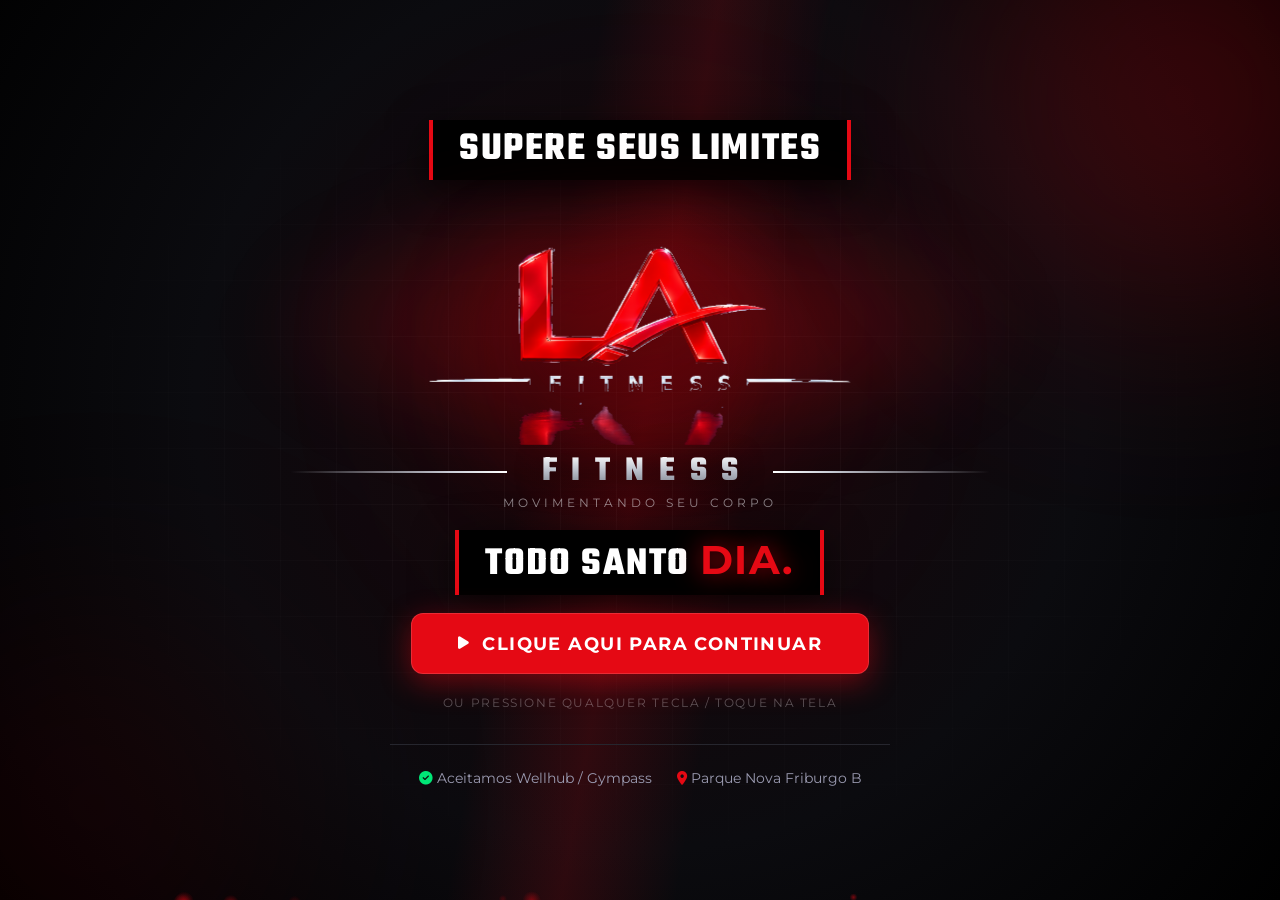
==== admin.html @ b9788622 "Atualiza projeto completo da L.A. Fitness Co-authored-by: Copilot <223556219+Copilot@users.noreply.g" ====
<!DOCTYPE html>
<html lang="pt-BR">
<head>
  <meta charset="UTF-8">
  <meta name="viewport" content="width=device-width, initial-scale=1.0">
  <title>Painel de Controle — L.A FITNESS</title>
  <meta name="robots" content="noindex">
  <link rel="preconnect" href="https://fonts.googleapis.com">
  <link rel="preconnect" href="https://fonts.gstatic.com" crossorigin>
  <link href="https://fonts.googleapis.com/css2?family=Montserrat:ital,wght@0,300;0,400;0,600;0,700;0,900&family=Teko:wght@500;700&display=swap" rel="stylesheet">
  <link rel="stylesheet" href="https://cdnjs.cloudflare.com/ajax/libs/font-awesome/6.4.0/css/all.min.css">
  <link rel="stylesheet" href="css/style.css">
  <link rel="stylesheet" href="css/admin.css">
</head>
<body class="corpo-admin">

  <!-- ================= TOPO ================= -->

  <!-- ================= SIDEBAR ================= -->
  <aside class="ad-side">
    <div class="ad-brand">
      <img class="ad-mark-logo" src="img/logo.png" alt="L.A Fitness" data-fallbacks="img/logo-la.png">
      <div class="ad-brand-txt"><b>FITNESS</b><span>Painel de controle</span></div>
    </div>
    <nav class="ad-nav">
      <button class="ad-nav-item ativo" data-aba-admin="visao">
        <i class="fa-solid fa-chart-line"></i> Visão geral</button>
      <button class="ad-nav-item" data-aba-admin="alunos">
        <i class="fa-solid fa-users"></i> Alunos</button>
      <button class="ad-nav-item" data-aba-admin="montar">
        <i class="fa-solid fa-dumbbell"></i> Treinos</button>
      <button class="ad-nav-item" data-aba-admin="produtos">
        <i class="fa-solid fa-boxes-stacked"></i> Produtos e vendas</button>
      <button class="ad-nav-item" data-aba-admin="loja">
        <i class="fa-solid fa-cart-shopping"></i> Loja e pedidos</button>
      <button class="ad-nav-item" data-aba-admin="corridas">
        <i class="fa-solid fa-person-running"></i> Corridas</button>
      <button class="ad-nav-item" data-aba-admin="mensagens">
        <i class="fa-solid fa-comments"></i> Mensagens
        <span class="ad-nav-badge js-ad-badge hidden">0</span></button>
      <button class="ad-nav-item" data-aba-admin="pagamentos">
        <i class="fa-solid fa-money-check-dollar"></i> Pagamentos</button>
      <button class="ad-nav-item" data-aba-admin="catraca">
        <i class="fa-solid fa-door-open"></i> Catraca</button>
      <button class="ad-nav-item" data-aba-admin="site">
        <i class="fa-solid fa-pen-to-square"></i> Editar o site</button>
    </nav>
    <div class="ad-side-foot">
      <a href="index.html" class="ad-btn-link"><i class="fa-solid fa-arrow-up-right-from-square"></i> Ver o site</a>
      <button class="ad-btn-sair js-admin-sair"><i class="fa-solid fa-right-from-bracket"></i> Sair</button>
    </div>
  </aside>

  <div class="ad-main">
  <header class="ad-top">
    <div class="ad-crumb"><span>L.A Fitness</span><i>›</i><b class="js-crumb">Visão geral</b></div>
    <div class="ad-top-right">
      <div class="sino js-sino-admin"></div>
      <span class="ad-selo"><i class="fa-solid fa-key"></i> Administrador</span>
    </div>
  </header>
  <main class="conteudo-admin">

    <!-- ============ ABA 1: VISÃO GERAL ============ -->
    <section id="painel-visao" class="painel-aba ativa">

      <div class="tiles ad-kpis">
        <div class="tile ad-kpi">
          <i class="fa-solid fa-users"></i>
          <b class="js-m-visitantes">0</b>
          <span>Pessoas que acessaram</span>
        </div>
        <div class="tile ad-kpi">
          <i class="fa-solid fa-eye"></i>
          <b class="js-m-visualizacoes">0</b>
          <span>Seções vistas</span>
        </div>
        <div class="tile ad-kpi">
          <i class="fa-solid fa-calendar-day"></i>
          <b class="js-m-hoje">0</b>
          <span>Acessos hoje</span>
        </div>
        <div class="tile ad-kpi">
          <i class="fa-brands fa-whatsapp"></i>
          <b class="js-m-contatos">0</b>
          <span>Cliques no WhatsApp</span>
        </div>
        <div class="tile ad-kpi">
          <i class="fa-solid fa-layer-group"></i>
          <b class="js-m-sessoes">0</b>
          <span>Sessões</span>
        </div>
        <div class="tile ad-kpi">
          <i class="fa-solid fa-ruler"></i>
          <b class="js-m-media">0</b>
          <span>Seções por visita</span>
        </div>
      </div>

      <div class="bloco">
        <h3><i class="fa-solid fa-chart-column"></i> Acessos nos últimos 14 dias</h3>
        <canvas class="js-m-grafico grafico-admin"></canvas>
      </div>

      <div class="duas-colunas">
        <div class="bloco">
          <h3><i class="fa-solid fa-fire"></i> Seções mais vistas</h3>
          <div class="js-m-secoes"></div>
        </div>
        <div class="bloco">
          <h3><i class="fa-solid fa-share-nodes"></i> De onde vieram</h3>
          <div class="js-m-origem"></div>
        </div>
      </div>

      <div class="duas-colunas">
        <div class="bloco">
          <h3><i class="fa-solid fa-mobile-screen"></i> Aparelho</h3>
          <div class="js-m-aparelho"></div>
        </div>
        <div class="bloco">
          <h3><i class="fa-solid fa-compass"></i> Navegador</h3>
          <div class="js-m-navegador"></div>
        </div>
      </div>

      <div class="duas-colunas">
        <div class="bloco">
          <h3><i class="fa-solid fa-hand-pointer"></i> Onde clicaram</h3>
          <div class="js-m-cliques"></div>
        </div>
        <div class="bloco">
          <h3><i class="fa-solid fa-heart-pulse"></i> Saúde do site</h3>
          <div class="linha-metrica">
            <span>Saíram na primeira tela</span>
            <div class="barra-mini"><i style="width:0%"></i></div>
            <b class="js-m-primeira">0</b>
          </div>
          <div class="linha-metrica">
            <span>Exploraram 4+ seções</span>
            <div class="barra-mini"><i style="width:0%"></i></div>
            <b class="js-m-varias">0</b>
          </div>
          <p class="nota-rodape">
            Estes números vêm do próprio navegador (localStorage). Ao ligar o Supabase,
            eles passam a valer para todos os visitantes.
          </p>
        </div>
      </div>
    </section>

    <!-- ============ ABA 2: ALUNOS ============ -->
    <section id="painel-alunos" class="painel-aba">
      <div class="bloco">
        <h3><i class="fa-solid fa-user-plus"></i> Cadastrar aluno</h3>
        <p class="nota-bloco">
          O acesso é criado aqui e entregue ao aluno, como um crachá. Ele entra com o CPF ou a matrícula.
        </p>

        <div class="js-aviso-sucesso hidden"></div>
        <div id="aluno-erro" class="aviso-erro hidden"></div>

        <form id="form-novo-aluno" class="grade-form">
          <div>
            <label class="form-label">Nome completo *</label>
            <input class="form-input" id="aluno-nome" placeholder="Como no documento" required>
          </div>
          <div>
            <label class="form-label">CPF * (só números)</label>
            <input class="form-input" id="aluno-cpf" placeholder="00000000000" maxlength="14" required>
          </div>
          <div>
            <label class="form-label">Senha de acesso *</label>
            <input class="form-input" id="aluno-senha" placeholder="Mínimo 4 caracteres" required>
          </div>
          <div>
            <label class="form-label">Telefone</label>
            <input class="form-input" id="aluno-telefone" placeholder="(61) 90000-0000">
          </div>
          <div>
            <label class="form-label">E-mail</label>
            <input class="form-input" id="aluno-email" type="email" placeholder="opcional">
          </div>
          <div>
            <label class="form-label">Plano</label>
            <select class="form-input" id="aluno-plano">
              <option>Mensal</option>
              <option selected>Recorrente</option>
              <option>Wellhub / Gympass</option>
            </select>
          </div>
          <div>
            <label class="form-label">Objetivo</label>
            <input class="form-input" id="aluno-objetivo" placeholder="Hipertrofia, emagrecimento...">
          </div>
          <div class="acoes-form">
            <button type="submit" class="btn-primary"><i class="fa-solid fa-check"></i> Cadastrar</button>
            <button type="button" class="btn-secondary js-semear"><i class="fa-solid fa-flask"></i> Criar exemplo</button>
            <button type="button" class="btn-secondary js-enviar-link"><i class="fa-brands fa-whatsapp"></i> Enviar o link ao aluno</button>
          </div>
        </form>
      </div>

      <div class="bloco">
        <h3><i class="fa-solid fa-users"></i> Alunos cadastrados</h3>
        <input class="form-input" id="busca-aluno" placeholder="Buscar por nome, matrícula ou CPF" style="margin-bottom:16px;">
        <div class="js-tabela-alunos"></div>
      </div>
    </section>

    <!-- ============ ABA 3: CONTEÚDO DO SITE ============ -->

    <!-- ============ ABA 3: TREINOS ============ -->
    <section id="painel-treinos" class="painel-aba">
      <div class="duas-colunas">
        <div class="bloco">
          <h3><i class="fa-solid fa-file-pen"></i> Criar ficha</h3>
          <p class="nota-bloco">
            A ficha nasce vazia e depois recebe os exercícios. Use "Usar com um aluno"
            para prender a ficha a alguém.
          </p>
          <form id="form-nova-ficha" class="grade-form">
            <div>
              <label class="form-label">Nome da ficha *</label>
              <input class="form-input" id="ficha-nome" placeholder="Ex.: Hipertrofia — 3x semana" required>
            </div>
            <div>
              <label class="form-label">Objetivo</label>
              <input class="form-input" id="ficha-objetivo" placeholder="Hipertrofia, emagrecimento...">
            </div>
            <div>
              <label class="form-label">Nível</label>
              <select class="form-input" id="ficha-nivel">
                <option>Iniciante</option>
                <option selected>Intermediário</option>
                <option>Avançado</option>
                <option>Todos os níveis</option>
              </select>
            </div>
            <div class="acoes-form">
              <button type="submit" class="btn-primary"><i class="fa-solid fa-plus"></i> Criar ficha</button>
            </div>
          </form>
        </div>

        <div class="bloco">
          <h3><i class="fa-solid fa-dumbbell"></i> Cadastrar exercício</h3>
          <p class="nota-bloco">
            Exercício solto entra no seu banco e pode ser usado em qualquer ficha.
          </p>
          <form id="form-novo-exercicio" class="grade-form">
            <div>
              <label class="form-label">Nome *</label>
              <input class="form-input" id="ex-nome" placeholder="Ex.: Supino reto" required>
            </div>
            <div>
              <label class="form-label">Grupo muscular</label>
              <input class="form-input" id="ex-grupo" placeholder="Peito, costas, pernas...">
            </div>
            <div>
              <label class="form-label">Equipamento</label>
              <input class="form-input" id="ex-equipamento" placeholder="Barra, halteres, máquina...">
            </div>
            <div>
              <label class="form-label">Vídeo (link opcional)</label>
              <input class="form-input" id="ex-video" placeholder="YouTube ou link do GIF">
            </div>
            <div>
              <label class="form-label">Instruções de execução</label>
              <input class="form-input" id="ex-instrucoes" placeholder="Como executar, séries, cuidados...">
            </div>
            <div class="acoes-form">
              <button type="submit" class="btn-primary"><i class="fa-solid fa-check"></i> Cadastrar exercício</button>
            </div>
          </form>
        </div>
      </div>

      <div class="bloco">
        <h3><i class="fa-solid fa-layer-group"></i> Fichas cadastradas</h3>
        <div class="js-lista-fichas"></div>
      </div>

      <div class="bloco">
        <h3><i class="fa-solid fa-list-check"></i> Banco de exercícios</h3>
        <input class="form-input" id="busca-exercicio" placeholder="Buscar por nome ou grupo muscular" style="margin-bottom:16px;">
        <div class="js-tabela-exercicios"></div>
      </div>
    </section>

    <!-- ============ ABA 4: LOJA E PEDIDOS ============ -->
    <section id="painel-loja" class="painel-aba">
      <div class="duas-colunas">
        <div class="bloco">
          <h3><i class="fa-solid fa-box-open"></i> Reservas feitas pelos alunos</h3>
          <p class="nota-bloco">
            O aluno reserva pelo site e paga na recepção ao retirar. Estas são as reservas registradas.
          </p>
          <div class="js-tabela-pedidos"></div>
        </div>
        <div class="bloco">
          <h3><i class="fa-solid fa-tags"></i> Produtos da loja</h3>
          <p class="nota-bloco">O que aparece na loja do aluno.</p>
          <div class="js-lista-produtos"></div>
        </div>
      </div>
    </section>

    <!-- ============ ABA 5: CORRIDAS ============ -->
    <section id="painel-corridas" class="painel-aba">
      <div class="tiles ad-kpis">
        <div class="tile ad-kpi">
          <i class="fa-solid fa-person-running"></i>
          <b class="js-c-total">0</b>
          <span>Corridas registradas</span>
        </div>
        <div class="tile ad-kpi">
          <i class="fa-solid fa-stopwatch"></i>
          <b class="js-c-tempo">0</b>
          <span>Tempo total na esteira</span>
        </div>
        <div class="tile ad-kpi">
          <i class="fa-solid fa-route"></i>
          <b class="js-c-distancia">0</b>
          <span>Distância total (km)</span>
        </div>
      </div>
      <div class="bloco">
        <h3><i class="fa-solid fa-list-ol"></i> Histórico de corridas</h3>
        <div class="js-tabela-corridas"></div>
      </div>
    </section>


    <!-- ============ ABA: MENSAGENS ============ -->
    <section id="painel-mensagens" class="painel-aba">

      <!-- controle do bate-papo da academia -->
      <div class="bloco">
        <h3><i class="fa-solid fa-comments"></i> Bate-papo da academia</h3>
        <p class="nota-bloco">
          O grupo onde todos conversam: alunos e academia. Você abre e fecha quando quiser.
        </p>

        <div class="mural-estado">
          <span class="mural-selo js-grupo-selo">Aberto</span>
          <div class="mural-botoes">
            <button class="btn-primary" id="grupo-abrir" type="button">
              <i class="fa-solid fa-lock-open"></i> Abrir o bate-papo</button>
            <button class="btn-secondary" id="grupo-fechar" type="button">
              <i class="fa-solid fa-lock"></i> Bloquear o bate-papo</button>
          </div>
        </div>
        <div class="js-aviso-grupo hidden"></div>

        <form class="conversa-form" id="form-post-grupo" style="margin-top:16px;">
          <button aria-label="Emoji e figurinhas" class="btn-anexo js-emoji-btn" data-alvo="post-grupo-texto" type="button" title="Emoji e figurinhas">
            <i class="fa-solid fa-face-smile"></i></button>
          <input class="form-input" id="post-grupo-texto" placeholder="Falar como academia no grupo..." autocomplete="off">
          <button type="submit" class="btn-primary"><i class="fa-solid fa-paper-plane"></i> Publicar</button>
        </form>
        <div class="emoji-painel js-emoji-painel hidden" data-dono="post-grupo-texto"></div>

        <div class="conversa-corpo js-grupo-admin" style="margin-top:14px; min-height:200px; max-height:340px;">
          <p class="vazio">Nenhuma mensagem no grupo ainda.</p>
        </div>
      </div>

      <div class="duas-colunas conversa-admin">
        <div class="bloco">
          <h3><i class="fa-solid fa-inbox"></i> Conversas</h3>
          <p class="nota-bloco">Mensagens que os alunos mandaram pelo site.</p>
          <div class="js-lista-conversas"></div>
        </div>
        <div class="bloco">
          <h3><i class="fa-solid fa-comment-dots"></i> <span class="js-conversa-nome">Selecione uma conversa</span></h3>
          <div class="js-conversa-admin"></div>
          <form class="conversa-form" id="form-resposta-admin" style="display:none;">
            <input class="form-input" id="resposta-admin" placeholder="Escreva a resposta..." autocomplete="off">
            <button type="submit" class="btn-primary"><i class="fa-solid fa-paper-plane"></i> Responder</button>
          </form>
        </div>
      </div>
    </section>

    <!-- ============ ABA: PAGAMENTOS ============ -->
    <section id="painel-pagamentos" class="painel-aba">

      <div class="tiles ad-kpis">
        <div class="tile ad-kpi">
          <i class="fa-solid fa-sack-dollar"></i>
          <b class="js-fin-recebido">R$ 0</b>
          <span>Recebido no mês</span>
        </div>
        <div class="tile ad-kpi">
          <i class="fa-solid fa-hourglass-half"></i>
          <b class="js-fin-aberto">R$ 0</b>
          <span>Em aberto</span>
        </div>
        <div class="tile ad-kpi">
          <i class="fa-solid fa-triangle-exclamation"></i>
          <b class="js-fin-atraso">R$ 0</b>
          <span>Em atraso</span>
        </div>
        <div class="tile ad-kpi">
          <i class="fa-solid fa-percent"></i>
          <b class="js-fin-inadimplencia">0%</b>
          <span>Inadimplência</span>
        </div>
      </div>

      <div class="bloco">
        <h3><i class="fa-solid fa-rotate"></i> Cobranças do mês
          <span class="pilula js-fin-competencia">—</span></h3>
        <p class="nota-bloco">
          O sistema gera a mensalidade de cada aluno no mês. Quem passar do vencimento
          entra em atraso automaticamente e a catraca barra a entrada.
        </p>
        <div class="acoes-montagem">
          <button class="btn-primary" id="fin-gerar" type="button">
            <i class="fa-solid fa-plus"></i> Gerar cobranças do mês</button>
          <button class="btn-secondary" id="fin-pix" type="button">
            <i class="fa-brands fa-pix"></i> Ver chave PIX</button>
        </div>
        <div class="js-aviso-fin hidden"></div>
        <div class="js-fin-lista" style="margin-top:16px;"></div>
      </div>

      <div class="bloco">
        <h3><i class="fa-solid fa-heart-crack"></i> Alunos em risco</h3>
        <p class="nota-bloco">
          Quem está devendo ou sumiu do treino. O mercado chama de "grupo de risco";
          falar com eles antes de perder o aluno é o que segura a receita.
        </p>
        <div class="js-fin-risco"></div>
      </div>

      <div class="bloco">
        <h3><i class="fa-solid fa-list-check"></i> Histórico de pagamentos</h3>
        <div class="js-tabela-pagamentos"></div>
      </div>
    </section>

    <!-- ============ ABA: FOTOS E VÍDEOS ============ -->

    <!-- ============ ABA: CATRACA / ACESSO ============ -->
    <section id="painel-catraca" class="painel-aba">
      <div class="tiles ad-kpis">
        <div class="tile ad-kpi">
          <i class="fa-solid fa-door-open"></i>
          <b class="js-cat-hoje">0</b>
          <span>Entradas hoje</span>
        </div>
        <div class="tile ad-kpi">
          <i class="fa-solid fa-users"></i>
          <b class="js-cat-dentro">0</b>
          <span>Treinando agora</span>
        </div>
        <div class="tile ad-kpi">
          <i class="fa-solid fa-clock"></i>
          <b class="js-cat-pico">—</b>
          <span>Horário de pico</span>
        </div>
      </div>

      <div class="bloco">
        <h3><i class="fa-solid fa-barcode"></i> Validar entrada</h3>
        <p class="nota-bloco">
          Digite a matrícula ou o CPF do aluno. O sistema confere se o cadastro está
          ativo e se a mensalidade está em dia. Quem estiver devendo, não entra.
        </p>
        <div class="add-amigo">
          <input class="form-input" id="cat-codigo" placeholder="Matrícula ou CPF" inputmode="numeric">
          <button class="btn-primary" id="cat-validar" type="button">
            <i class="fa-solid fa-check"></i> Validar</button>
        </div>
        <div class="js-cat-resultado"></div>
      </div>

      <div class="bloco">
        <h3><i class="fa-solid fa-unlock"></i> Controle da catraca</h3>
        <div class="mural-estado">
          <span class="mural-selo js-cat-selo">Aberta</span>
          <div class="mural-botoes">
            <button class="btn-primary" id="cat-abrir" type="button">
              <i class="fa-solid fa-lock-open"></i> Abrir a catraca</button>
            <button class="btn-secondary" id="cat-fechar" type="button">
              <i class="fa-solid fa-lock"></i> Fechar a catraca</button>
          </div>
        </div>
        <div class="js-aviso-cat hidden"></div>
      </div>

      <div class="bloco">
        <h3><i class="fa-solid fa-list-ol"></i> Últimas entradas</h3>
        <div class="js-cat-lista"></div>
      </div>
    </section>




    <!-- ============ ABA: MONTAR TREINO (modelos) ============ -->
    <section id="painel-montar" class="painel-aba">

      <div class="bloco">
        <h3><i class="fa-solid fa-file-pen"></i> Montar um treino-modelo</h3>
        <p class="nota-bloco">
          Monte o treino uma vez e aplique em quantos alunos quiser.
          Escolha a modalidade, adicione os exercícios e salve.
        </p>

        <div class="modalidade-escolha">
          <button class="modalidade js-modal" data-modal="leve"     type="button">
            <span class="mo-bola" style="background:#00e676"></span>
            <b>Leve</b><small>Adaptação e cargas leves</small>
          </button>
          <button class="modalidade js-modal" data-modal="moderado" type="button">
            <span class="mo-bola" style="background:#ffb020"></span>
            <b>Moderado</b><small>Volume e intensidade médios</small>
          </button>
          <button class="modalidade js-modal" data-modal="pesado"   type="button">
            <span class="mo-bola" style="background:#e50914"></span>
            <b>Pesado</b><small>Alto volume e força</small>
          </button>
        </div>

        <div class="grade-form montagem-topo">
          <div>
            <label class="form-label">Modalidade escolhida</label>
            <input class="form-input" id="mont-modalidade" readonly value="moderado">
          </div>
          <div>
            <label class="form-label">Nome do treino *</label>
            <input class="form-input" id="mont-nome" placeholder="Ex.: Leve — Adaptação 3x semana">
          </div>
          <div>
            <label class="form-label">Descrição</label>
            <input class="form-input" id="mont-objetivo" placeholder="Para quem está começando">
          </div>
        </div>
      </div>

      <div class="bloco">
        <h3><i class="fa-solid fa-plus"></i> Adicionar exercício</h3>
        <div class="grade-form">
          <div>
            <label class="form-label">Exercício</label>
            <input class="form-input" id="mont-ex-nome" list="lista-exercicios" placeholder="Ex.: Supino reto">
            <datalist id="lista-exercicios"></datalist>
          </div>
          <div>
            <label class="form-label">Grupo muscular</label>
            <input class="form-input" id="mont-ex-grupo" list="lista-grupos" placeholder="Peito, costas...">
            <datalist id="lista-grupos"></datalist>
          </div>
          <div>
            <label class="form-label">Treino (letra)</label>
            <select class="form-input" id="mont-ex-letra">
              <option selected>A</option><option>B</option><option>C</option><option>D</option><option>E</option>
            </select>
          </div>
          <div>
            <label class="form-label">Séries</label>
            <input class="form-input" id="mont-ex-series" type="number" min="1" max="10" value="3">
          </div>
          <div>
            <label class="form-label">Repetições</label>
            <input class="form-input" id="mont-ex-reps" placeholder="12 ou 8-10" value="12">
          </div>
          <div>
            <label class="form-label">Carga sugerida</label>
            <input class="form-input" id="mont-ex-carga" placeholder="Ex.: 20kg ou livre">
          </div>
          <div style="grid-column: 1 / -1;">
            <label class="form-label">Desenho do exercício (GIF)</label>
            <div class="escolher-gif">
              <div class="gif-previa js-gif-previa">
                <i class="fa-solid fa-image"></i>
                <span>nenhum escolhido</span>
              </div>
              <div class="gif-acoes">
                <button class="btn-secondary" id="mont-escolher-gif" type="button">
                  <i class="fa-solid fa-folder-open"></i> Escolher o desenho
                </button>
                <button class="btn-mini" id="mont-tirar-gif" type="button">Tirar</button>
              </div>
              <input type="hidden" id="mont-ex-gif">
            </div>
          </div>
          <div class="acoes-form">
            <button class="btn-primary" id="mont-adicionar" type="button">
              <i class="fa-solid fa-plus"></i> Adicionar</button>
          </div>
        </div>
        <div class="js-aviso-montagem hidden"></div>
      </div>

      <div class="bloco">
        <h3><i class="fa-solid fa-list-check"></i> Treino em montagem
          <span class="pilula js-mont-modal">moderado</span></h3>
        <div class="js-montagem-lista"></div>
        <div class="acoes-montagem">
          <button class="btn-primary" id="mont-salvar" type="button">
            <i class="fa-solid fa-floppy-disk"></i> Salvar como modelo</button>
          <button class="btn-secondary" id="mont-limpar" type="button">
            <i class="fa-solid fa-trash"></i> Limpar</button>
        </div>
      </div>

      <div class="bloco">
        <h3><i class="fa-solid fa-box-archive"></i> Modelos guardados</h3>
        <div class="filtro-modelos">
          <button class="pilula-acao js-filtro-modelo ativo" data-f="todos" type="button">Todos</button>
          <button class="pilula-acao js-filtro-modelo" data-f="leve" type="button">Leve</button>
          <button class="pilula-acao js-filtro-modelo" data-f="moderado" type="button">Moderado</button>
          <button class="pilula-acao js-filtro-modelo" data-f="pesado" type="button">Pesado</button>
        </div>
        <div class="js-lista-modelos"></div>
      </div>

      <div class="bloco">
        <h3><i class="fa-solid fa-user-check"></i> Liberar treino para o aluno</h3>
        <p class="nota-bloco">
          Só aparece na área do aluno o treino que você liberar aqui.
        </p>
        <div class="grade-form">
          <div>
            <label class="form-label">Aluno *</label>
            <select class="form-input" id="lib-aluno"></select>
          </div>
          <div>
            <label class="form-label">Treino-modelo *</label>
            <select class="form-input" id="lib-modelo"></select>
          </div>
          <div class="acoes-form">
            <button class="btn-primary" id="lib-liberar" type="button">
              <i class="fa-solid fa-check"></i> Liberar treino</button>
            <button class="btn-secondary" id="lib-bloquear" type="button">
              <i class="fa-solid fa-ban"></i> Bloquear</button>
          </div>
        </div>
        <div class="js-aviso-liberar hidden"></div>
      </div>
    </section>

    <!-- ============ ABA: PRODUTOS E VENDAS ============ -->
    <section id="painel-produtos" class="painel-aba">
      <div class="tiles ad-kpis">
        <div class="tile ad-kpi">
          <i class="fa-solid fa-boxes-stacked"></i>
          <b class="js-pd-total">0</b>
          <span>Produtos cadastrados</span>
        </div>
        <div class="tile ad-kpi">
          <i class="fa-solid fa-hourglass-half"></i>
          <b class="js-pd-aguardando">0</b>
          <span>Pedidos aguardando</span>
        </div>
        <div class="tile ad-kpi">
          <i class="fa-solid fa-sack-dollar"></i>
          <b class="js-pd-vendido">0</b>
          <span>Total vendido</span>
        </div>
      </div>

      <div class="bloco">
        <h3><i class="fa-solid fa-plus"></i> Cadastrar produto</h3>
        <p class="nota-bloco">
          O que você cadastrar aqui aparece na loja do aluno, na hora.
          Deixe o estoque vazio para não controlar quantidade.
        </p>
        <form id="form-novo-produto" class="grade-form">
          <div>
            <label class="form-label">Nome *</label>
            <input class="form-input" id="pd-nome" placeholder="Ex.: Whey Protein 900g" required>
          </div>
          <div>
            <label class="form-label">Preço (R$) *</label>
            <input class="form-input" id="pd-preco" type="number" step="0.01" min="0" placeholder="189.90" required>
          </div>
          <div>
            <label class="form-label">Categoria</label>
            <input class="form-input" id="pd-categoria" list="lista-categorias" placeholder="Suplemento">
            <datalist id="lista-categorias">
              <option>Suplemento</option><option>Vestuário</option><option>Acessório</option><option>Outros</option>
            </datalist>
          </div>
          <div>
            <label class="form-label">Estoque (vazio = sem controle)</label>
            <input class="form-input" id="pd-estoque" type="number" min="0" placeholder="10">
          </div>
          <div style="grid-column: 1 / -1;">
            <label class="form-label">Foto do produto</label>
            <div class="escolher-gif">
              <div class="gif-previa js-foto-previa" id="pd-foto-previa">
                <i class="fa-solid fa-image"></i>
                <span>sem foto</span>
              </div>
              <div class="gif-acoes">
                <button class="btn-secondary" id="pd-escolher-foto" type="button">
                  <i class="fa-solid fa-camera"></i> Carregar foto
                </button>
                <button class="btn-mini" id="pd-tirar-foto" type="button">Tirar</button>
                <span class="dica-mini">JPG ou PNG. A foto fica guardada no aparelho.</span>
              </div>
              <input type="file" id="pd-foto-arquivo" accept="image/*" hidden>
              <input type="hidden" id="pd-foto">
            </div>
          </div>
          <div class="acoes-form">
            <button type="submit" class="btn-primary" id="pd-salvar"><i class="fa-solid fa-check"></i> Cadastrar</button>
            <button type="button" class="btn-secondary" id="pd-cancelar-edicao" style="display:none;">
              <i class="fa-solid fa-xmark"></i> Cancelar edição</button>
          </div>
        </form>
        <div class="js-aviso-produto hidden"></div>
      </div>

      <div class="bloco">
        <h3><i class="fa-solid fa-tags"></i> Produtos</h3>
        <div class="js-lista-produtos-admin"></div>
      </div>

      <div class="bloco">
        <h3><i class="fa-solid fa-receipt"></i> Vendas</h3>
        <div class="js-lista-vendas"></div>
      </div>
    </section>
    <section id="painel-site" class="painel-aba">
<div class="bloco">
        <h3><i class="fa-solid fa-newspaper"></i> A seção Sobre</h3>
        <p class="nota-bloco">
          Mude os textos, troque as fotos e escolha como cada faixa aparece.
          O desenho do site continua o mesmo — só o conteúdo muda.
        </p>
        <div class="js-editor-sobre"></div>
      </div>

      <div class="bloco">
        <h3><i class="fa-solid fa-layer-group"></i> Blocos novos do site</h3>
        <p class="nota-bloco">
          Crie um espaço novo — como a Ginástica Artística. Dê um título, escolha
          a foto, escreva o conteúdo e escolha o desenho.
        </p>
        <div class="js-editor-blocos"></div>
        <button class="btn-secondary" id="add-bloco" type="button" style="margin-top:14px;">
          <i class="fa-solid fa-plus"></i> Adicionar um bloco novo</button>
        <div class="js-aviso-bloco hidden"></div>
      </div>

<div class="bloco">
        <h3><i class="fa-solid fa-pen-to-square"></i> Textos e contato</h3>
        <div class="grade-form">
          <div>
            <label class="form-label">Slogan da abertura</label>
            <input class="form-input" id="site-slogan">
          </div>
          <div>
            <label class="form-label">Telefone (WhatsApp, só números)</label>
            <input class="form-input" id="site-telefone" placeholder="5561991719246">
          </div>
          <div>
            <label class="form-label">Endereço</label>
            <input class="form-input" id="site-endereco">
          </div>
          <div>
            <label class="form-label">Horários</label>
            <input class="form-input" id="site-horarios">
          </div>
          <div class="acoes-form">
            <button class="btn-primary" id="salvar-site"><i class="fa-solid fa-floppy-disk"></i> Salvar</button>
            <button class="btn-secondary" id="restaurar-site"><i class="fa-solid fa-rotate-left"></i> Restaurar padrão</button>
          </div>
        </div>
        <div class="js-aviso-site hidden"></div>
      </div>

      <div class="bloco">
        <h3><i class="fa-solid fa-robot"></i> Roteiros do L.A Bot</h3>
        <p class="nota-bloco">
          Estas são as respostas que o bot dá sozinho. O que ele não souber, ele encaminha para o seu WhatsApp.
        </p>
        <div class="js-lista-roteiros"></div>
      </div>

      <div class="bloco">
        <h3><i class="fa-solid fa-key"></i> Acesso ao painel</h3>
        <p class="nota-bloco">
          Para entrar aqui, o visitante digita <b>/admin-academia-LA</b> no chat do L.A Bot e depois a senha.
        </p>
        <div class="caixa-alerta">
          <i class="fa-solid fa-triangle-exclamation"></i>
          <div>
            <b>Atenção de segurança</b>
            <span>
              A senha fica dentro do arquivo JavaScript, então alguém com conhecimento técnico consegue lê-la.
              Isso serve para o projeto e para o uso interno, mas em produção precisa de login no servidor.
            </span>
          </div>
        </div>
      </div>

<div class="bloco">
        <h3><i class="fa-solid fa-image"></i> Fotos da academia</h3>
        <p class="nota-bloco">
          Estas são as fotos que o site mostra. Coloque o link da imagem nova no campo e salve —
          o site passa a usar a nova na hora, sem mexer em código.
        </p>
        <div class="js-editor-fotos"></div>
      </div>

      <div class="bloco">
        <h3><i class="fa-solid fa-film"></i> Vídeos e GIFs dos exercícios</h3>
        <p class="nota-bloco">
          Troque o vídeo de cada exercício da ficha. Aceita link do YouTube, GIF ou arquivo da pasta videos/.
        </p>
        <div class="js-editor-videos"></div>
      </div>

      <div class="bloco">
        <h3><i class="fa-solid fa-rotate-left"></i> Voltar ao padrão</h3>
        <p class="nota-bloco">Desfaz todas as suas trocas de mídia e volta para as originais.</p>
        <button class="btn-secondary" id="restaurar-midia">
          <i class="fa-solid fa-arrow-rotate-left"></i> Restaurar mídia original
        </button>
        <div class="js-aviso-midia hidden"></div>
      </div>
    </section>

  </main>
</div>

  <!-- ================= MODAL: FICHA DE TREINO ================= -->
  <div class="modal-overlay" id="modal-ficha">
    <div class="modal-admin">
      <div class="topo-modal">
        <h3><i class="fa-solid fa-file-pen"></i> Ficha de <span class="js-ficha-aluno"></span></h3>
        <i class="fa-solid fa-xmark js-fechar-ficha" style="cursor:pointer; font-size:1.2rem;"></i>
      </div>
      <div class="js-ficha-conteudo"></div>
      <div class="acoes-modal">
        <button class="btn-secondary js-add-exercicio"><i class="fa-solid fa-plus"></i> Exercício</button>
        <button class="btn-primary js-fechar-ficha"><i class="fa-solid fa-check"></i> Concluir</button>
      </div>
    </div>
  </div>

  <script src="js/dados.js"></script>
  <script src="js/bot.js"></script>
  <script src="js/treinos.js"></script>
  <script src="js/modelos-treino.js"></script>
  <script src="js/aluno-extra.js"></script>
  <script src="js/loja.js"></script>
  <script src="js/financeiro.js"></script>
  <script src="js/conversas.js"></script>
  <script src="js/mural.js"></script>
  <script src="js/montar-treino.js"></script>
  <script src="js/dataset.js"></script>
  <script src="js/admin.js"></script>
  <script src="js/app-admin.js"></script>
  <script src="js/app-admin-msg.js"></script>
  <script src="js/app-admin-fin.js"></script>
  <script src="js/app-admin-catraca.js"></script>
  <script src="js/emojis.js"></script>


  <script>
    /* aba de conteúdo: carrega, salva e restaura os textos do site */
    document.addEventListener('DOMContentLoaded', function () {
      const c = laGarantirConteudo();
      const g = document.getElementById.bind(document);
      g('site-slogan').value   = c.geral.slogan   || '';
      g('site-telefone').value = c.geral.telefone || '';
      g('site-endereco').value = c.geral.endereco || '';
      g('site-horarios').value = c.geral.horarios || '';

      /* roteiros em modo leitura */
      const lista = document.querySelector('.js-lista-roteiros');
      if (lista) {
        lista.innerHTML = (c.roteiros || []).map(function (r) {
          return '<div class="roteiro">' +
                   '<div class="gatilhos">' + (r.gatilhos || []).map(function (x) {
                     return '<span class="pilula">' + laEscapar(x) + '</span>';
                   }).join('') + '</div>' +
                   '<p>' + r.resposta + '</p>' +
                 '</div>';
        }).join('') || '<p class="vazio">Nenhum roteiro.</p>';
      }

      document.getElementById('salvar-site').addEventListener('click', function () {
        c.geral.slogan   = g('site-slogan').value;
        c.geral.telefone = g('site-telefone').value.replace(/\D/g, '');
        c.geral.endereco = g('site-endereco').value;
        c.geral.horarios = g('site-horarios').value;
        laSalvarConteudo(c);
        const aviso = document.querySelector('.js-aviso-site');
        aviso.textContent = 'Conteúdo salvo. O site já mostra os novos textos.';
        aviso.classList.remove('hidden');
        setTimeout(function () { aviso.classList.add('hidden'); }, 4000);
      });

      document.getElementById('restaurar-site').addEventListener('click', function () {
        if (!confirm('Restaurar todos os textos originais? O que você editou será perdido.')) return;
        laSalvarConteudo(laPadrao());
        location.reload();
      });
    });
  </script>

  <script>
  /* ==========================================================================
     ABAS TREINOS · LOJA · CORRIDAS
     Preenche as tres telas que faltavam, usando as funcoes que ja existem
     em treinos.js (fichas e exercicios) e shell.js (corridas e reservas).
     Tudo dentro de guardas: se uma funcao faltar, a tela avisa em vez de quebrar.
     ========================================================================== */
  document.addEventListener('DOMContentLoaded', function () {

    function casa(sel) { return document.querySelector(sel); }
    function semDados(sel, msg) {
      const el = casa(sel);
      if (el) el.innerHTML = '<p class="vazio">' + (msg || 'Nada por aqui ainda.') + '</p>';
    }
    function quando(iso) {
      try {
        const d = new Date(iso);
        return d.toLocaleDateString('pt-BR') + ' ' +
               d.toLocaleTimeString('pt-BR', { hour: '2-digit', minute: '2-digit' });
      } catch (e) { return iso || '—'; }
    }

    /* ---------------- CORRIDAS ---------------- */
    function pintarCorridas() {
      const todas = [];
      try {
        (laListarAlunos() || []).forEach(function (a) {
          if (typeof laCorridas !== 'function') return;
          (laCorridas(a.id) || []).forEach(function (c) {
            todas.push({ aluno: a.nome, segundos: c.segundos || 0,
                         distancia: c.distancia || 0, quando: c.quando });
          });
        });
      } catch (e) { console.warn('Corridas:', e); }

      todas.sort(function (x, y) { return String(y.quando).localeCompare(String(x.quando)); });

      const seg = todas.reduce(function (s, c) { return s + c.segundos; }, 0);
      const km  = todas.reduce(function (s, c) { return s + c.distancia; }, 0);

      const set = function (sel, v) { const el = casa(sel); if (el) el.textContent = v; };
      set('.js-c-total', todas.length);
      set('.js-c-tempo', typeof laDuracao === 'function' ? laDuracao(seg) : seg + 's');
      set('.js-c-distancia', km.toFixed(2).replace('.', ','));

      const el = casa('.js-tabela-corridas');
      if (!el) return;
      if (!todas.length) { semDados('.js-tabela-corridas', 'Nenhuma corrida registrada ainda.'); return; }
      el.innerHTML = '<div class="tabela-simples">' +
        '<div class="linha-cabeca"><span>Aluno</span><span>Tempo</span><span>Distância</span><span>Quando</span></div>' +
        todas.map(function (c) {
          return '<div class="linha-dado">' +
                   '<span>' + laEscapar(c.aluno) + '</span>' +
                   '<span>' + (typeof laDuracao === 'function' ? laDuracao(c.segundos) : c.segundos + 's') + '</span>' +
                   '<span>' + (c.distancia ? c.distancia.toFixed(2).replace('.', ',') + ' km' : '—') + '</span>' +
                   '<span>' + quando(c.quando) + '</span>' +
                 '</div>';
        }).join('') + '</div>';
    }

    /* ---------------- LOJA ---------------- */
    function pintarLoja() {
      let reservas = [];
      try {
        (laListarAlunos() || []).forEach(function (a) {
          (a.pedidos || a.reservas || []).forEach(function (p) {
            reservas.push({ aluno: a.nome, produto: p.produto || p.nome || '—',
                            preco: p.preco || '—', quando: p.quando });
          });
        });
      } catch (e) { console.warn('Loja:', e); }

      const elRes = casa('.js-tabela-pedidos');
      if (elRes) {
        if (!reservas.length) {
          elRes.innerHTML = '<p class="vazio">Nenhuma reserva registrada ainda.</p>';
        } else {
          elRes.innerHTML = '<div class="tabela-simples">' +
            '<div class="linha-cabeca"><span>Aluno</span><span>Produto</span><span>Preço</span><span>Quando</span></div>' +
            reservas.map(function (p) {
              return '<div class="linha-dado">' +
                       '<span>' + laEscapar(p.aluno) + '</span>' +
                       '<span>' + laEscapar(p.produto) + '</span>' +
                       '<span>' + laEscapar(String(p.preco)) + '</span>' +
                       '<span>' + quando(p.quando) + '</span>' +
                     '</div>';
            }).join('') + '</div>';
        }
      }

      /* produtos que aparecem na loja do aluno */
      const PRODUTOS = [
        { nome: 'Coqueteleira L.A',       preco: 'R$ 35,00' },
        { nome: 'Camiseta L.A Fitness',   preco: 'R$ 79,90' },
        { nome: 'Regata treino',          preco: 'R$ 69,90' },
        { nome: 'Luva de musculação',     preco: 'R$ 59,90' },
        { nome: 'Corda de pular',         preco: 'R$ 39,90' },
        { nome: 'Elástico de resistência', preco: 'R$ 49,90' },
        { nome: 'Cinto lombar',           preco: 'R$ 129,90' },
        { nome: 'Whey protein (dose)',    preco: 'R$ 18,00' }
      ];
      const elProd = casa('.js-lista-produtos');
      if (elProd) {
        elProd.innerHTML = PRODUTOS.map(function (p) {
          return '<div class="linha-produto">' +
                   '<b>' + laEscapar(p.nome) + '</b>' +
                   '<span class="preco-produto">' + p.preco + '</span>' +
                 '</div>';
        }).join('');
      }
    }

    /* ---------------- TREINOS: o admin.js ja pinta fichas e exercicios ---------------- */
    /* so precisa repintar quando a aba abre, porque o admin.js pinta no inicio */
    function repintarTreinos() {
      try {
        if (typeof LAAdmin !== 'undefined' && LAAdmin.pintarFichas) LAAdmin.pintarFichas();
        if (typeof LAAdmin !== 'undefined' && LAAdmin.pintarExercicios) LAAdmin.pintarExercicios();
      } catch (e) { console.warn('Treinos:', e); }
    }

    /* ---------------- liga a repintura ao clique nas abas ---------------- */
    document.querySelectorAll('[data-aba-admin]').forEach(function (b) {
      b.addEventListener('click', function () {
        const qual = b.getAttribute('data-aba-admin');
        if (qual === 'treinos') repintarTreinos();
        if (qual === 'loja')    pintarLoja();
        if (qual === 'corridas') pintarCorridas();
      });
    });

    /* exposto para a navegacao unica alcancar estas funcoes */
    window._admCorridas   = pintarCorridas;
    window._admLoja       = pintarLoja;
    window._admTreinos    = repintarTreinos;

    /* primeira pintura */
    pintarLoja();
    pintarCorridas();
    repintarTreinos();
  });
  </script>

  <script>
  /* ==========================================================================
     PAINEL — MENSAGENS, PAGAMENTOS E EDITOR DE MIDIA
     Usa as funcoes de aluno-extra.js (mensagens e pagamentos) e a camada de
     conteudo do dados.js (textos e imagens do site).
     ========================================================================== */
  document.addEventListener('DOMContentLoaded', function () {

    var alunoAberto = null;

    function q(sel) { return document.querySelector(sel); }
    function set(sel, v) { var e = q(sel); if (e) e.textContent = v; }

    /* ---------------- MENSAGENS ---------------- */
    function pintarConversas() {
      var casa = q('.js-lista-conversas');
      if (!casa) return;
      var lista = (typeof laConversasComNovidade === 'function') ? laConversasComNovidade() : [];
      var badge = q('.js-ad-badge');
      var total = lista.reduce(function (s, c) { return s + (c.naoLidas || 0); }, 0);
      if (badge) { badge.textContent = total; badge.classList.toggle('hidden', total === 0); }

      if (!lista.length) {
        casa.innerHTML = '<p class="vazio">Nenhuma conversa ainda.</p>';
        return;
      }
      casa.innerHTML = lista.map(function (c) {
        return '<button class="item-conversa js-abrir-conversa' +
                 (alunoAberto === c.alunoId ? ' ativo' : '') + '" data-id="' + c.alunoId + '">' +
                 '<div class="conv-topo"><b>' + laEscapar(c.aluno || 'Aluno') + '</b>' +
                 (c.naoLidas ? '<span class="pilula nao-lida">' + c.naoLidas + ' nova(s)</span>' : '') +
                 '</div>' +
                 '<span class="conv-trecho">' + laEscapar(String(c.ultimoTexto || '').slice(0, 70)) + '</span>' +
                 '<span class="conv-hora">' + (new Date(c.ultima)).toLocaleString('pt-BR') + '</span>' +
               '</button>';
      }).join('');

      casa.querySelectorAll('.js-abrir-conversa').forEach(function (b) {
        b.addEventListener('click', function () {
          alunoAberto = b.getAttribute('data-id');
          if (typeof laMarcarLidasDoAlunoNoPainel === 'function') laMarcarLidasDoAlunoNoPainel(alunoAberto);
          pintarConversas();
          pintarConversaAberta();
        });
      });
    }

    function pintarConversaAberta() {
      var casa = q('.js-conversa-admin');
      var form = document.getElementById('form-resposta-admin');
      var nome = q('.js-conversa-nome');
      if (!casa) return;

      if (!alunoAberto) {
        casa.innerHTML = '<p class="vazio">Escolha uma conversa à esquerda.</p>';
        if (form) form.style.display = 'none';
        if (nome) nome.textContent = 'Selecione uma conversa';
        return;
      }

      var aluno = (typeof laBuscarAluno === 'function') ? laBuscarAluno(alunoAberto) : null;
      if (nome) nome.textContent = aluno ? aluno.nome : 'Aluno';
      if (form) form.style.display = 'flex';

      var msgs = (typeof laListarMensagens === 'function') ? laListarMensagens(alunoAberto) : [];
      if (!msgs.length) {
        casa.innerHTML = '<p class="vazio">Nenhuma mensagem nesta conversa.</p>';
        return;
      }
      casa.innerHTML = '<div class="conversa-corpo" id="conv-admin-corpo">' +
        msgs.map(function (m) {
          var doAluno = m.de === 'aluno';
          return '<div class="bolha ' + (doAluno ? 'bolha-academia' : 'bolha-aluno') + '">' +
                   '<div class="bolha-txt">' + laEscapar(m.texto) + '</div>' +
                   '<span class="bolha-hora">' + (doAluno ? 'Aluno' : 'Academia') + ' · ' +
                     (new Date(m.quando)).toLocaleString('pt-BR') + '</span>' +
                 '</div>';
        }).join('') + '</div>';
      var corpo = document.getElementById('conv-admin-corpo');
      if (corpo) corpo.scrollTop = corpo.scrollHeight;
    }

    var formResp = document.getElementById('form-resposta-admin');
    if (formResp) {
      formResp.addEventListener('submit', function (e) {
        e.preventDefault();
        var campo = document.getElementById('resposta-admin');
        if (!campo || !campo.value.trim() || !alunoAberto) return;
        if (typeof laResponderMensagem === 'function') {
          laResponderMensagem(alunoAberto, campo.value);
        }
        campo.value = '';
        pintarConversas();
        pintarConversaAberta();
      });
    }

    /* ---------------- PAGAMENTOS ---------------- */
    function pintarPagamentos() {
      var casa = q('.js-tabela-pagamentos');
      if (!casa) return;
      var lista = (typeof laTodosPagamentos === 'function') ? laTodosPagamentos() : [];

      var aguardando = lista.filter(function (p) { return p.status !== 'pago'; });
      var pagos = lista.filter(function (p) { return p.status === 'pago'; });
      var total = pagos.reduce(function (s, p) { return s + Number(p.valor || 0); }, 0);

      set('.js-pg-aguardando', aguardando.length);
      set('.js-pg-pagos', pagos.length);
      set('.js-pg-total', 'R$ ' + total.toFixed(2).replace('.', ','));

      if (!lista.length) {
        casa.innerHTML = '<p class="vazio">Nenhum pagamento registrado ainda.</p>';
        return;
      }

      casa.innerHTML = '<div class="tabela-simples">' +
        '<div class="linha-cabeca"><span>Aluno</span><span>Mês</span><span>Valor</span><span>Situação</span></div>' +
        lista.map(function (p) {
          var pago = p.status === 'pago';
          return '<div class="linha-dado">' +
                   '<span>' + laEscapar(p.aluno || '—') + '</span>' +
                   '<span>' + (typeof laNomeCompetencia === 'function' ? laNomeCompetencia(p.competencia) : p.competencia) + '</span>' +
                   '<span>R$ ' + Number(p.valor || 0).toFixed(2).replace('.', ',') + '</span>' +
                   '<span>' + (pago
                     ? '<span class="pilula pago">Pago</span>'
                     : '<button class="btn-mini js-confirmar-pg" data-id="' + p.id + '">Confirmar</button>') +
                   '</span>' +
                 '</div>';
        }).join('') + '</div>';

      casa.querySelectorAll('.js-confirmar-pg').forEach(function (b) {
        b.addEventListener('click', function () {
          if (typeof laConfirmarPagamento === 'function') {
            laConfirmarPagamento(b.getAttribute('data-id'));
          }
          pintarPagamentos();
        });
      });
    }

    /* ---------------- EDITOR DE MIDIA ---------------- */
    var FOTOS = [
      { chave: 'fachada',   rotulo: 'Fachada / logo',        padrao: 'img/fachada-logo.jpg' },
      { chave: 'musculacao', rotulo: 'Sala de musculação',   padrao: 'img/musculacao.jpg' },
      { chave: 'halteres',  rotulo: 'Estante de halteres',   padrao: 'img/halteres-estante.jpg' },
      { chave: 'cordas',    rotulo: 'Cordas e cintos',       padrao: 'img/cordas-cintos.jpg' },
      { chave: 'ginastica', rotulo: 'Ginástica infantil',    padrao: '' },
      { chave: 'costas',    rotulo: 'Treino de costas',      padrao: '' }
    ];

    function lerMidia() {
      try {
        var c = (typeof laGarantirConteudo === 'function') ? laGarantirConteudo() : {};
        return (c.midia && typeof c.midia === 'object') ? c.midia : {};
      } catch (e) { return {}; }
    }

    function salvarMidia(m) {
      try {
        var c = (typeof laGarantirConteudo === 'function') ? laGarantirConteudo() : {};
        c.midia = m;
        if (typeof laSalvarConteudo === 'function') laSalvarConteudo(c);
        return true;
      } catch (e) { return false; }
    }

    function pintarFotos() {
      var casa = q('.js-editor-fotos');
      if (!casa) return;
      var m = lerMidia();
      casa.innerHTML = FOTOS.map(function (f) {
        var trocada = !!m[f.chave];
        var atual = m[f.chave] || f.padrao;
        return '<div class="editor-linha">' +
                 '<img class="editor-thumb" src="' + laEscapar(atual) + '" alt="' + laEscapar(f.rotulo) + '" ' +
                   'onerror="this.style.opacity=.25">' +
                 '<div class="editor-campos">' +
                   '<label class="form-label">' + laEscapar(f.rotulo) +
                     (trocada ? ' <small class="troca-selo">trocada</small>' : '') + '</label>' +
                   '<input class="form-input js-foto" data-chave="' + f.chave + '" value="' + laEscapar(atual) + '">' +
                 '</div>' +
                 '<div class="editor-acoes">' +
                   '<button class="btn-secondary btn-mini js-carregar-foto" data-chave="' + f.chave + '">' +
                     '<i class="fa-solid fa-camera"></i> Carregar</button>' +
                   '<button class="btn-mini js-salvar-foto" data-chave="' + f.chave + '">Salvar</button>' +
                   (trocada
                     ? '<button class="btn-mini js-remover-foto" data-chave="' + f.chave + '">Voltar ao original</button>'
                     : '') +
                 '</div>' +
                 '<input type="file" class="js-foto-arquivo" data-chave="' + f.chave + '" accept="image/*" hidden>' +
               '</div>';
      }).join('');

      /* carregar foto do aparelho */
      casa.querySelectorAll('.js-carregar-foto').forEach(function (b) {
        b.addEventListener('click', function () {
          var chave = b.getAttribute('data-chave');
          var arq = casa.querySelector('.js-foto-arquivo[data-chave="' + chave + '"]');
          if (arq) arq.click();
        });
      });

      casa.querySelectorAll('.js-foto-arquivo').forEach(function (arq) {
        arq.addEventListener('change', function () {
          var chave = arq.getAttribute('data-chave');
          var f = arq.files && arq.files[0];
          if (!f) return;
          if (f.size > 2 * 1024 * 1024) {
            avisarMidia('A imagem é grande (mais de 2MB). Escolha uma menor.');
            return;
          }
          var leitor = new FileReader();
          leitor.onload = function () {
            var m2 = lerMidia();
            m2[chave] = leitor.result;
            salvarMidia(m2);
            avisarMidia('Foto trocada! O site já está usando a nova.');
            pintarFotos();
          };
          leitor.readAsDataURL(f);
        });
      });

      /* voltar ao original */
      casa.querySelectorAll('.js-remover-foto').forEach(function (b) {
        b.addEventListener('click', function () {
          var chave = b.getAttribute('data-chave');
          if (!confirm('Voltar esta foto para a original?')) return;
          var m2 = lerMidia();
          delete m2[chave];
          salvarMidia(m2);
          avisarMidia('Foto original de volta.');
          pintarFotos();
        });
      });

      casa.querySelectorAll('.js-salvar-foto').forEach(function (b) {
        b.addEventListener('click', function () {
          var chave = b.getAttribute('data-chave');
          var campo = casa.querySelector('.js-foto[data-chave="' + chave + '"]');
          if (!campo) return;
          var m2 = lerMidia();
          m2[chave] = campo.value.trim() || FOTOS.filter(function (f) { return f.chave === chave; })[0].padrao;
          salvarMidia(m2);
          avisarMidia('Foto "' + chave + '" salva. O site já usa a nova.');
          pintarFotos();
          pintarVideos();
        });
      });
    }

    function pintarVideos() {
      var casa = q('.js-editor-videos');
      if (!casa) return;

      var exs = (typeof laListarExercicios === 'function') ? laListarExercicios() : [];

      /* em vez de despejar todos, mostra busca + os que a dona escolher */
      casa.innerHTML =
        '<div class="video-barra">' +
          '<input class="form-input" id="busca-video" placeholder="Buscar o exercício para trocar o vídeo">' +
          '<button class="btn-secondary" id="ver-trocados" type="button">' +
            '<i class="fa-solid fa-list"></i> Ver só os que troquei</button>' +
        '</div>' +
        '<p class="nota-bloco js-video-conta"></p>' +
        '<div class="js-video-lista"></div>';

      var campo = document.getElementById('busca-video');
      var botao = document.getElementById('ver-trocados');
      var soTrocados = false;

      function desenhar() {
        var lista = document.querySelector('.js-video-lista');
        var conta = document.querySelector('.js-video-conta');
        if (!lista) return;

        var m = lerMidia();
        var termo = campo ? campo.value.toLowerCase().trim() : '';

        var comTrocado = exs.filter(function (e) { return !!m['ex_' + e.id]; });

        var mostrar = exs;
        if (soTrocados) mostrar = comTrocados;
        if (termo) {
          mostrar = mostrar.filter(function (e) {
            return String(e.nome || '').toLowerCase().indexOf(termo) !== -1 ||
                   String(e.grupo || '').toLowerCase().indexOf(termo) !== -1;
          });
        }

        if (conta) {
          conta.textContent = exs.length
            ? exs.length + ' exercícios no banco · ' + comTrocados.length + ' com vídeo trocado'
            : 'Nenhum exercício cadastrado ainda.';
        }

        if (!mostrar.length) {
          lista.innerHTML = '<p class="vazio">' +
            (termo ? 'Nada encontrado para essa busca.'
                   : (soTrocados ? 'Você ainda não trocou nenhum vídeo.' : 'Nenhum exercício cadastrado.')) +
            '</p>';
          return;
        }

        /* no máximo 30 por vez, para a tela não virar uma lista sem fim */
        lista.innerHTML = mostrar.slice(0, 30).map(function (e) {
          var atual = m['ex_' + e.id] || e.video || '';
          return '<div class="editor-linha">' +
                   (atual
                     ? '<img class="editor-thumb" src="' + laEscapar(atual) + '" alt="" ' +
                         'onerror="this.style.opacity=.2">'
                     : '<div class="editor-thumb vazio-thumb"><i class="fa-solid fa-film"></i></div>') +
                   '<div class="editor-campos">' +
                     '<label class="form-label">' + laEscapar(e.nome) +
                       (e.grupo ? ' · ' + laEscapar(e.grupo) : '') +
                       (m['ex_' + e.id] ? ' <small class="troca-selo">trocado</small>' : '') + '</label>' +
                     '<input class="form-input js-video-ex" data-id="' + laEscapar(e.id) + '" ' +
                       'placeholder="videos/arquivo.gif ou link do YouTube" value="' + laEscapar(atual) + '">' +
                   '</div>' +
                   '<div class="editor-acoes">' +
                     '<button class="btn-mini js-salvar-video" data-id="' + laEscapar(e.id) + '">Salvar</button>' +
                     (m['ex_' + e.id]
                       ? '<button class="btn-mini js-remover-video" data-id="' + laEscapar(e.id) + '">Voltar ao original</button>'
                       : '') +
                   '</div>' +
                 '</div>';
        }).join('') +
        (mostrar.length > 30
          ? '<p class="nota-bloco">Mostrando 30 de ' + mostrar.length + '. Use a busca para achar o resto.</p>'
          : '');

        /* salvar */
        lista.querySelectorAll('.js-salvar-video').forEach(function (b) {
          b.addEventListener('click', function () {
            var id = b.getAttribute('data-id');
            var campoEx = lista.querySelector('.js-video-ex[data-id="' + id + '"]');
            if (!campoEx) return;
            var m2 = lerMidia();
            m2['ex_' + id] = campoEx.value.trim();
            salvarMidia(m2);
            avisarMidia('Vídeo do exercício salvo.');
            desenhar();
          });
        });

        /* voltar ao original */
        lista.querySelectorAll('.js-remover-video').forEach(function (b) {
          b.addEventListener('click', function () {
            var id = b.getAttribute('data-id');
            var m2 = lerMidia();
            delete m2['ex_' + id];
            salvarMidia(m2);
            avisarMidia('Vídeo original de volta.');
            desenhar();
          });
        });
      }

      if (campo) campo.addEventListener('input', desenhar);
      if (botao) {
        botao.addEventListener('click', function () {
          soTrocados = !soTrocados;
          botao.innerHTML = soTrocados
            ? '<i class="fa-solid fa-list"></i> Ver todos'
            : '<i class="fa-solid fa-list"></i> Ver só os que troquei';
          desenhar();
        });
      }

      desenhar();
    }

    function avisarMidia(txt) {
      var a = q('.js-aviso-midia');
      if (!a) return;
      a.textContent = txt;
      a.classList.remove('hidden');
      setTimeout(function () { a.classList.add('hidden'); }, 3500);
    }

    var rest = document.getElementById('restaurar-midia');
    if (rest) {
      rest.addEventListener('click', function () {
        if (!confirm('Desfazer todas as trocas de foto e vídeo?')) return;
        salvarMidia({});
        avisarMidia('Mídia restaurada para as originais.');
        pintarFotos();
        pintarVideos();
      });
    }

    /* ---------------- liga a repintura ao clique nas abas ---------------- */
    document.querySelectorAll('[data-aba-admin]').forEach(function (b) {
      b.addEventListener('click', function () {
        var qual = b.getAttribute('data-aba-admin');
        if (qual === 'mensagens')  { pintarConversas(); pintarConversaAberta(); }
        if (qual === 'pagamentos') pintarPagamentos();
        if (qual === 'site' || qual === 'midia') { pintarFotos(); pintarVideos(); }
        if (qual === 'montar')     { if (typeof LAAdminModelos !== 'undefined') { LAAdminModelos.pintarMontagem(); LAAdminModelos.pintarModelos(); LAAdminModelos.pintarLiberar(); } }
        if (qual === 'produtos')   { if (typeof LAAdminLoja !== 'undefined') { LAAdminLoja.pintarProdutos(); LAAdminLoja.pintarVendas(); } }
      });
    });

    /* exposto para a navegacao unica alcancar estas funcoes */
    window._admConversas   = pintarConversas;
    window._admConversas2  = pintarConversaAberta;
    window._admPagamentos  = pintarPagamentos;
    window._admFotos       = pintarFotos;
    window._admVideos      = pintarVideos;

    pintarConversas();
    pintarConversaAberta();
    pintarPagamentos();
    pintarFotos();
    pintarVideos();
    try { if (typeof LAAdminModelos !== 'undefined') LAAdminModelos.iniciar(); }
    catch (e) { console.warn('Modelos de treino:', e); }
    try { if (typeof LAAdminLoja !== 'undefined') LAAdminLoja.iniciar(); }
    catch (e) { console.warn('Loja do painel:', e); }
  });
  </script>
  <script>
/* ==========================================================================
   PAINEL — MONTAR TREINO, PRODUTOS E VENDAS
   ========================================================================== */

const LAAdminLoja = {

  rascunho: null,

  iniciar() {
    this.rascunho = laRascunho();
    this.ligarMontagem();
    this.ligarProdutos();
    this.pintarMontagem();
    this.pintarProdutos();
    this.pintarVendas();
  },

  /* ==================== MONTAR TREINO ==================== */
  ligarMontagem() {
    const aluno = document.getElementById('mont-aluno');
    if (aluno) {
      /* lista de alunos */
      const lista = (typeof laListarAlunos === 'function') ? laListarAlunos() : [];
      aluno.innerHTML = '<option value="">— escolha o aluno —</option>' +
        lista.map(function (a) {
          return '<option value="' + a.id + '"' + (this.rascunho.alunoId === a.id ? ' selected' : '') + '>' +
                 laEscapar(a.nome) + ' · ' + laEscapar(a.matricula || '') + '</option>';
        }.bind(this)).join('');

      /* se nao tem aluno nenhum, avisa */
      if (!lista.length) {
        aluno.innerHTML = '<option value="">Nenhum aluno cadastrado — cadastre na aba Alunos</option>';
      }

      aluno.addEventListener('change', () => {
        this.rascunho.alunoId = aluno.value;
        laSalvarRascunho(this.rascunho);
        this.pintarMontagem();
      });
    }

    ['mont-nome', 'mont-objetivo', 'mont-nivel'].forEach((id) => {
      const el = document.getElementById(id);
      if (!el) return;
      const chave = id === 'mont-nome' ? 'nome' : id === 'mont-objetivo' ? 'objetivo' : 'nivel';
      el.value = this.rascunho[chave] || el.value;
      el.addEventListener('input', () => {
        this.rascunho[chave] = el.value;
        laSalvarRascunho(this.rascunho);
      });
      el.addEventListener('change', () => {
        this.rascunho[chave] = el.value;
        laSalvarRascunho(this.rascunho);
      });
    });

    /* sugerir exercicios do banco */
    const dl = document.getElementById('lista-exercicios');
    if (dl && typeof laListarExercicios === 'function') {
      dl.innerHTML = laListarExercicios().map(function (e) {
        return '<option value="' + laEscapar(e.nome) + '">' + laEscapar(e.grupo || '') + '</option>';
      }).join('');
    }
    const dg = document.getElementById('lista-grupos');
    if (dg) {
      const grupos = {};
      (typeof laListarExercicios === 'function' ? laListarExercicios() : []).forEach(function (e) {
        if (e.grupo) grupos[e.grupo] = 1;
      });
      dg.innerHTML = Object.keys(grupos).sort().map(function (g) {
        return '<option value="' + laEscapar(g) + '">';
      }).join('');
    }

    const add = document.getElementById('mont-adicionar');
    if (add && !add._ligado) {
      add._ligado = true;
      add.addEventListener('click', () => this.adicionarExercicio());
    }

    const salvar = document.getElementById('mont-salvar');
    if (salvar && !salvar._ligado) {
      salvar._ligado = true;
      salvar.addEventListener('click', () => this.salvarTreino());
    }

    const limpar = document.getElementById('mont-limpar');
    if (limpar && !limpar._ligado) {
      limpar._ligado = true;
      limpar.addEventListener('click', () => {
        if (!confirm('Limpar o treino em montagem?')) return;
        laLimparRascunho();
        this.rascunho = laRascunho();
        this.pintarMontagem();
      });
    }
  },

  adicionarExercicio() {
    const v = function (id) { const e = document.getElementById(id); return e ? e.value.trim() : ''; };
    const nome = v('mont-ex-nome');
    if (!nome) { this.avisar('Escreva o nome do exercício.'); return; }

    this.rascunho.exercicios.push({
      nome: nome,
      grupo: v('mont-ex-grupo'),
      letra: v('mont-ex-letra') || 'A',
      series: Number(v('mont-ex-series')) || 3,
      repeticoes: v('mont-ex-reps') || '12',
      descanso: v('mont-ex-descanso') || '60s',
      equipamento: '',
      video: ''
    });
    laSalvarRascunho(this.rascunho);

    ['mont-ex-nome', 'mont-ex-grupo'].forEach(function (id) {
      const e = document.getElementById(id);
      if (e) e.value = '';
    });
    this.pintarMontagem();
  },

  pintarMontagem() {
    const casa = document.querySelector('.js-montagem-lista');
    const pil = document.querySelector('.js-mont-aluno');
    if (pil) {
      const a = this.rascunho.alunoId && typeof laBuscarAluno === 'function'
        ? laBuscarAluno(this.rascunho.alunoId) : null;
      pil.textContent = a ? a.nome : 'nenhum aluno';
    }
    if (!casa) return;

    const exs = this.rascunho.exercicios || [];
    if (!exs.length) {
      casa.innerHTML = '<p class="vazio">Nenhum exercício ainda. Adicione acima.</p>';
      return;
    }

    /* agrupa por letra */
    const porLetra = {};
    exs.forEach(function (e, i) {
      const l = e.letra || 'A';
      if (!porLetra[l]) porLetra[l] = [];
      porLetra[l].push({ e: e, i: i });
    });

    casa.innerHTML = Object.keys(porLetra).sort().map(function (l) {
      return '<div class="bloco-treino-mont">' +
               '<div class="treino-letra">Treino ' + l + ' · ' + laNomeDoTreino(l) + '</div>' +
               porLetra[l].map(function (x) {
                 return '<div class="linha-mont-ex">' +
                          '<span class="ordem">' + (x.i + 1) + '</span>' +
                          '<b>' + laEscapar(x.e.nome) + '</b>' +
                          '<span class="detalhe">' + x.e.series + 'x' + laEscapar(x.e.repeticoes) +
                            ' · ' + laEscapar(x.e.descanso) + '</span>' +
                          '<button class="btn-mini js-tirar-ex" data-i="' + x.i + '">Tirar</button>' +
                        '</div>';
               }).join('') +
             '</div>';
    }).join('');

    casa.querySelectorAll('.js-tirar-ex').forEach((b) => {
      b.addEventListener('click', () => {
        const i = Number(b.getAttribute('data-i'));
        this.rascunho.exercicios.splice(i, 1);
        laSalvarRascunho(this.rascunho);
        this.pintarMontagem();
      });
    });
  },

  salvarTreino() {
    if (!this.rascunho.alunoId) { this.avisar('Escolha o aluno primeiro.'); return; }
    if (!this.rascunho.exercicios.length) { this.avisar('Adicione pelo menos um exercício.'); return; }
    if (!this.rascunho.nome) {
      const a = laBuscarAluno(this.rascunho.alunoId);
      this.rascunho.nome = 'Treino de ' + (a ? a.nome.split(' ')[0] : 'aluno');
    }

    const r = laMontarFicha();
    if (!r.ok) { this.avisar(r.erro); return; }

    this.avisar('Treino salvo! Já aparece na área do aluno.');
    this.rascunho = laRascunho();
    this.pintarMontagem();
    if (typeof LAAdmin !== 'undefined' && LAAdmin.pintarFichas) LAAdmin.pintarFichas();
  },

  avisar(txt) {
    const a = document.querySelector('.js-aviso-montagem');
    if (!a) return;
    a.textContent = txt;
    a.classList.remove('hidden');
    setTimeout(function () { a.classList.add('hidden'); }, 4000);
  },

  /* ==================== PRODUTOS ==================== */
  ligarProdutos() {
    const form = document.getElementById('form-novo-produto');
    if (form && !form._ligado) {
      form._ligado = true;
      form.addEventListener('submit', (e) => {
        e.preventDefault();
        const v = function (id) { const el = document.getElementById(id); return el ? el.value.trim() : ''; };
        const nome = v('pd-nome');
        const preco = v('pd-preco');
        if (!nome || !preco) return;

        laCriarProduto({
          nome: nome,
          preco: Number(preco),
          categoria: v('pd-categoria') || 'Outros',
          estoque: v('pd-estoque') === '' ? null : Number(v('pd-estoque')),
          foto: v('pd-foto')
        });
        form.reset();
        this.pintarProdutos();
      });
    }
  },

  pintarProdutos() {
    /* a lista de produtos agora e desenhada por window.LAProdutos.pintar() */
    if (window.LAProdutos && window.LAProdutos.pintar) { window.LAProdutos.pintar(); return; }
    const casa = document.querySelector('.js-lista-produtos-admin');
    if (!casa) return;
    const lista = laListarProdutos();

    set('.js-pd-total', lista.length);
    set('.js-pd-aguardando', laListarCompras().filter(function (c) { return c.status === 'aguardando'; }).length);
    set('.js-pd-vendido', 'R$ ' + laTotalVendido().toFixed(2).replace('.', ','));

    if (!lista.length) {
      casa.innerHTML = '<p class="vazio">Nenhum produto cadastrado.</p>';
      return;
    }

    casa.innerHTML = '<div class="tabela-simples">' +
      '<div class="linha-cabeca"><span>Produto</span><span>Categoria</span><span>Preço</span><span>Estoque</span><span></span></div>' +
      lista.map(function (p) {
        const estoque = p.estoque == null ? '—' : (p.estoque <= 0 ? '<span class="pilula esgotado">Esgotado</span>' : p.estoque);
        return '<div class="linha-dado">' +
                 '<span>' + laEscapar(p.nome) + (p.ativo === false ? ' <small>(escondido)</small>' : '') + '</span>' +
                 '<span>' + laEscapar(p.categoria || '') + '</span>' +
                 '<span>R$ ' + Number(p.preco).toFixed(2).replace('.', ',') + '</span>' +
                 '<span>' + estoque + '</span>' +
                 '<span class="acoes-linha">' +
                   '<button class="btn-mini js-toggle-prod" data-id="' + p.id + '">' +
                     (p.ativo === false ? 'Mostrar' : 'Esconder') + '</button>' +
                   '<button class="btn-mini js-apagar-prod" data-id="' + p.id + '">Apagar</button>' +
                 '</span>' +
               '</div>';
      }).join('') + '</div>';

    function set(sel, v) { const e = document.querySelector(sel); if (e) e.textContent = v; }

    casa.querySelectorAll('.js-toggle-prod').forEach((b) => {
      b.addEventListener('click', () => {
        const p = laBuscarProduto(b.getAttribute('data-id'));
        if (!p) return;
        laAtualizarProduto(p.id, { ativo: p.ativo === false });
        this.pintarProdutos();
      });
    });
    casa.querySelectorAll('.js-apagar-prod').forEach((b) => {
      b.addEventListener('click', () => {
        if (!confirm('Apagar este produto?')) return;
        laExcluirProduto(b.getAttribute('data-id'));
        this.pintarProdutos();
      });
    });
  },

  /* ==================== VENDAS ==================== */
  pintarVendas() {
    const casa = document.querySelector('.js-lista-vendas');
    if (!casa) return;
    const lista = laListarCompras().sort(function (a, b) {
      return String(b.quando).localeCompare(String(a.quando));
    });

    if (!lista.length) {
      casa.innerHTML = '<p class="vazio">Nenhuma venda ainda.</p>';
      return;
    }

    const rot = { aguardando: 'Aguardando', pago: 'Pago', entregue: 'Entregue', cancelado: 'Cancelado' };

    casa.innerHTML = lista.map(function (c) {
      const itens = (c.itens || []).map(function (i) {
        return i.quantidade + 'x ' + laEscapar(i.nome);
      }).join(', ');
      return '<div class="cartao-venda">' +
               '<div class="venda-topo">' +
                 '<div><b>' + laEscapar(c.aluno || 'Aluno') + '</b>' +
                 '<span>' + new Date(c.quando).toLocaleString('pt-BR') + '</span></div>' +
                 '<span class="valor-pag">R$ ' + Number(c.total).toFixed(2).replace('.', ',') + '</span>' +
               '</div>' +
               '<p class="venda-itens">' + itens + '</p>' +
               '<div class="venda-acoes">' +
                 (c.status === 'aguardando'
                   ? '<button class="btn-mini js-pago" data-id="' + c.id + '">Confirmar pagamento</button>'
                   : '') +
                 (c.status === 'pago'
                   ? '<button class="btn-mini js-entregue" data-id="' + c.id + '">Marcar entregue</button>'
                   : '') +
                 '<span class="pilula">' + (rot[c.status] || c.status) + '</span>' +
               '</div>' +
             '</div>';
    }).join('');

    casa.querySelectorAll('.js-pago').forEach((b) => {
      b.addEventListener('click', () => { laAtualizarCompra(b.getAttribute('data-id'), 'pago'); this.pintarVendas(); this.pintarProdutos(); });
    });
    casa.querySelectorAll('.js-entregue').forEach((b) => {
      b.addEventListener('click', () => { laAtualizarCompra(b.getAttribute('data-id'), 'entregue'); this.pintarVendas(); });
    });
  }
};
</script>
  <script>
/* ==========================================================================
   PAINEL — MODELOS DE TREINO (leve / moderado / pesado)
   ========================================================================== */

const LAAdminModelos = {

  rascunho: null,
  filtro: 'todos',

  iniciar() {
    this.rascunho = this.novoRascunho();
    this.ligar();
    this.pintarMontagem();
    this.pintarModelos();
    this.pintarLiberar();
  },

  novoRascunho() {
    return { modalidade: 'moderado', nome: '', objetivo: '', exercicios: [] };
  },

  ligar() {
    /* escolha da modalidade */
    document.querySelectorAll('.js-modal').forEach((b) => {
      if (b._ligado) return;
      b._ligado = true;
      b.addEventListener('click', () => {
        document.querySelectorAll('.js-modal').forEach(function (x) { x.classList.remove('ativo'); });
        b.classList.add('ativo');
        this.rascunho.modalidade = b.getAttribute('data-modal');
        const campo = document.getElementById('mont-modalidade');
        if (campo) campo.value = this.rascunho.modalidade;
        const pil = document.querySelector('.js-mont-modal');
        if (pil) pil.textContent = this.rascunho.modalidade;
      });
    });

    ['mont-nome', 'mont-objetivo'].forEach((id) => {
      const el = document.getElementById(id);
      if (!el) return;
      el.addEventListener('input', () => {
        this.rascunho[id === 'mont-nome' ? 'nome' : 'objetivo'] = el.value;
      });
    });

    /* sugestões do banco */
    const dl = document.getElementById('lista-exercicios');
    if (dl && typeof laListarExercicios === 'function') {
      dl.innerHTML = laListarExercicios().map(function (e) {
        return '<option value="' + laEscapar(e.nome) + '">' + laEscapar(e.grupo || '') + '</option>';
      }).join('');
    }
    const dg = document.getElementById('lista-grupos');
    if (dg) {
      const g = {};
      (typeof laListarExercicios === 'function' ? laListarExercicios() : []).forEach(function (e) {
        if (e.grupo) g[e.grupo] = 1;
      });
      dg.innerHTML = Object.keys(g).sort().map(function (x) {
        return '<option value="' + laEscapar(x) + '">';
      }).join('');
    }

    const add = document.getElementById('mont-adicionar');
    if (add && !add._ligado) { add._ligado = true; add.addEventListener('click', () => this.adicionar()); }

    const salvar = document.getElementById('mont-salvar');
    if (salvar && !salvar._ligado) { salvar._ligado = true; salvar.addEventListener('click', () => this.salvar()); }

    const limpar = document.getElementById('mont-limpar');
    if (limpar && !limpar._ligado) {
      limpar._ligado = true;
      limpar.addEventListener('click', () => {
        if (!confirm('Limpar o treino em montagem?')) return;
        this.rascunho = this.novoRascunho();
        this.pintarMontagem();
      });
    }

    const liberar = document.getElementById('lib-liberar');
    if (liberar && !liberar._ligado) { liberar._ligado = true; liberar.addEventListener('click', () => this.liberar()); }

    const bloquear = document.getElementById('lib-bloquear');
    if (bloquear && !bloquear._ligado) {
      bloquear._ligado = true;
      bloquear.addEventListener('click', () => {
        const sel = document.getElementById('lib-aluno');
        if (!sel || !sel.value) { this.avisarLink('Escolha o aluno.'); return; }
        laBloquearTreino(sel.value);
        this.avisarLink('Treino bloqueado: não aparece mais na área do aluno.');
        this.pintarLiberar();
      });
    }

    document.querySelectorAll('.js-filtro-modelo').forEach((b) => {
      if (b._ligado) return;
      b._ligado = true;
      b.addEventListener('click', () => {
        document.querySelectorAll('.js-filtro-modelo').forEach(function (x) { x.classList.remove('ativo'); });
        b.classList.add('ativo');
        this.filtro = b.getAttribute('data-f');
        this.pintarModelos();
      });
    });

    /* botao de enviar o link no cadastro do aluno */
    const link = document.querySelector('.js-enviar-link');
    if (link && !link._ligado) {
      link._ligado = true;
      link.addEventListener('click', () => this.enviarLink());
    }
  },

  adicionar() {
    const v = function (id) { const e = document.getElementById(id); return e ? e.value.trim() : ''; };
    const nome = v('mont-ex-nome');
    if (!nome) { this.avisar('Escreva o nome do exercício.'); return; }

    /* tenta achar o GIF no catalogo pelo nome */
    let gif = v('mont-ex-gif');
    if (!gif && typeof laGifDoExercicio === 'function') {
      const m = laGifDoExercicio({ nome: nome });
      if (m && m.gif) gif = m.gif;
    }

    this.rascunho.exercicios.push({
      nome: nome,
      grupo: v('mont-ex-grupo'),
      letra: v('mont-ex-letra') || 'A',
      series: Number(v('mont-ex-series')) || 3,
      repeticoes: v('mont-ex-reps') || '12',
      carga: v('mont-ex-carga'),
      gif: gif || '',
      descanso: '60s'
    });

    ['mont-ex-nome', 'mont-ex-grupo', 'mont-ex-carga', 'mont-ex-gif'].forEach(function (id) {
      const e = document.getElementById(id); if (e) e.value = '';
    });
    this.pintarMontagem();
  },

  pintarMontagem() {
    const casa = document.querySelector('.js-montagem-lista');
    if (!casa) return;
    const exs = this.rascunho.exercicios || [];
    if (!exs.length) {
      casa.innerHTML = '<p class="vazio">Nenhum exercício ainda. Adicione acima.</p>';
      return;
    }

    const porLetra = {};
    exs.forEach(function (e, i) {
      const l = e.letra || 'A';
      if (!porLetra[l]) porLetra[l] = [];
      porLetra[l].push({ e: e, i: i });
    });

    casa.innerHTML = Object.keys(porLetra).sort().map(function (l) {
      return '<div class="bloco-treino-mont">' +
               '<div class="treino-letra">Treino ' + l + ' · ' + laNomeDoTreino(l) + '</div>' +
               porLetra[l].map(function (x) {
                 return '<div class="linha-mont-ex">' +
                          '<span class="ordem">' + (x.i + 1) + '</span>' +
                          (x.e.gif ? '<img class="minigif" src="' + laEscapar(x.e.gif) + '" alt="" onerror="this.style.display=\'none\'">' : '') +
                          '<b>' + laEscapar(x.e.nome) + '</b>' +
                          '<span class="detalhe">' + x.e.series + 'x' + laEscapar(x.e.repeticoes) +
                            (x.e.carga ? ' · ' + laEscapar(x.e.carga) : '') + '</span>' +
                          '<button class="btn-mini js-tirar-ex" type="button" data-i="' + x.i + '">Tirar</button>' +
                        '</div>';
               }).join('') +
             '</div>';
    }).join('');

    casa.querySelectorAll('.js-tirar-ex').forEach((b) => {
      b.addEventListener('click', () => {
        this.rascunho.exercicios.splice(Number(b.getAttribute('data-i')), 1);
        this.pintarMontagem();
      });
    });
  },

  salvar() {
    if (!this.rascunho.exercicios.length) { this.avisar('Adicione pelo menos um exercício.'); return; }

    const porLetra = {};
    this.rascunho.exercicios.forEach(function (e) {
      const l = e.letra || 'A';
      if (!porLetra[l]) porLetra[l] = [];
      porLetra[l].push(e);
    });
    const treinos = Object.keys(porLetra).sort().map(function (l) {
      return { letra: l, nome: laNomeDoTreino(l), exercicios: porLetra[l] };
    });

    laCriarModelo({
      modalidade: this.rascunho.modalidade,
      nome: this.rascunho.nome,
      descricao: this.rascunho.objetivo,
      treinos: treinos
    });

    this.avisar('Modelo salvo! Agora libere para o aluno abaixo.');
    this.rascunho = this.novoRascunho();
    document.getElementById('mont-modalidade').value = 'moderado';
    const campoNome = document.getElementById('mont-nome'); if (campoNome) campoNome.value = '';
    const campoObj = document.getElementById('mont-objetivo'); if (campoObj) campoObj.value = '';
    document.querySelectorAll('.js-modal').forEach(function (x) { x.classList.remove('ativo'); });
    this.pintarMontagem();
    this.pintarModelos();
    this.pintarLiberar();
  },

  pintarModelos() {
    const casa = document.querySelector('.js-lista-modelos');
    if (!casa) return;
    let lista = laListarModelos();
    if (this.filtro !== 'todos') {
      lista = lista.filter(function (m) { return m.modalidade === this.filtro; }.bind(this));
    }

    if (!lista.length) {
      casa.innerHTML = '<p class="vazio">Nenhum modelo guardado ainda.</p>';
      return;
    }

    casa.innerHTML = lista.map(function (m) {
      const mo = laModalidade(m.modalidade);
      return '<div class="cartao-modelo">' +
               '<div class="mo-topo">' +
                 '<span class="mo-etiqueta" style="border-color:' + mo.cor + '; color:' + mo.cor + '">' +
                   laEscapar(mo.nome) + '</span>' +
                 '<span class="mo-qtd">' + laTotalDoModelo(m) + ' exercícios</span>' +
               '</div>' +
               '<b>' + laEscapar(m.nome) + '</b>' +
               (m.descricao ? '<p>' + laEscapar(m.descricao) + '</p>' : '') +
               '<div class="mo-divisoes">' +
                 (m.treinos || []).map(function (t) {
                   return '<span class="divisao">Treino ' + laEscapar(t.letra) + ' · ' +
                          (t.exercicios || []).length + ' ex</span>';
                 }).join('') +
               '</div>' +
               '<div class="mo-acoes">' +
                 '<button class="btn-mini js-apagar-modelo" type="button" data-id="' + m.id + '">Apagar</button>' +
               '</div>' +
             '</div>';
    }).join('');

    casa.querySelectorAll('.js-apagar-modelo').forEach((b) => {
      b.addEventListener('click', () => {
        if (!confirm('Apagar este modelo?')) return;
        laExcluirModelo(b.getAttribute('data-id'));
        this.pintarModelos();
        this.pintarLiberar();
      });
    });
  },

  pintarLiberar() {
    const selA = document.getElementById('lib-aluno');
    const selM = document.getElementById('lib-modelo');
    if (!selA || !selM) return;

    const alunos = (typeof laListarAlunos === 'function') ? laListarAlunos() : [];
    selA.innerHTML = alunos.length
      ? '<option value="">— escolha o aluno —</option>' + alunos.map(function (a) {
          const tem = laTreinoLiberado(a.id);
          return '<option value="' + a.id + '">' + laEscapar(a.nome) +
                 (tem ? ' ✓ ' + laEscapar(tem.modalidade.nome) : '') + '</option>';
        }).join('')
      : '<option value="">Nenhum aluno cadastrado</option>';

    const modelos = laListarModelos();
    selM.innerHTML = modelos.length
      ? '<option value="">— escolha o treino —</option>' + modelos.map(function (m) {
          return '<option value="' + m.id + '">' + laEscapar(laModalidade(m.modalidade).nome) +
                 ' · ' + laEscapar(m.nome) + '</option>';
        }).join('')
      : '<option value="">Nenhum modelo guardado</option>';
  },

  liberar() {
    const selA = document.getElementById('lib-aluno');
    const selM = document.getElementById('lib-modelo');
    if (!selA || !selA.value) { this.avisarLink('Escolha o aluno.'); return; }
    if (!selM || !selM.value) { this.avisarLink('Escolha o treino.'); return; }

    laLiberarTreino(selA.value, selM.value);
    const a = laBuscarAluno(selA.value);
    const m = laBuscarModelo(selM.value);
    this.avisarLink('Treino liberado para ' + (a ? a.nome : 'o aluno') +
      ': ' + (m ? m.nome : '') + '. Já aparece na área dele.');

    if (typeof laEnviarMensagem === 'function') {
      laEnviarMensagem(selA.value, 'Seu treino está pronto na área do aluno: ' +
        (m ? m.nome : '') + '.', 'academia');
    }
    this.pintarLiberar();
  },

  avisar(txt) {
    const a = document.querySelector('.js-aviso-montagem');
    if (!a) return;
    a.textContent = txt;
    a.classList.remove('hidden');
    setTimeout(function () { a.classList.add('hidden'); }, 4000);
  },

  avisarLink(txt) {
    const a = document.querySelector('.js-aviso-liberar');
    if (!a) return;
    a.textContent = txt;
    a.classList.remove('hidden');
    setTimeout(function () { a.classList.add('hidden'); }, 4500);
  },

  /* manda o link do site para o WhatsApp do aluno */
  enviarLink() {
    const tel = document.getElementById('aluno-telefone');
    const nome = document.getElementById('aluno-nome');
    const numero = tel ? String(tel.value).replace(/\D/g, '') : '';
    const primeiro = nome && nome.value ? nome.value.split(' ')[0] : '';

    const c = (typeof laGarantirConteudo === 'function') ? laGarantirConteudo() : {};
    const inst = (c && c.geral && c.geral.instagram) ? c.geral.instagram : 'academial.afitness';

    const texto = 'Olá' + (primeiro ? ', ' + primeiro : '') +
      '! Seu acesso à área do aluno da L.A Fitness está pronto. ' +
      'Abra o site no celular, entre com seu CPF e a senha que a recepção te passou. ' +
      'Qualquer dúvida é só responder aqui.';

    const link = window.location.href.replace(/admin\.html.*$/, 'index.html');
    const msg = texto + '\n\n' + link;

    if (!numero) {
      this.avisarLink('Preencha o telefone do aluno para enviar o link.');
      return;
    }
    window.open('https://wa.me/55' + numero.replace(/^55/, '') + '?text=' + encodeURIComponent(msg), '_blank');
    this.avisarLink('Abrindo o WhatsApp com a mensagem pronta.');
  }
};
  </script>
  <script>

  </script>

  <!-- ================= MODAL: ESCOLHER O DESENHO DO EXERCÍCIO ================= -->
  <div class="modal-overlay" id="modal-gif">
    <div class="modal-admin modal-gif-caixa">
      <div class="topo-modal">
        <h3><i class="fa-solid fa-images"></i> Escolher o desenho</h3>
        <i class="fa-solid fa-xmark js-fechar-gif" style="cursor:pointer; font-size:1.2rem;"></i>
      </div>

      <div class="gif-busca">
        <input class="form-input" id="gif-busca" placeholder="Buscar pelo nome do exercício (ex.: supino, agachamento)">
        <select class="form-input" id="gif-grupo">
          <option value="">Todos os grupos</option>
        </select>
      </div>

      <p class="nota-bloco js-gif-fonte"></p>
      <div class="gif-grade js-gif-grade"></div>
      <div class="acoes-modal">
        <button class="btn-secondary js-fechar-gif" type="button"><i class="fa-solid fa-xmark"></i> Fechar</button>
      </div>
    </div>
  </div>

  <script>
  /* ==========================================================================
     SELETOR DE DESENHO (GIF) DO EXERCÍCIO
     A dona escolhe o GIF da pasta videos/ clicando, em vez de digitar o caminho.
     Quando o catalogo data/exercises.json existe, ele lista os 1.324 com nome.
     Quando nao existe, ela ainda pode apontar para um arquivo da pasta.
     ========================================================================== */
  (function () {

    var escolhido = '';

    function abrir() {
      var m = document.getElementById('modal-gif');
      if (m) m.classList.add('active');
    }
    function fechar() {
      var m = document.getElementById('modal-gif');
      if (m) m.classList.remove('active');
    }

    function atualizarPrevia() {
      var caixa = document.querySelector('.js-gif-previa');
      if (!caixa) return;
      if (escolhido) {
        caixa.innerHTML = '<img src="' + escolhido + '" alt="desenho escolhido">';
        caixa.classList.add('tem-gif');
      } else {
        caixa.innerHTML = '<i class="fa-solid fa-image"></i><span>nenhum escolhido</span>';
        caixa.classList.remove('tem-gif');
      }
      var campo = document.getElementById('mont-ex-gif');
      if (campo) campo.value = escolhido;
    }

    /* lista do catalogo, quando existir */
    var catalogo = null;

    function carregarCatalogo() {
      var aviso = document.querySelector('.js-gif-fonte');
      var grade = document.querySelector('.js-gif-grade');
      if (grade) grade.innerHTML = '<p class="vazio">Carregando os desenhos...</p>';

      if (typeof laCarregarCatalogo === 'function') {
        laCarregarCatalogo().then(function (lista) {
          catalogo = lista;
          if (aviso) {
            if (lista && lista.length) {
              aviso.textContent = lista.length + ' desenhos encontrados em data/exercises.json';
            } else {
              /* mostra o motivo real, não um texto genérico */
              aviso.innerHTML = (typeof LA_CATALOGO_ERRO !== 'undefined' && LA_CATALOGO_ERRO)
                ? '<b style="color:#ffb020">' + laEscapar(LA_CATALOGO_ERRO) + '</b>'
                : 'Nenhum catálogo encontrado. Coloque o arquivo <b>data/exercises.json</b> na pasta data/.';
            }
          }
          pintar();
        }).catch(function () {
          semCatalogo();
        });
      } else {
        semCatalogo();
      }
    }

    function semCatalogo() {
      catalogo = null;
      var aviso = document.querySelector('.js-gif-fonte');
      if (aviso) {
        aviso.innerHTML = (typeof LA_CATALOGO_ERRO !== 'undefined' && LA_CATALOGO_ERRO)
          ? '<b style="color:#ffb020">' + laEscapar(LA_CATALOGO_ERRO) + '</b>'
          : 'Sem o arquivo <b>data/exercises.json</b> na pasta data/.';
      }
      writeFallback();
      pintar();
    }

    /* quando nao ha catalogo, mostra os exercicios que o banco do painel ja tem */
    function writeFallback() {
      var exs = (typeof laListarExercicios === 'function') ? laListarExercicios() : [];
      catalogo = exs.map(function (e) {
        return { nome: e.nome, grupo: e.grupo || '', gif: e.video || '', imagem: '' };
      }).filter(function (e) { return e.gif; });
    }

    function pintar() {
      var grade = document.querySelector('.js-gif-grade');
      if (!grade) return;

      var busca = document.getElementById('gif-busca');
      var grupo = document.getElementById('gif-grupo');
      var termo = busca ? busca.value.toLowerCase().trim() : '';
      var g = grupo ? grupo.value.toLowerCase() : '';

      /* preenche os grupos uma vez */
      if (grupo && !grupo._pintado && catalogo) {
        grupo._pintado = true;
        var gs = {};
        catalogo.forEach(function (e) { if (e.grupo) gs[e.grupo] = 1; });
        Object.keys(gs).sort().forEach(function (x) {
          var o = document.createElement('option');
          o.value = x; o.textContent = x;
          grupo.appendChild(o);
        });
      }

      if (!catalogo || !catalogo.length) {
        grade.innerHTML = '<p class="vazio">Nenhum desenho encontrado. ' +
          'Coloque o arquivo <b>data/exercises.json</b> na pasta data/ ou escreva o caminho do GIF à mão.</p>';
        return;
      }

      var lista = catalogo.filter(function (e) {
        if (g && String(e.grupo || '').toLowerCase() !== g) return false;
        if (!termo) return true;
        return String(e.nome || '').toLowerCase().indexOf(termo) !== -1;
      });

      if (!lista.length) {
        grade.innerHTML = '<p class="vazio">Nada encontrado para essa busca.</p>';
        return;
      }

      grade.innerHTML = lista.slice(0, 120).map(function (e) {
        var src = e.gif || e.imagem || '';
        return '<button type="button" class="gif-item js-pegar-gif" data-gif="' + laEscapar(src) + '">' +
                 '<img src="' + laEscapar(src) + '" alt="' + laEscapar(e.nome) + '" loading="lazy" ' +
                   'onerror="this.style.opacity=.2">' +
                 '<b>' + laEscapar(e.nome) + '</b>' +
                 (e.grupo ? '<span>' + laEscapar(e.grupo) + '</span>' : '') +
               '</button>';
      }).join('') + (lista.length > 120
        ? '<p class="nota-bloco">Mostrando 120 de ' + lista.length + '. Use a busca para achar o resto.</p>'
        : '');

      grade.querySelectorAll('.js-pegar-gif').forEach(function (b) {
        b.addEventListener('click', function () {
          escolhido = b.getAttribute('data-gif');
          atualizarPrevia();
          fechar();
        });
      });
    }

    function ligar() {
      var abrirBtn = document.getElementById('mont-escolher-gif');
      if (abrirBtn && !abrirBtn._ligado) {
        abrirBtn._ligado = true;
        abrirBtn.addEventListener('click', function () {
          abrir();
          if (!catalogo) carregarCatalogo(); else pintar();
        });
      }

      document.querySelectorAll('.js-fechar-gif').forEach(function (b) {
        if (b._ligado) return;
        b._ligado = true;
        b.addEventListener('click', fechar);
      });

      var tirar = document.getElementById('mont-tirar-gif');
      if (tirar && !tirar._ligado) {
        tirar._ligado = true;
        tirar.addEventListener('click', function () {
          escolhido = '';
          atualizarPrevia();
        });
      }

      var busca = document.getElementById('gif-busca');
      if (busca && !busca._ligado) {
        busca._ligado = true;
        busca.addEventListener('input', pintar);
      }
      var grupo = document.getElementById('gif-grupo');
      if (grupo && !grupo._ligado) {
        grupo._ligado = true;
        grupo.addEventListener('change', pintar);
      }

      var modal = document.getElementById('modal-gif');
      if (modal && !modal._ligado) {
        modal._ligado = true;
        modal.addEventListener('click', function (e) {
          if (e.target === modal) fechar();
        });
      }
    }

    /* depois de adicionar um exercicio, a previa volta ao inicio */
    document.addEventListener('click', function (e) {
      var b = e.target.closest ? e.target.closest('#mont-adicionar') : null;
      if (b) setTimeout(function () { escolhido = ''; atualizarPrevia(); }, 40);
    });

    if (document.readyState === 'loading') {
      document.addEventListener('DOMContentLoaded', ligar);
    } else {
      ligar();
    }
  })();
  </script>

  <script>
  /* ==========================================================================
     PRODUTOS — editar, foto e lista completa
     Acrescenta o botao Editar em cada produto e a escolha da foto.
     Substitui a pintura antiga da lista, que nao tinha essas duas coisas.
     ========================================================================== */
  (function () {

    var EM_EDICAO = null;     /* id do produto sendo editado */
    var FOTO = '';            /* foto escolhida, em base64 ou caminho */

    function q(s) { return document.querySelector(s); }
    function el(id) { return document.getElementById(id); }

    /* ---------- aviso ---------- */
    function avisar(txt, cor) {
      var a = q('.js-aviso-produto');
      if (!a) return;
      a.textContent = txt;
      a.style.color = cor || 'var(--la-accent-green)';
      a.classList.remove('hidden');
      setTimeout(function () { a.classList.add('hidden'); }, 4000);
    }

    /* ---------- previa da foto ---------- */
    function pintarPrevia() {
      var caixa = el('pd-foto-previa');
      if (!caixa) return;
      if (FOTO) {
        caixa.innerHTML = '<img src="' + FOTO + '" alt="foto do produto">';
        caixa.classList.add('tem-gif');
      } else {
        caixa.innerHTML = '<i class="fa-solid fa-image"></i><span>sem foto</span>';
        caixa.classList.remove('tem-gif');
      }
    }

    /* ---------- limpa o formulario ---------- */
    function limpar() {
      EM_EDICAO = null;
      FOTO = '';
      ['pd-nome', 'pd-preco', 'pd-categoria', 'pd-estoque'].forEach(function (id) {
        var e = el(id); if (e) e.value = '';
      });
      pintarPrevia();
      var b = el('pd-salvar');
      if (b) b.innerHTML = '<i class="fa-solid fa-check"></i> Cadastrar';
      var c = el('pd-cancelar-edicao');
      if (c) c.style.display = 'none';
    }

    /* ---------- carrega um produto no formulario para editar ---------- */
    function editar(id) {
      var p = (typeof laBuscarProduto === 'function') ? laBuscarProduto(id) : null;
      if (!p) return;

      EM_EDICAO = p.id;
      FOTO = p.foto || '';
      if (el('pd-nome')) el('pd-nome').value = p.nome || '';
      if (el('pd-preco')) el('pd-preco').value = p.preco != null ? p.preco : '';
      if (el('pd-categoria')) el('pd-categoria').value = p.categoria || '';
      if (el('pd-estoque')) el('pd-estoque').value = (p.estoque == null ? '' : p.estoque);
      pintarPrevia();

      var b = el('pd-salvar');
      if (b) b.innerHTML = '<i class="fa-solid fa-floppy-disk"></i> Salvar alterações';
      var c = el('pd-cancelar-edicao');
      if (c) c.style.display = 'inline-flex';

      var alvo = el('form-novo-produto');
      if (alvo) alvo.scrollIntoView({ behavior: 'smooth', block: 'center' });
    }

    /* ---------- salva (novo ou edicao) ---------- */
    function salvar(ev) {
      if (ev) ev.preventDefault();
      var nome = el('pd-nome') ? el('pd-nome').value.trim() : '';
      var preco = el('pd-preco') ? el('pd-preco').value.trim() : '';
      if (!nome || preco === '') { avisar('Nome e preço são obrigatórios.', 'var(--la-red)'); return; }

      var dados = {
        nome: nome,
        preco: Number(preco),
        categoria: (el('pd-categoria') ? el('pd-categoria').value.trim() : '') || 'Outros',
        estoque: (el('pd-estoque') && el('pd-estoque').value !== '') ? Number(el('pd-estoque').value) : null,
        foto: FOTO || ''
      };

      if (EM_EDICAO) {
        laAtualizarProduto(EM_EDICAO, dados);
        avisar('Produto atualizado!');
      } else {
        laCriarProduto(dados);
        avisar('Produto cadastrado! Já aparece na loja do aluno.');
      }
      limpar();
      pintarLista();
    }

    /* ---------- a lista, agora com foto e Editar ---------- */
    function pintarLista() {
      var casa = q('.js-lista-produtos-admin');
      if (!casa) return;

      var lista = laListarProdutos();

      if (!lista.length) {
        casa.innerHTML = '<p class="vazio">Nenhum produto cadastrado.</p>';
        return;
      }

      casa.innerHTML = '<div class="grade-produtos">' + lista.map(function (p) {
        var semEstoque = p.estoque != null && Number(p.estoque) <= 0;
        return '<div class="cartao-produto' + (p.ativo === false ? ' escondido' : '') + '">' +
                 '<div class="prod-foto">' +
                   (p.foto
                     ? '<img src="' + laEscapar(p.foto) + '" alt="' + laEscapar(p.nome) + '" onerror="this.style.display=\'none\'">'
                     : '<i class="fa-solid fa-box"></i>') +
                 '</div>' +
                 '<div class="prod-dados">' +
                   '<b>' + laEscapar(p.nome) + '</b>' +
                   '<span>' + laEscapar(p.categoria || '') + '</span>' +
                   '<strong>R$ ' + Number(p.preco || 0).toFixed(2).replace('.', ',') + '</strong>' +
                   '<small class="' + (semEstoque ? 'sem' : '') + '">' +
                     (p.estoque == null ? 'sem controle de estoque'
                       : (semEstoque ? 'esgotado' : p.estoque + ' em estoque')) +
                     (p.ativo === false ? ' · escondido' : '') +
                   '</small>' +
                 '</div>' +
                 '<div class="prod-acoes">' +
                   '<button class="btn-mini js-editar-prod" type="button" data-id="' + p.id + '">' +
                     '<i class="fa-solid fa-pen"></i> Editar</button>' +
                   '<button class="btn-mini js-toggle-prod" type="button" data-id="' + p.id + '">' +
                     (p.ativo === false ? 'Mostrar' : 'Esconder') + '</button>' +
                   '<button class="btn-mini js-apagar-prod" type="button" data-id="' + p.id + '">Apagar</button>' +
                 '</div>' +
               '</div>';
      }).join('') + '</div>';

      casa.querySelectorAll('.js-editar-prod').forEach(function (b) {
        b.addEventListener('click', function () { editar(b.getAttribute('data-id')); });
      });

      casa.querySelectorAll('.js-toggle-prod').forEach(function (b) {
        b.addEventListener('click', function () {
          var p = laBuscarProduto(b.getAttribute('data-id'));
          if (!p) return;
          laAtualizarProduto(p.id, { ativo: p.ativo === false });
          pintarLista();
        });
      });

      casa.querySelectorAll('.js-apagar-prod').forEach(function (b) {
        b.addEventListener('click', function () {
          if (!confirm('Apagar este produto?')) return;
          laExcluirProduto(b.getAttribute('data-id'));
          if (EM_EDICAO === b.getAttribute('data-id')) limpar();
          pintarLista();
        });
      });
    }

    /* ---------- liga as acoes ---------- */
    function ligar() {
      var form = el('form-novo-produto');
      if (form && !form._novo) {
        /* tira o listener antigo, que nao conhece edicao nem foto */
        form._novo = true;
        form.addEventListener('submit', salvar, true);
      }

      var escolher = el('pd-escolher-foto');
      if (escolher && !escolher._ligado) {
        escolher._ligado = true;
        escolher.addEventListener('click', function () {
          var f = el('pd-foto-arquivo');
          if (f) f.click();
        });
      }

      var arquivo = el('pd-foto-arquivo');
      if (arquivo && !arquivo._ligado) {
        arquivo._ligado = true;
        arquivo.addEventListener('change', function () {
          var f = arquivo.files && arquivo.files[0];
          if (!f) return;
          if (f.size > 2 * 1024 * 1024) {
            avisar('A foto é grande (mais de 2MB). Escolha uma menor.', 'var(--ffb020, #ffb020)');
          }
          var leitor = new FileReader();
          leitor.onload = function () {
            FOTO = leitor.result;
            pintarPrevia();
          };
          leitor.readAsDataURL(f);
        });
      }

      var tirar = el('pd-tirar-foto');
      if (tirar && !tirar._ligado) {
        tirar._ligado = true;
        tirar.addEventListener('click', function () {
          FOTO = '';
          var f = el('pd-foto-arquivo'); if (f) f.value = '';
          pintarPrevia();
        });
      }

      var cancelar = el('pd-cancelar-edicao');
      if (cancelar && !cancelar._ligado) {
        cancelar._ligado = true;
        cancelar.addEventListener('click', limpar);
      }

      pintarPrevia();
      pintarLista();
    }

    if (document.readyState === 'loading') {
      document.addEventListener('DOMContentLoaded', ligar);
    } else {
      ligar();
    }

    /* quando a aba Produtos abre, repinta a lista nova */
    document.addEventListener('click', function (e) {
      var b = e.target.closest ? e.target.closest('[data-aba-admin="produtos"]') : null;
      if (b) setTimeout(pintarLista, 40);
    });

    window.LAProdutos = { pintar: pintarLista, editar: editar, limpar: limpar };
  })();
  </script>

  <script>
  /* ==========================================================================
     FRENTE DO SITE — Sobre, fotos do Sobre e blocos novos
     A dona edita o conteudo da frente do site. A estrutura nao muda.
     ========================================================================== */
  (function () {

    function q(s) { return document.querySelector(s); }
    function el(id) { return document.getElementById(id); }

    function conteudo() {
      return (typeof laGarantirConteudo === 'function') ? laGarantirConteudo() : {};
    }
    function gravar(c) {
      if (typeof laSalvarConteudo === 'function') laSalvarConteudo(c);
    }
    function avisar(sel, txt) {
      var a = q(sel);
      if (!a) return;
      a.textContent = txt;
      a.classList.remove('hidden');
      setTimeout(function () { a.classList.add('hidden'); }, 4000);
    }

    /* ---------------- SOBRE ---------------- */
    function pintarSobre() {
      var c = conteudo();
      var so = c.sobre || {};

      if (el('sobre-etiqueta')) el('sobre-etiqueta').value = so.etiqueta || '';
      if (el('sobre-titulo'))   el('sobre-titulo').value   = so.titulo || '';
      if (el('sobre-titulo2'))  el('sobre-titulo2').value  = so.titulo2 || '';
      if (el('sobre-olar'))     el('sobre-olar').value     = so.olar || '';
      if (el('sobre-paragrafos')) el('sobre-paragrafos').value =
        (Array.isArray(so.paragrafos) ? so.paragrafos.join('\n\n') : '');

      /* fotos do Sobre */
      var casa = q('.js-sobre-fotos');
      if (!casa) return;
      var fotos = Array.isArray(so.fotos) && so.fotos.length ? so.fotos : [
        { nome: 'Musculação', texto: '' }, { nome: 'Peso livre', texto: '' },
        { nome: 'Acessórios', texto: '' }, { nome: 'Estrutura', texto: '' }
      ];
      var padrao = ['img/musculacao.jpg', 'img/halteres-estante.jpg',
                    'img/cordas-cintos.jpg', 'img/fachada-logo.jpg'];

      casa.innerHTML = fotos.map(function (f, i) {
        var src = f.foto || padrao[i] || '';
        return '<div class="editor-linha">' +
                 (src ? '<img class="editor-thumb" src="' + laEscapar(src) + '" alt="" onerror="this.style.opacity=.2">'
                      : '<div class="editor-thumb vazio-thumb"><i class="fa-solid fa-image"></i></div>') +
                 '<div class="editor-campos">' +
                   '<input class="form-input js-sf-nome" data-i="' + i + '" placeholder="Título da foto" value="' + laEscapar(f.nome || '') + '">' +
                   '<input class="form-input js-sf-texto" data-i="' + i + '" placeholder="Descrição curta" value="' + laEscapar(f.texto || '') + '">' +
                 '</div>' +
                 '<div class="editor-acoes">' +
                   '<button class="btn-secondary btn-mini js-sf-carregar" data-i="' + i + '" type="button">' +
                     '<i class="fa-solid fa-camera"></i> Foto</button>' +
                 '</div>' +
                 '<input type="file" class="js-sf-arquivo" data-i="' + i + '" accept="image/*" hidden>' +
               '</div>';
      }).join('');

      casa.querySelectorAll('.js-sf-carregar').forEach(function (b) {
        b.addEventListener('click', function () {
          var arq = casa.querySelector('.js-sf-arquivo[data-i="' + b.getAttribute('data-i') + '"]');
          if (arq) arq.click();
        });
      });

      casa.querySelectorAll('.js-sf-arquivo').forEach(function (arq) {
        arq.addEventListener('change', function () {
          var i = Number(arq.getAttribute('data-i'));
          var f = arq.files && arq.files[0];
          if (!f) return;
          if (f.size > 2 * 1024 * 1024) { avisar('.js-aviso-sobre', 'Imagem grande demais (mais de 2MB).'); return; }
          var leitor = new FileReader();
          leitor.onload = function () {
            var c2 = conteudo();
            c2.sobre = c2.sobre || {};
            c2.sobre.fotos = c2.sobre.fotos || fotos;
            c2.sobre.fotos[i] = c2.sobre.fotos[i] || {};
            c2.sobre.fotos[i].foto = leitor.result;
            gravar(c2);
            avisar('.js-aviso-sobre', 'Foto ' + (i + 1) + ' trocada!');
            pintarSobre();
          };
          leitor.readAsDataURL(f);
        });
      });
    }

    function salvarSobre() {
      var c = conteudo();
      c.sobre = c.sobre || {};
      if (el('sobre-etiqueta')) c.sobre.etiqueta = el('sobre-etiqueta').value.trim();
      if (el('sobre-titulo'))   c.sobre.titulo   = el('sobre-titulo').value.trim();
      if (el('sobre-titulo2'))  c.sobre.titulo2  = el('sobre-titulo2').value.trim();
      if (el('sobre-olar'))     c.sobre.olar     = el('sobre-olar').value.trim();
      if (el('sobre-paragrafos')) {
        c.sobre.paragrafos = el('sobre-paragrafos').value
          .split('\n').map(function (t) { return t.trim(); }).filter(Boolean);
      }
      /* os titulos das fotos */
      var casa = q('.js-sobre-fotos');
      if (casa) {
        c.sobre.fotos = c.sobre.fotos || [];
        casa.querySelectorAll('.js-sf-nome').forEach(function (inp) {
          var i = Number(inp.getAttribute('data-i'));
          c.sobre.fotos[i] = c.sobre.fotos[i] || {};
          c.sobre.fotos[i].nome = inp.value.trim();
        });
        casa.querySelectorAll('.js-sf-texto').forEach(function (inp) {
          var i = Number(inp.getAttribute('data-i'));
          c.sobre.fotos[i] = c.sobre.fotos[i] || {};
          c.sobre.fotos[i].texto = inp.value.trim();
        });
      }
      gravar(c);
      avisar('.js-aviso-sobre', 'Sobre salvo! O site já mostra os novos textos.');
    }

    /* ---------------- BLOCOS NOVOS ---------------- */
    function pintarBlocos() {
      var casa = q('.js-blocos-edit');
      if (!casa) return;
      var c = conteudo();
      var lista = Array.isArray(c.blocos) ? c.blocos : [];
      if (!lista.length) {
        casa.innerHTML = '<p class="vazio">Nenhum bloco novo ainda. Use o botão abaixo para criar.</p>';
        return;
      }

      casa.innerHTML = lista.map(function (b, i) {
        var fmt = b.formato || 'foto-texto';
        var lado = b.lado || 'foto-esquerda';
        return '<div class="bloco-novo' + (b.ativo === false ? ' desligado' : '') + '">' +
                 '<div class="bn-topo">' +
                   '<b>Bloco ' + (i + 1) + '</b>' +
                   '<label class="bn-liga">' +
                     '<input type="checkbox" class="js-bn-ativo" data-i="' + i + '"' +
                       (b.ativo === false ? '' : ' checked') + '> aparece no site' +
                   '</label>' +
                 '</div>' +

                 /* formato do bloco */
                 '<div class="bn-formato">' +
                   '<span class="bn-rotulo">Como este bloco aparece</span>' +
                   '<div class="bn-opcoes">' +
                     ['foto-texto','texto-foto','duas-fotos','so-foto'].map(function (f) {
                       var rot = { 'foto-texto':'Foto e texto', 'texto-foto':'Texto e foto',
                                   'duas-fotos':'Duas fotos', 'so-foto':'Só foto' }[f];
                       return '<button type="button" class="bn-op' + (fmt === f ? ' ativo' : '') +
                         ' js-bn-formato" data-i="' + i + '" data-f="' + f + '">' + rot + '</button>';
                     }).join('') +
                   '</div>' +
                 '</div>' +

                 /* previa das fotos */
                 '<div class="bn-fotos">' +
                   '<div class="bn-foto-caixa">' +
                     (b.foto ? '<img src="' + laEscapar(b.foto) + '" alt="" onerror="this.style.opacity=.2">'
                             : '<i class="fa-solid fa-image"></i>') +
                     '<button type="button" class="btn-secondary btn-mini js-bn-carregar" data-i="' + i + '">' +
                       '<i class="fa-solid fa-camera"></i> ' + (fmt === 'duas-fotos' ? 'Foto 1' : 'Trocar foto') + '</button>' +
                   '</div>' +
                   (fmt === 'duas-fotos'
                     ? '<div class="bn-foto-caixa">' +
                         (b.foto2 ? '<img src="' + laEscapar(b.foto2) + '" alt="" onerror="this.style.opacity=.2">'
                                  : '<i class="fa-solid fa-image"></i>') +
                         '<button type="button" class="btn-secondary btn-mini js-bn-carregar2" data-i="' + i + '">' +
                           '<i class="fa-solid fa-camera"></i> Foto 2</button>' +
                       '</div>'
                     : '') +
                 '</div>' +

                 /* textos */
                 '<div class="grade-form">' +
                   '<div>' +
                     '<label class="form-label">Etiqueta</label>' +
                     '<input class="form-input js-bn-etiqueta" data-i="' + i + '" value="' + laEscapar(b.etiqueta || '') + '" placeholder="Novidade">' +
                   '</div>' +
                   '<div>' +
                     '<label class="form-label">Título</label>' +
                     '<input class="form-input js-bn-titulo" data-i="' + i + '" value="' + laEscapar(b.titulo || '') + '" placeholder="Ex.: Ginástica Artística">' +
                   '</div>' +
                 '</div>' +
                 '<div style="margin-top:10px;">' +
                   '<label class="form-label">Conteúdo</label>' +
                   '<textarea class="form-input js-bn-texto" data-i="' + i + '" rows="3">' + laEscapar(b.texto || '') + '</textarea>' +
                 '</div>' +

                 '<div class="bn-acoes">' +
                   '<button type="button" class="btn-mini js-bn-salvar" data-i="' + i + '">Salvar</button>' +
                   '<button type="button" class="btn-mini js-bn-apagar" data-i="' + i + '">Apagar</button>' +
                 '</div>' +

                 '<input type="file" class="js-bn-arquivo" data-i="' + i + '" accept="image/*" hidden>' +
                 '<input type="file" class="js-bn-arquivo2" data-i="' + i + '" accept="image/*" hidden>' +
               '</div>';
      }).join('');

      /* escolher o formato do bloco */
      casa.querySelectorAll('.js-bn-formato').forEach(function (bt) {
        bt.addEventListener('click', function () {
          var i = Number(bt.getAttribute('data-i'));
          var f = bt.getAttribute('data-f');
          var c2 = conteudo();
          c2.blocos[i].formato = f;
          gravar(c2);
          avisar('.js-aviso-bloco', 'Formato "' + f + '" salvo. Já mudou no site.');
          pintarBlocos();
        });
      });

      /* segunda foto */
      casa.querySelectorAll('.js-bn-carregar2').forEach(function (b) {
        b.addEventListener('click', function () {
          var arq = casa.querySelector('.js-bn-arquivo2[data-i="' + b.getAttribute('data-i') + '"]');
          if (arq) arq.click();
        });
      });

      casa.querySelectorAll('.js-bn-arquivo2').forEach(function (arq) {
        arq.addEventListener('change', function () {
          var i = Number(arq.getAttribute('data-i'));
          var f = arq.files && arq.files[0];
          if (!f) return;
          if (f.size > 2 * 1024 * 1024) { avisar('.js-aviso-bloco', 'Imagem grande (mais de 2MB).'); return; }
          var leitor = new FileReader();
          leitor.onload = function () {
            var c2 = conteudo();
            c2.blocos[i].foto2 = leitor.result;
            gravar(c2);
            avisar('.js-aviso-bloco', 'Segunda foto salva.');
            pintarBlocos();
          };
          leitor.readAsDataURL(f);
        });
      });

      casa.querySelectorAll('.js-bn-carregar').forEach(function (b) {
        b.addEventListener('click', function () {
          var arq = casa.querySelector('.js-bn-arquivo[data-i="' + b.getAttribute('data-i') + '"]');
          if (arq) arq.click();
        });
      });
      casa.querySelectorAll('.js-bn-arquivo').forEach(function (arq) {
        arq.addEventListener('change', function () {
          var i = Number(arq.getAttribute('data-i'));
          var f = arq.files && arq.files[0];
          if (!f) return;
          if (f.size > 2 * 1024 * 1024) { avisar('.js-aviso-bloco', 'Imagem grande demais (mais de 2MB).'); return; }
          var leitor = new FileReader();
          leitor.onload = function () {
            var c2 = conteudo();
            c2.blocos[i].foto = leitor.result;
            gravar(c2);
            avisar('.js-aviso-bloco', 'Foto do bloco trocada!');
            pintarBlocos();
          };
          leitor.readAsDataURL(f);
        });
      });

      casa.querySelectorAll('.js-bn-salvar').forEach(function (b) {
        b.addEventListener('click', function () {
          var i = Number(b.getAttribute('data-i'));
          var c2 = conteudo();
          c2.blocos[i].titulo = (casa.querySelector('.js-bn-titulo[data-i="' + i + '"]') || {}).value || '';
          c2.blocos[i].etiqueta = (casa.querySelector('.js-bn-etiqueta[data-i="' + i + '"]') || {}).value || '';
          c2.blocos[i].texto = (casa.querySelector('.js-bn-texto[data-i="' + i + '"]') || {}).value || '';
          var at = casa.querySelector('.js-bn-ativo[data-i="' + i + '"]');
          c2.blocos[i].ativo = at ? at.checked : true;
          gravar(c2);
          avisar('.js-aviso-bloco', 'Bloco salvo! Já aparece no site.');
          pintarBlocos();
        });
      });

      casa.querySelectorAll('.js-bn-apagar').forEach(function (b) {
        b.addEventListener('click', function () {
          var i = Number(b.getAttribute('data-i'));
          if (!confirm('Apagar este bloco do site?')) return;
          var c2 = conteudo();
          c2.blocos.splice(i, 1);
          gravar(c2);
          avisar('.js-aviso-bloco', 'Bloco apagado.');
          pintarBlocos();
        });
      });

      casa.querySelectorAll('.js-bn-ativo').forEach(function (chk) {
        chk.addEventListener('change', function () {
          var i = Number(chk.getAttribute('data-i'));
          var c2 = conteudo();
          c2.blocos[i].ativo = chk.checked;
          gravar(c2);
          avisar('.js-aviso-bloco', chk.checked ? 'Bloco aparecendo no site.' : 'Bloco escondido do site.');
        });
      });
    }

    function adicionarBloco() {
      var c = conteudo();
      c.blocos = Array.isArray(c.blocos) ? c.blocos : [];
      c.blocos.push({
        id: 'b' + Date.now().toString(36),
        ativo: true, formato: 'foto-texto', titulo: '', etiqueta: 'Novidade',
        texto: '', foto: '', foto2: ''
      });
      gravar(c);
      pintarBlocos();
      avisar('.js-aviso-bloco', 'Bloco criado. Preencha o título, o texto e a foto.');
    }

    /* ---------------- LIGAR ---------------- */
    function ligar() {
      var b1 = el('salvar-sobre');
      if (b1 && !b1._ligado) { b1._ligado = true; b1.addEventListener('click', salvarSobre); }

      var b2 = el('add-bloco');
      if (b2 && !b2._ligado) { b2._ligado = true; b2.addEventListener('click', adicionarBloco); }

      pintarSobre();
      pintarBlocos();
    }

    /* repinta ao abrir a aba */
    document.addEventListener('click', function (e) {
      var b = e.target.closest ? e.target.closest('[data-aba-admin="site"]') : null;
      if (b) setTimeout(ligar, 30);
    }, true);

    if (document.readyState === 'loading') {
      document.addEventListener('DOMContentLoaded', ligar);
    } else {
      ligar();
    }

    window.LAFrente = { sobre: pintarSobre, blocos: pintarBlocos };
  })();

  /* ==========================================================================
     EDITOR DA FRENTE DO SITE
     O dono troca foto e texto de cada faixa. O desenho (jr-*) nao muda.
     Salva no mesmo lugar que a tela de fotos: laGarantirConteudo().sobre
     e .blocos
     ========================================================================== */
  (function () {
    var q = function (sel) { return document.querySelector(sel); };
    var qa = function (sel) { return Array.prototype.slice.call(document.querySelectorAll(sel)); };

    function conteudo() {
      return (typeof laGarantirConteudo === 'function') ? laGarantirConteudo() : {};
    }
    function gravar() {
      var c = conteudo();
      if (typeof laSalvarConteudo === 'function') laSalvarConteudo(c);
      if (typeof LAAdmin !== 'undefined' && LAAdmin.avisar) LAAdmin.avisar('salvo');
    }
    function avisar(sel, txt, ruim) {
      var a = q(sel);
      if (!a) return;
      a.textContent = txt;
      a.classList.remove('hidden');
      a.style.color = ruim ? '#ff6b6b' : '';
      setTimeout(function () { a.classList.add('hidden'); }, 3500);
    }

    var FORMATOS = [
      { id: 'foto-texto', rotulo: 'Foto + texto' },
      { id: 'texto-foto', rotulo: 'Texto + foto' },
      { id: 'so-foto',    rotulo: 'Só foto' },
      { id: 'duas-fotos', rotulo: 'Duas fotos' }
    ];

    /* ---------- desenha UMA faixa (usada no Sobre e nos blocos) ---------- */
    function faixaHTML(prefixo, dado, rotulo, extra) {
      var f = dado.formato || 'foto-texto';
      var dois = (f === 'duas-fotos');
      var h = '<div class="ed-faixa" data-pref="' + prefixo + '">' +
        '<div class="ed-faixa-topo">' +
          '<span class="ed-titulo">' + laEscapar(rotulo) + '</span>' +
          '<div class="ed-formato">' +
            FORMATOS.map(function (x) {
              return '<button type="button" class="js-ed-formato' + (x.id === f ? ' on' : '') +
                '" data-pref="' + prefixo + '" data-f="' + x.id + '">' + x.rotulo + '</button>';
            }).join('') +
          '</div>' +
        '</div>' +

        /* foto 1 */
        '<div class="ed-foto-linha">' +
          '<div class="ed-foto-box">' +
            (dado.foto ? '<img src="' + laEscapar(dado.foto) + '" alt="">'
                       : '<i class="fa-solid fa-image"></i>') +
          '</div>' +
          '<div class="ed-foto-campos">' +
            '<label class="form-label">Foto principal</label>' +
            '<input class="form-input js-ed-campo" data-pref="' + prefixo + '" data-k="foto" ' +
              'placeholder="img/musculacao.jpg ou link" value="' + laEscapar(dado.foto || '') + '">' +
            '<div class="ed-mini-acoes">' +
              '<button class="btn-secondary btn-mini js-ed-carregar" data-pref="' + prefixo +
                '" data-k="foto"><i class="fa-solid fa-camera"></i> Carregar foto</button>' +
              (dado.foto && dado.foto.indexOf('data:') === 0
                ? '<button class="btn-mini js-ed-limpar" data-pref="' + prefixo +
                  '" data-k="foto">Voltar ao original</button>' : '') +
            '</div>' +
            '<input type="file" class="js-ed-arquivo" data-pref="' + prefixo + '" data-k="foto" ' +
              'accept="image/*" capture="environment" hidden>' +
          '</div>' +
        '</div>' +

        /* foto 2 — so quando escolhe duas fotos */
        (dois
          ? '<div class="ed-foto-linha">' +
              '<div class="ed-foto-box">' +
                (dado.foto2 ? '<img src="' + laEscapar(dado.foto2) + '" alt="">'
                            : '<i class="fa-solid fa-image"></i>') +
              '</div>' +
              '<div class="ed-foto-campos">' +
                '<label class="form-label">Segunda foto</label>' +
                '<input class="form-input js-ed-campo" data-pref="' + prefixo + '" data-k="foto2" ' +
                  'placeholder="segunda imagem" value="' + laEscapar(dado.foto2 || '') + '">' +
                '<div class="ed-mini-acoes">' +
                  '<button class="btn-secondary btn-mini js-ed-carregar" data-pref="' + prefixo +
                    '" data-k="foto2"><i class="fa-solid fa-camera"></i> Carregar foto</button>' +
                '</div>' +
                '<input type="file" class="js-ed-arquivo" data-pref="' + prefixo + '" data-k="foto2" ' +
                  'accept="image/*" capture="environment" hidden>' +
              '</div>' +
            '</div>'
          : '') +

        /* textos */
        '<div class="ed-grade">' +
          '<div>' +
            '<label class="form-label">Etiqueta</label>' +
            '<input class="form-input js-ed-campo" data-pref="' + prefixo + '" data-k="etiqueta" ' +
              'value="' + laEscapar(dado.etiqueta || '') + '" placeholder="Novidade">' +
          '</div>' +
          '<div>' +
            '<label class="form-label">Título</label>' +
            '<input class="form-input js-ed-campo" data-pref="' + prefixo + '" data-k="titulo" ' +
              'value="' + laEscapar(dado.titulo || '') + '" placeholder="Ginástica Artística">' +
          '</div>' +
          '<div class="largo">' +
            '<label class="form-label">Legenda da foto</label>' +
            '<input class="form-input js-ed-campo" data-pref="' + prefixo + '" data-k="legenda" ' +
              'value="' + laEscapar(dado.legenda || '') + '" placeholder="A fachada: onde tudo começa">' +
          '</div>' +
          (dois
            ? '<div class="largo">' +
                '<label class="form-label">Legenda da segunda foto</label>' +
                '<input class="form-input js-ed-campo" data-pref="' + prefixo + '" data-k="legenda2" ' +
                  'value="' + laEscapar(dado.legenda2 || '') + '">' +
              '</div>'
            : '') +
          '<div class="largo">' +
            '<label class="form-label">Texto</label>' +
            '<textarea class="form-input js-ed-campo" data-pref="' + prefixo + '" data-k="texto" ' +
              'rows="4" placeholder="Escreva o texto desta faixa">' + laEscapar(dado.texto || '') + '</textarea>' +
          '</div>' +
        '</div>' +

        '<div class="ed-mini-acoes" style="margin-top:12px;">' +
          '<button class="btn-primary btn-mini js-ed-salvar" data-pref="' + prefixo + '">' +
            '<i class="fa-solid fa-floppy-disk"></i> Salvar esta faixa</button>' +
          (extra || '') +
        '</div>' +
      '</div>';
      return h;
    }

    /* ---------- acha o dado pelo prefixo ---------- */
    function dadoDe(prefixo) {
      var c = conteudo();
      if (prefixo === 'sobre') {
        c.sobre = c.sobre || {};
        c.sobre.faixa = c.sobre.faixa || {};
        return c.sobre.faixa;
      }
      var id = prefixo.replace('bloco-', '');
      c.blocos = Array.isArray(c.blocos) ? c.blocos : [];
      var b = c.blocos.filter(function (x) { return x.id === id; })[0];
      if (!b) { b = { id: id, ativo: true, formato: 'foto-texto' }; c.blocos.push(b); }
      return b;
    }

    /* ---------- pinta o Sobre ---------- */
    function pintarSobre() {
      var casa = q('.js-editor-sobre');
      if (!casa) return;
      var c = conteudo();
      var so = c.sobre || {};
      var f = so.faixa || {};
      casa.innerHTML = faixaHTML('sobre', f, 'Faixa principal do Sobre', '');
      ligar(casa, '.js-aviso-bloco');
    }

    /* ---------- pinta os blocos ---------- */
    function pintarBlocos() {
      var casa = q('.js-editor-blocos');
      if (!casa) return;
      var c = conteudo();
      var lista = Array.isArray(c.blocos) ? c.blocos : [];
      if (!lista.length) {
        casa.innerHTML = '<p class="vazio">Você ainda não criou nenhum bloco. ' +
                         'Clique em "Adicionar um bloco novo" abaixo.</p>';
        return;
      }
      casa.innerHTML = lista.map(function (b, i) {
        var extra = '<button class="btn-mini js-ed-apagar" data-id="' + laEscapar(b.id) + '">' +
                    'Apagar este bloco</button>';
        return faixaHTML('bloco-' + b.id, b, 'Bloco ' + (i + 1) + (b.ativo === false ? ' (oculto)' : ''), extra);
      }).join('');
      ligar(casa, '.js-aviso-bloco');
    }

    /* ---------- liga os cliques de um container ---------- */
    function ligar(casa, avisoSel) {
      /* escolher o formato */
      qa2(casa, '.js-ed-formato').forEach(function (b) {
        b.addEventListener('click', function () {
          var d = dadoDe(b.getAttribute('data-pref'));
          d.formato = b.getAttribute('data-f');
          gravar();
          atualizarTudo();
        });
      });

      /* salvar os campos escritos */
      qa2(casa, '.js-ed-salvar').forEach(function (b) {
        b.addEventListener('click', function () {
          var pref = b.getAttribute('data-pref');
          var d = dadoDe(pref);
          qa2(casa, '.js-ed-campo[data-pref="' + pref + '"]').forEach(function (campo) {
            d[campo.getAttribute('data-k')] = campo.value;
          });
          gravar();
          avisar(avisoSel, 'Faixa salva. O site já está usando o novo conteúdo.');
          atualizarTudo();
        });
      });

      /* carregar foto do aparelho ou da câmera */
      qa2(casa, '.js-ed-carregar').forEach(function (b) {
        b.addEventListener('click', function () {
          var pref = b.getAttribute('data-pref'), k = b.getAttribute('data-k');
          var arq = casa.querySelector('.js-ed-arquivo[data-pref="' + pref + '"][data-k="' + k + '"]');
          if (arq) arq.click();
        });
      });

      qa2(casa, '.js-ed-arquivo').forEach(function (arq) {
        arq.addEventListener('change', function () {
          var f = arq.files && arq.files[0];
          if (!f) return;
          if (f.size > 3 * 1024 * 1024) {
            avisar(avisoSel, 'A imagem é grande (mais de 3MB). Escolha uma menor.', true);
            return;
          }
          var pref = arq.getAttribute('data-pref'), k = arq.getAttribute('data-k');
          var leitor = new FileReader();
          leitor.onload = function () {
            var d = dadoDe(pref);
            d[k] = leitor.result;
            gravar();
            avisar(avisoSel, 'Foto trocada! O site já está usando a nova.');
            atualizarTudo();
          };
          leitor.readAsDataURL(f);
        });
      });

      /* voltar a foto ao original */
      qa2(casa, '.js-ed-limpar').forEach(function (b) {
        b.addEventListener('click', function () {
          var pref = b.getAttribute('data-pref'), k = b.getAttribute('data-k');
          if (!confirm('Voltar esta foto para a original?')) return;
          var d = dadoDe(pref);
          delete d[k];
          gravar();
          atualizarTudo();
        });
      });

      /* apagar bloco */
      qa2(casa, '.js-ed-apagar').forEach(function (b) {
        b.addEventListener('click', function () {
          if (!confirm('Apagar este bloco do site?')) return;
          var id = b.getAttribute('data-id');
          var c = conteudo();
          c.blocos = (c.blocos || []).filter(function (x) { return x.id !== id; });
          gravar();
          avisar(avisoSel, 'Bloco apagado.');
          atualizarTudo();
        });
      });
    }

    /* querySelectorAll escopado, sem depender de :scope */
    function qa2(raiz, sel) {
      return Array.prototype.slice.call(raiz.querySelectorAll(sel));
    }

    function atualizarTudo() {
      pintarSobre();
      pintarBlocos();
    }

    /* ---------- adicionar bloco novo ---------- */
    document.addEventListener('click', function (e) {
      var b = e.target.closest ? e.target.closest('#add-bloco') : null;
      if (!b) return;
      var c = conteudo();
      c.blocos = Array.isArray(c.blocos) ? c.blocos : [];
      c.blocos.push({
        id: 'b' + Date.now().toString(36),
        ativo: true,
        formato: 'foto-texto',
        etiqueta: 'Novidade',
        titulo: '',
        texto: '',
        foto: '',
        legenda: ''
      });
      gravar();
      pintarBlocos();
      avisar('.js-aviso-bloco', 'Bloco criado. Escreva o título e escolha a foto.');
    });

    /* ---------- quando a aba abre, pinta ---------- */
    window.LAAdminFrente = {
      pintar: atualizarTudo,
      iniciar: atualizarTudo
    };

    document.addEventListener('DOMContentLoaded', function () {
      atualizarTudo();
    });
  })();

  </script>
  <script>

  /* ==========================================================================
     SINO DE NOTIFICAÇÕES
     Le as novidades que o site ja registra e mostra numa lista.
     Aluno: mensagem da academia, grupo, convite, treino liberado, cobranca, mural
     Admin: mensagem nova, pedido de cadastro, aluno em risco
     ========================================================================== */
  (function () {
    function q(sel, raiz) { return (raiz || document).querySelector(sel); }
    function seguro(fn, padrao) { try { return fn(); } catch (e) { return padrao; } }

    /* ---------- monta a lista do ALUNO ---------- */
    function novidadesAluno() {
      var eu = seguro(function () { return laAlunoLogado(); }, null);
      if (!eu) return [];
      var itens = [];

      /* mensagens nao lidas da academia */
      var naoLidas = seguro(function () { return laNaoLidasDoAluno(eu.id); }, 0);
      if (naoLidas) itens.push({ icone: 'fa-envelope', tipo: 'ok',
        titulo: naoLidas + (naoLidas === 1 ? ' mensagem nova' : ' mensagens novas'),
        texto: 'A academia respondeu você.', ir: 'mensagens' });

      /* mensagens no grupo */
      var grupo = seguro(function () { return laGrupoListar(); }, []);
      var doGrupo = grupo.filter(function (m) { return m && m.de !== 'eu' && !m.lida; }).length;
      if (doGrupo) itens.push({ icone: 'fa-comments', tipo: 'ok',
        titulo: doGrupo + ' no bate-papo do grupo', texto: 'Veja o que o pessoal escreveu.', ir: 'mensagens' });

      /* convites de amizade */
      var convites = seguro(function () { return laConvitesRecebidos(eu.id); }, []);
      if (convites && convites.length) itens.push({ icone: 'fa-user-plus', tipo: 'ok',
        titulo: convites.length + (convites.length === 1 ? ' convite de amizade' : ' convites de amizade'),
        texto: 'Alguém quer falar com você no chat.', ir: 'mensagens' });

      /* treino liberado */
      var treino = seguro(function () { return laTreinoLiberado(eu.id); }, null);
      if (treino) itens.push({ icone: 'fa-dumbbell', tipo: 'destaque',
        titulo: 'Seu treino está liberado', texto: 'A academia montou a sua ficha.', ir: 'treino' });

      /* cobranca em aberto */
      var cobrancas = seguro(function () { return laCobrancasDoAluno(eu.id); }, []);
      var abertas = (cobrancas || []).filter(function (c) { return c && !c.pago; });
      if (abertas.length) itens.push({ icone: 'fa-credit-card', tipo: 'alerta',
        titulo: abertas.length === 1 ? 'Você tem 1 cobrança em aberto' : 'Você tem ' + abertas.length + ' cobranças em aberto',
        texto: 'Confira na sua mensalidade.', ir: 'mensalidade' });

      /* mural */
      var mural = seguro(function () { return laLerMural(); }, []);
      if (mural && mural.length) itens.push({ icone: 'fa-bullhorn', tipo: 'ok',
        titulo: 'Recado novo no mural', texto: 'A academia publicou um aviso.', ir: 'painel' });

      return itens;
    }

    /* ---------- monta a lista do ADMIN ---------- */
    function novidadesAdmin() {
      var itens = [];

      var convs = seguro(function () { return laConversasComNovidade(); }, []);
      var naoLidas = (convs || []).reduce(function (s, c) { return s + (c.naoLidas || 0); }, 0);
      if (naoLidas) itens.push({ icone: 'fa-envelope', tipo: 'ok',
        titulo: naoLidas + (naoLidas === 1 ? ' mensagem de aluno' : ' mensagens de alunos'),
        texto: 'Responda pelo bate-papo.', ir: 'mensagens' });

      /* pedidos de cadastro que vieram do site */
      var pend = [];
      try { pend = JSON.parse(localStorage.getItem('la_pendentes') || '[]'); } catch (e) {}
      if (pend && pend.length) itens.push({ icone: 'fa-user-clock', tipo: 'destaque',
        titulo: pend.length + (pend.length === 1 ? ' pedido de cadastro' : ' pedidos de cadastro'),
        texto: 'Alguém se cadastrou pelo site e aguarda liberação.', ir: 'alunos' });

      /* alunos com pagamento atrasado */
      var risco = seguro(function () { return laAlunosEmRisco(); }, []);
      if (risco && risco.length) itens.push({ icone: 'fa-triangle-exclamation', tipo: 'alerta',
        titulo: risco.length + (risco.length === 1 ? ' aluno com pagamento atrasado' : ' alunos com pagamento atrasado'),
        texto: 'Veja em Pagamentos.', ir: 'pagamentos' });

      return itens;
    }

    /* ---------- desenha o sino ---------- */
    function montar(casa, lista, ir) {
      var total = lista.length;
      casa.innerHTML =
        '<button class="sino-btn js-sino-abrir" type="button" aria-label="Notificações">' +
          '<i class="fa-solid fa-bell"></i>' +
          (total ? '<span class="sino-conta">' + (total > 9 ? '9+' : total) + '</span>' : '') +
        '</button>' +
        '<div class="sino-painel hidden js-sino-painel">' +
          '<div class="sino-topo"><b>Notificações</b>' +
            (total ? '<span>' + total + '</span>' : '') + '</div>' +
          (total
            ? lista.map(function (n) {
                return '<button class="sino-item" type="button" data-ir="' + n.ir + '">' +
                         '<i class="fa-solid ' + n.icone + ' sino-icone ' + (n.tipo || '') + '"></i>' +
                         '<span class="sino-txt"><b>' + laEscapar(n.titulo) + '</b>' +
                         '<small>' + laEscapar(n.texto) + '</small></span>' +
                       '</button>';
              }).join('')
            : '<p class="sino-vazio">Nada novo por aqui.</p>') +
        '</div>';
    }

    function ligar(casa) {
      var abrir = q('.js-sino-abrir', casa);
      var painel = q('.js-sino-painel', casa);
      if (abrir && !abrir._ligado) {
        abrir._ligado = true;
        abrir.addEventListener('click', function (e) {
          e.stopPropagation();
          painel.classList.toggle('hidden');
        });
      }
      casa.querySelectorAll('.sino-item').forEach(function (b) {
        if (b._ligado) return; b._ligado = true;
        b.addEventListener('click', function () {
          var ir = b.getAttribute('data-ir');
          painel.classList.add('hidden');
          var alvo = document.querySelector('[data-painel="' + ir + '"], [data-aba-admin="' + ir + '"]');
          if (alvo) alvo.click();
        });
      });
    }

    function pintar() {
      /* aluno */
      var casaA = q('.js-sino-aluno');
      if (casaA) { montar(casaA, novidadesAluno()); ligar(casaA); }
      /* admin */
      var casaB = q('.js-sino-admin');
      if (casaB) { montar(casaB, novidadesAdmin()); ligar(casaB); }
    }

    /* fecha ao clicar fora */
    document.addEventListener('click', function (e) {
      document.querySelectorAll('.js-sino-painel').forEach(function (p) {
        if (!e.target.closest || !e.target.closest('.js-sino-aluno, .js-sino-admin')) p.classList.add('hidden');
      });
    });

    if (document.readyState === 'loading') document.addEventListener('DOMContentLoaded', pintar);
    else pintar();
    setInterval(pintar, 8000);

    window.LASino = { pintar: pintar };
  })();
  </script>

  <script>

  /* ==========================================================================
     ACESSIBILIDADE — botão flutuante + Libras (VLibras)
     Ajustes: tamanho da letra, contraste, espaço entre linhas,
     links destacados, esconder imagens e leitura em voz alta.
     ========================================================================== */
  (function () {
    var CHAVE = 'la_acesso';

    function lerPrefs() {
      try { return JSON.parse(localStorage.getItem(CHAVE) || '{}'); } catch (e) { return {}; }
    }
    function gravarPrefs(p) {
      try { localStorage.setItem(CHAVE, JSON.stringify(p)); } catch (e) {}
    }

    /* aplica no <html> o que o usuario escolheu */
    function aplicar(p) {
      var h = document.documentElement;
      h.classList.toggle('a-fonte-1', p.fonte === 1);
      h.classList.toggle('a-fonte-2', p.fonte === 2);
      h.classList.toggle('a-fonte-3', p.fonte === 3);
      h.classList.toggle('a-contraste', !!p.contraste);
      h.classList.toggle('a-espaco', !!p.espaco);
      h.classList.toggle('a-links', !!p.links);
      h.classList.toggle('a-sem-imagem', !!p.semImagem);
      h.classList.toggle('a-guia', !!p.guia);
    }

    /* ---------- a barra ---------- */
    var botoes = [
      { k: 'fonte',       icone: 'fa-magnifying-glass-plus', rot: 'Aumentar a letra' },
      { k: 'contraste',   icone: 'fa-circle-half-stroke',    rot: 'Alto contraste' },
      { k: 'espaco',      icone: 'fa-text-height',           rot: 'Espaço entre linhas' },
      { k: 'links',       icone: 'fa-link',                  rot: 'Destacar links' },
      { k: 'semImagem',   icone: 'fa-image',                 rot: 'Esconder imagens' },
      { k: 'guia',        icone: 'fa-crosshairs',            rot: 'Guia de leitura' },
      { k: 'ler',         icone: 'fa-volume-high',           rot: 'Ler a página em voz alta' },
      { k: 'libras',      icone: 'fa-hands',                 rot: 'Libras' },
      { k: 'reset',       icone: 'fa-rotate-left',           rot: 'Voltar ao normal' }
    ];

    function montar() {
      if (document.querySelector('.a-barra')) return;
      var caixa = document.createElement('div');
      caixa.className = 'a-caixa';
      caixa.innerHTML =
        '<button class="a-abrir js-a-abrir" type="button" aria-label="Acessibilidade" title="Acessibilidade">' +
          '<i class="fa-solid fa-universal-access"></i>' +
        '</button>' +
        '<div class="a-barra hidden js-a-barra" role="group" aria-label="Ferramentas de acessibilidade">' +
          '<b class="a-titulo">Acessibilidade</b>' +
          botoes.map(function (b) {
            return '<button class="a-btn js-a-btn" type="button" data-k="' + b.k + '" ' +
                     'aria-label="' + b.rot + '" title="' + b.rot + '">' +
                     '<i class="fa-solid ' + b.icone + '"></i></button>';
          }).join('') +
        '</div>';
      document.body.appendChild(caixa);
    }

    function ligar() {
      var abrir = document.querySelector('.js-a-abrir');
      var barra = document.querySelector('.js-a-barra');
      if (abrir && !abrir._ligado) {
        abrir._ligado = true;
        abrir.addEventListener('click', function () { barra.classList.toggle('hidden'); });
      }

      document.querySelectorAll('.js-a-btn').forEach(function (b) {
        if (b._ligado) return; b._ligado = true;
        b.addEventListener('click', function () {
          var k = b.getAttribute('data-k');
          var p = lerPrefs();

          if (k === 'reset') {
            gravarPrefs({});
            aplicar({});
            if (window.speechSynthesis) window.speechSynthesis.cancel();
            b.classList.remove('on');
            document.querySelectorAll('.js-a-btn').forEach(function (x) { x.classList.remove('on'); });
            return;
          }

          if (k === 'ler') {
            if (!('speechSynthesis' in window)) return;
            if (window.speechSynthesis.speaking) {
              window.speechSynthesis.cancel();
              b.classList.remove('on');
              return;
            }
            var texto = (document.querySelector('main') || document.body).innerText.slice(0, 3000);
            var fala = new SpeechSynthesisUtterance(texto);
            fala.lang = 'pt-BR';
            fala.rate = 1;
            fala.onend = function () { b.classList.remove('on'); };
            window.speechSynthesis.speak(fala);
            b.classList.add('on');
            return;
          }

          if (k === 'libras') {
            var v = document.querySelector('[vw]') || document.querySelector('.vw-plugin-wrapper');
            if (v) {
              v.classList.toggle('vw-plugin-hidden');
              b.classList.toggle('on');
            } else {
              alert('O tradutor de Libras está carregando. Se não aparecer, verifique a internet.');
            }
            return;
          }

          if (k === 'fonte') {
            p.fonte = ((p.fonte || 0) + 1) % 4;
            marcarFonte(p.fonte, b);
          } else {
            p[k] = !p[k];
            b.classList.toggle('on', !!p[k]);
          }

          gravarPrefs(p);
          aplicar(p);
        });
      });

      /* marca o estado que ja estava salvo */
      var p = lerPrefs();
      if (p.fonte) {
        var bf = document.querySelector('.js-a-btn[data-k="fonte"]');
        if (bf) marcarFonte(p.fonte, bf);
      }
      ['contraste', 'espaco', 'links', 'semImagem', 'guia'].forEach(function (k) {
        var bb = document.querySelector('.js-a-btn[data-k="' + k + '"]');
        if (bb && p[k]) bb.classList.add('on');
      });
    }

    function marcarFonte(nivel, botao) {
      botao.classList.toggle('on', nivel > 0);
      botao.setAttribute('title', 'Tamanho da letra: ' + (nivel === 0 ? 'normal' : nivel + ' de 3'));
    }

    /* ---------- VLibras (tradutor oficial de Libras) ---------- */
    function libras() {
      if (document.querySelector('[vw]')) return;
      var d = document.createElement('div');
      d.setAttribute('vw', '');
      d.className = 'enabled';
      d.innerHTML =
        '<div vw-access-button class="active"></div>' +
        '<div vw-plugin-wrapper><div class="vw-plugin-top-wrapper"></div></div>';
      document.body.appendChild(d);

      var s = document.createElement('script');
      s.src = 'https://vlibras.gov.br/app/vlibras-plugin.js';
      s.onload = function () {
        try { new window.VLibras.Widget('https://vlibras.gov.br/app'); } catch (e) {}
      };
      document.body.appendChild(s);
    }

    function iniciar() {
      aplicar(lerPrefs());
      montar();
      ligar();
      libras();
    }

    if (document.readyState === 'loading') document.addEventListener('DOMContentLoaded', iniciar);
    else iniciar();
  })();
  </script>
</body>
</html>
---- css/style.css ----
/* ==========================================================================
   L.A FITNESS — folha de estilo principal
   Identidade: vermelho #E50914, fundo #0b0b0d, Teko (títulos) + Montserrat (corpo)
   Serve o site (index.html) e o painel (admin.html, complementado por admin.css)
   ========================================================================== */

:root {
  --la-red: #E50914;
  --la-red-hover: #b80710;
  --la-dark-bg: #0b0b0d;
  --la-card-bg: #141418;
  --la-card-glass: rgba(20, 20, 24, 0.85);
  --la-border: #26262e;
  --la-text: #f0f0f5;
  --la-text-muted: #9a9ab0;
  --la-accent-green: #00e676;
  --font-heading: 'Teko', sans-serif;
  --font-body: 'Montserrat', sans-serif;
}

* {
  box-sizing: border-box;
  margin: 0;
  padding: 0;
  font-family: var(--font-body);
  -webkit-tap-highlight-color: transparent;
}

html { scroll-behavior: smooth; }

body {
  background-color: var(--la-dark-bg);
  color: var(--la-text);
  overflow-x: hidden;
  min-height: 100vh;
  display: flex;
  flex-direction: column;
}

/* ==========================================================================
   BARRA DE TESTES UX — útil enquanto monta, escondida na apresentação
   ========================================================================== */

.ux-bar {
  background: #101014;
  border-bottom: 1px solid var(--la-border);
  padding: 8px 15px;
  display: flex;
  align-items: center;
  justify-content: space-between;
  font-size: 0.8rem;
  position: sticky;
  top: 0;
  z-index: 1000;
  flex-wrap: wrap;
  gap: 10px;
}

.ux-bar-title {
  color: var(--la-red);
  font-weight: 700;
  display: flex;
  align-items: center;
  gap: 6px;
}

.ux-switcher { display: flex; gap: 6px; flex-wrap: wrap; }

.ux-btn {
  background: #1c1c24;
  border: 1px solid var(--la-border);
  color: var(--la-text-muted);
  padding: 4px 10px;
  border-radius: 4px;
  cursor: pointer;
  font-family: inherit;
  font-size: 0.75rem;
  font-weight: 600;
  transition: 0.2s;
}

.ux-btn.active, .ux-btn:hover {
  background: var(--la-red);
  color: #fff;
  border-color: var(--la-red);
}

/* ==========================================================================
   HEADER
   ========================================================================== */

header {
  background: rgba(11, 11, 13, 0.9);
  backdrop-filter: blur(12px);
  border-bottom: 1px solid var(--la-border);
  padding: 15px 5%;
  display: flex;
  justify-content: space-between;
  align-items: center;
  gap: 16px;
  flex-wrap: wrap;
  position: sticky;
  top: 35px;
  z-index: 900;
}

.logo-container { display: flex; align-items: center; gap: 10px; cursor: pointer; }

.logo-badge {
  background: var(--la-red);
  color: #fff;
  font-family: var(--font-heading);
  font-size: 1.8rem;
  font-weight: 700;
  padding: 0 10px;
  border-radius: 6px;
  line-height: 1.1;
  letter-spacing: 1px;
}

.logo-text {
  font-family: var(--font-heading);
  font-size: 2.2rem;
  font-weight: 700;
  letter-spacing: 1.5px;
  text-transform: uppercase;
  color: #fff;
}

.logo-text span { color: var(--la-red); }

nav { display: flex; align-items: center; gap: 22px; flex-wrap: wrap; }

.nav-link {
  color: var(--la-text-muted);
  text-decoration: none;
  font-weight: 600;
  font-size: 0.9rem;
  transition: 0.2s;
  cursor: pointer;
}

.nav-link:hover, .nav-link.active { color: #fff; }

.btn-student-area {
  background: linear-gradient(135deg, var(--la-red), #9e030b);
  color: #fff;
  padding: 8px 18px;
  border-radius: 20px;
  font-family: inherit;
  font-weight: 700;
  font-size: 0.85rem;
  border: none;
  cursor: pointer;
  display: flex;
  align-items: center;
  gap: 8px;
  box-shadow: 0 4px 15px rgba(229, 9, 20, 0.3);
  transition: 0.3s;
}

.btn-student-area:hover {
  transform: translateY(-2px);
  box-shadow: 0 6px 20px rgba(229, 9, 20, 0.5);
}

/* ==========================================================================
   TELAS
   ========================================================================== */

.view-screen { display: none; flex: 1; }
.view-screen.active { display: block; animation: entrada .4s ease both; }

@keyframes entrada {
  from { opacity: 0; transform: translateY(12px); }
  to   { opacity: 1; transform: translateY(0); }
}

/* ==========================================================================
   BOTÕES
   ========================================================================== */

.btn-primary {
  background: var(--la-red);
  color: #fff;
  padding: 14px 28px;
  border-radius: 8px;
  font-family: inherit;
  font-weight: 700;
  font-size: 0.9rem;
  text-transform: uppercase;
  border: none;
  cursor: pointer;
  display: inline-flex;
  align-items: center;
  gap: 10px;
  transition: 0.3s;
  letter-spacing: 1px;
}

.btn-primary:hover { background: var(--la-red-hover); transform: translateY(-2px); }

.btn-secondary {
  background: transparent;
  color: #fff;
  padding: 14px 28px;
  border-radius: 8px;
  font-family: inherit;
  font-weight: 700;
  font-size: 0.9rem;
  border: 1px solid var(--la-border);
  cursor: pointer;
  display: inline-flex;
  align-items: center;
  gap: 10px;
  transition: 0.3s;
}

.btn-secondary:hover { background: rgba(255, 255, 255, 0.05); border-color: #fff; }

/* ==========================================================================
   TELA 1 — ENTRADA
   ========================================================================== */

.splash-container {
  min-height: calc(100vh - 130px);
  background: linear-gradient(rgba(11, 11, 13, 0.78), rgba(11, 11, 13, 0.96)),
              url('https://images.unsplash.com/photo-1534438327276-14e5300c3a48?q=80&w=1470&auto=format&fit=crop') center/cover no-repeat;
  display: flex;
  flex-direction: column;
  justify-content: center;
  align-items: center;
  text-align: center;
  padding: 40px 20px;
}

.splash-title {
  font-family: var(--font-heading);
  font-size: clamp(3rem, 8vw, 6.5rem);
  line-height: 0.9;
  text-transform: uppercase;
  letter-spacing: 2px;
  margin-bottom: 15px;
}

.splash-subtitle {
  font-size: clamp(1rem, 2.5vw, 1.5rem);
  color: var(--la-text-muted);
  max-width: 650px;
  margin-bottom: 35px;
  font-weight: 400;
  line-height: 1.6;
}

.splash-subtitle strong { color: var(--la-red); }

.splash-actions { display: flex; gap: 15px; flex-wrap: wrap; justify-content: center; }

/* ==========================================================================
   TELA 2 — INSTITUCIONAL
   ========================================================================== */

.hero-banner {
  padding: 80px 5%;
  background: linear-gradient(90deg, #0b0b0d 40%, rgba(11, 11, 13, 0.6) 100%),
              url('https://images.unsplash.com/photo-1517838277536-f5f99be501cd?q=80&w=1470&auto=format&fit=crop') right/cover no-repeat;
  display: flex;
  align-items: center;
  min-height: 70vh;
}

.hero-content { max-width: 600px; }

.hero-tag {
  display: inline-block;
  background: rgba(229, 9, 20, 0.15);
  color: var(--la-red);
  padding: 6px 14px;
  border-radius: 20px;
  font-size: 0.85rem;
  font-weight: 700;
  margin-bottom: 20px;
  border: 1px solid rgba(229, 9, 20, 0.3);
}

.section-title {
  font-family: var(--font-heading);
  font-size: clamp(2rem, 4vw, 3rem);
  text-transform: uppercase;
  letter-spacing: 1px;
  margin-bottom: 18px;
  display: flex;
  align-items: center;
  gap: 12px;
}

.section-title::before {
  content: '';
  display: block;
  width: 5px;
  height: 35px;
  background: var(--la-red);
  border-radius: 3px;
  flex-shrink: 0;
}

.grid-cards {
  display: grid;
  grid-template-columns: repeat(auto-fit, minmax(275px, 1fr));
  gap: 25px;
  padding: 60px 5%;
}

.card-feature {
  background: var(--la-card-bg);
  border: 1px solid var(--la-border);
  border-radius: 12px;
  padding: 30px;
  transition: 0.3s;
  position: relative;
}

.card-feature:hover { border-color: var(--la-red); transform: translateY(-5px); }
.card-destaque { border-color: var(--la-red); box-shadow: 0 0 0 1px rgba(229, 9, 20, 0.4); }

.selo-destaque {
  position: absolute;
  top: -11px; left: 24px;
  background: var(--la-red);
  color: #fff;
  font-size: 0.68rem;
  font-weight: 700;
  letter-spacing: 0.06em;
  text-transform: uppercase;
  padding: 4px 12px;
  border-radius: 12px;
}

.card-icon { font-size: 2.5rem; color: var(--la-red); margin-bottom: 20px; }
.card-title { font-size: 1.25rem; font-weight: 700; margin-bottom: 10px; }
.card-desc { color: var(--la-text-muted); font-size: 0.9rem; line-height: 1.6; }

.plano-preco {
  font-family: var(--font-heading);
  font-size: 2rem;
  color: #fff;
  margin-bottom: 8px;
}

.partner-box {
  margin: 0 5% 50px;
  background: linear-gradient(135deg, #181820, #0f0f14);
  border: 1px solid var(--la-border);
  border-radius: 16px;
  padding: 35px;
  display: flex;
  justify-content: space-between;
  align-items: center;
  flex-wrap: wrap;
  gap: 20px;
}

.partner-badge {
  background: #232330;
  color: #fff;
  padding: 8px 16px;
  border-radius: 8px;
  font-weight: 700;
  display: inline-flex;
  align-items: center;
  gap: 8px;
  border: 1px solid rgba(255, 255, 255, 0.1);
}

.faixa-info {
  display: grid;
  grid-template-columns: repeat(auto-fit, minmax(280px, 1fr));
  gap: 20px;
  padding: 0 5% 70px;
}

.info-item {
  display: flex;
  gap: 16px;
  align-items: flex-start;
  background: var(--la-card-bg);
  border: 1px solid var(--la-border);
  border-radius: 12px;
  padding: 22px;
}

.info-item i { color: var(--la-red); font-size: 1.5rem; margin-top: 3px; }
.info-item b { display: block; font-size: 0.95rem; margin-bottom: 4px; }
.info-item span { font-size: 0.85rem; color: var(--la-text-muted); line-height: 1.55; }

/* ==========================================================================
   TELA 3 — PLANOS
   ========================================================================== */

.bloco-pagina { padding: 60px 5%; }

/* ==========================================================================
   TELA 4 — LOGIN DO ALUNO
   ========================================================================== */

.login-wrapper {
  min-height: calc(100vh - 160px);
  display: flex;
  align-items: center;
  justify-content: center;
  padding: 40px 20px;
}

.login-card {
  background: var(--la-card-glass);
  border: 1px solid var(--la-border);
  border-radius: 16px;
  padding: 40px;
  width: 100%;
  max-width: 440px;
  box-shadow: 0 20px 40px rgba(0, 0, 0, 0.5);
}

.login-header { text-align: center; margin-bottom: 30px; }

.login-notice {
  background: rgba(229, 9, 20, 0.1);
  border: 1px solid rgba(229, 9, 20, 0.3);
  border-radius: 8px;
  padding: 12px;
  font-size: 0.8rem;
  color: #ff999e;
  margin-bottom: 22px;
  display: flex;
  gap: 10px;
  align-items: flex-start;
  line-height: 1.55;
}

.form-group { margin-bottom: 18px; }

.form-label {
  display: block;
  font-size: 0.85rem;
  font-weight: 600;
  margin-bottom: 8px;
  color: var(--la-text-muted);
}

.form-input {
  width: 100%;
  background: #1a1a22;
  border: 1px solid var(--la-border);
  border-radius: 8px;
  padding: 14px;
  color: #fff;
  font-family: inherit;
  font-size: 0.95rem;
  outline: none;
  transition: 0.2s;
}

.form-input:focus { border-color: var(--la-red); }
.form-input::placeholder { color: #5c5c70; }

.dica-login {
  margin-top: 20px;
  font-size: 0.78rem;
  color: var(--la-text-muted);
  text-align: center;
  line-height: 1.6;
}

.dica-login i { color: var(--la-red); margin-right: 4px; }
.dica-login b { color: #fff; }

/* ==========================================================================
   TELAS 5 e 6 — APP DO ALUNO
   ========================================================================== */

.app-viewport {
  max-width: 480px;   /* celular: formato de app */
  margin: 26px auto;
  background: #101014;
  border: 1px solid var(--la-border);
  border-radius: 28px;
  overflow: hidden;
  box-shadow: 0 20px 50px rgba(0, 0, 0, 0.8);
  position: relative;
  min-height: 720px;
  display: flex;
  flex-direction: column;
}

.app-header {
  background: #16161e;
  padding: 20px;
  display: flex;
  justify-content: space-between;
  align-items: center;
  border-bottom: 1px solid var(--la-border);
}

.app-user-info { display: flex; align-items: center; gap: 12px; }

.user-avatar {
  width: 45px; height: 45px;
  border-radius: 50%;
  background: var(--la-red);
  display: flex; align-items: center; justify-content: center;
  font-weight: 700; font-size: 1rem;
  flex-shrink: 0;
}

.app-content {
  padding: 20px;
  flex: 1;
  overflow-y: auto;
  padding-bottom: 90px;
}

.workout-card-select {
  background: var(--la-card-bg);
  border: 1px solid var(--la-border);
  border-radius: 12px;
  padding: 18px;
  margin-bottom: 15px;
  cursor: pointer;
  display: flex;
  justify-content: space-between;
  align-items: center;
  transition: 0.2s;
}

.workout-card-select:hover, .workout-card-select.active {
  border-color: var(--la-red);
  background: #1a1a24;
}

.etiqueta-treino {
  background: var(--la-red);
  color: #fff;
  padding: 3px 9px;
  border-radius: 4px;
  font-size: 0.68rem;
  font-weight: 700;
  letter-spacing: 0.06em;
}

.exercise-item {
  background: #181820;
  border: 1px solid var(--la-border);
  border-radius: 12px;
  padding: 16px;
  margin-bottom: 15px;
}

.exercise-header {
  display: flex;
  justify-content: space-between;
  align-items: center;
  gap: 10px;
  margin-bottom: 12px;
}

.set-row {
  display: flex;
  justify-content: space-between;
  align-items: center;
  padding: 8px 12px;
  background: #121218;
  border-radius: 6px;
  margin-bottom: 6px;
  font-size: 0.85rem;
}

.set-check {
  width: 24px; height: 24px;
  border-radius: 50%;
  border: 2px solid var(--la-border);
  display: flex; align-items: center; justify-content: center;
  cursor: pointer;
  transition: 0.2s;
  color: transparent;
  font-size: 0.7rem;
  flex-shrink: 0;
}

.set-check.done {
  background: var(--la-accent-green);
  border-color: var(--la-accent-green);
  color: #000;
}

.barra-progresso {
  height: 4px;
  background: #1c1c24;
  margin: 0 20px;
  border-radius: 2px;
  overflow: hidden;
}

.barra-progresso i {
  display: block;
  height: 100%;
  width: 0%;
  background: linear-gradient(90deg, var(--la-red), #ff5a63);
  transition: width .35s ease;
}

.bloco-aviso {
  display: flex;
  gap: 14px;
  align-items: flex-start;
  background: rgba(229, 9, 20, 0.07);
  border: 1px solid rgba(229, 9, 20, 0.22);
  border-radius: 12px;
  padding: 16px;
  margin-top: 22px;
}

.bloco-aviso i { color: var(--la-red); font-size: 1.1rem; margin-top: 2px; }
.bloco-aviso b { display: block; font-size: 0.86rem; margin-bottom: 4px; }
.bloco-aviso span { font-size: 0.78rem; color: var(--la-text-muted); line-height: 1.55; }

.app-bottom-nav {
  position: absolute;
  bottom: 0; left: 0; right: 0;
  background: rgba(22, 22, 30, 0.96);
  backdrop-filter: blur(10px);
  border-top: 1px solid var(--la-border);
  display: flex;
  justify-content: space-around;
  padding: 12px 0;
}

.nav-item-app {
  display: flex;
  flex-direction: column;
  align-items: center;
  gap: 4px;
  font-size: 0.7rem;
  color: var(--la-text-muted);
  cursor: pointer;
  text-decoration: none;
  transition: 0.2s;
}

.nav-item-app.active, .nav-item-app:hover { color: var(--la-red); }
.nav-item-app i { font-size: 1.2rem; }

/* ==========================================================================
   RODAPÉ
   ========================================================================== */

.rodape {
  border-top: 1px solid var(--la-border);
  background: #0e0e11;
  padding: 45px 5% 22px;
  margin-top: 40px;
}

.rodape-conteudo {
  display: grid;
  grid-template-columns: repeat(auto-fit, minmax(220px, 1fr));
  gap: 30px;
  max-width: 1200px;
  margin: 0 auto 30px;
}

.rodape-links { display: flex; flex-direction: column; gap: 9px; }
.rodape-links b { font-size: 0.8rem; text-transform: uppercase; letter-spacing: 0.08em; color: #fff; margin-bottom: 4px; }

.rodape-links a {
  color: var(--la-text-muted);
  font-size: 0.85rem;
  cursor: pointer;
  text-decoration: none;
  transition: 0.2s;
}

.rodape-links a:hover { color: var(--la-red); }

.rodape-fim {
  text-align: center;
  font-size: 0.75rem;
  color: #55556a;
  padding-top: 20px;
  border-top: 1px solid rgba(255, 255, 255, 0.05);
}

/* ==========================================================================
   L.A BOT
   ========================================================================== */

.chatbot-widget { position: fixed; bottom: 25px; right: 25px; z-index: 2000; }

.chatbot-trigger {
  width: 60px; height: 60px;
  border-radius: 50%;
  background: linear-gradient(135deg, var(--la-red), #800006);
  color: #fff;
  display: flex; align-items: center; justify-content: center;
  font-size: 1.5rem;
  box-shadow: 0 8px 25px rgba(229, 9, 20, 0.5);
  cursor: pointer;
  transition: 0.3s;
  border: 2px solid rgba(255, 255, 255, 0.2);
}

.chatbot-trigger:hover { transform: scale(1.08); }

.chatbot-window {
  display: none;
  position: fixed;
  bottom: 95px; right: 25px;
  width: 360px;
  max-width: calc(100vw - 30px);
  height: 500px;
  max-height: calc(100vh - 120px);
  background: #14141a;
  border: 1px solid var(--la-border);
  border-radius: 16px;
  box-shadow: 0 15px 40px rgba(0, 0, 0, 0.8);
  flex-direction: column;
  overflow: hidden;
  z-index: 2000;
}

.chatbot-window.open { display: flex; }

.chat-header {
  background: #1c1c26;
  padding: 15px;
  display: flex;
  justify-content: space-between;
  align-items: center;
  border-bottom: 1px solid var(--la-border);
}

.chat-bot-info { display: flex; align-items: center; gap: 10px; }

.bot-avatar {
  width: 35px; height: 35px;
  border-radius: 50%;
  background: var(--la-red);
  display: flex; align-items: center; justify-content: center;
  font-size: 0.9rem;
  flex-shrink: 0;
}

.chat-body {
  flex: 1;
  padding: 15px;
  overflow-y: auto;
  display: flex;
  flex-direction: column;
  gap: 10px;
}

.chat-body::-webkit-scrollbar { width: 5px; }
.chat-body::-webkit-scrollbar-thumb { background: #33333f; border-radius: 3px; }

.msg-bubble {
  max-width: 84%;
  padding: 10px 14px;
  border-radius: 12px;
  font-size: 0.84rem;
  line-height: 1.5;
}

.msg-bot {
  background: #20202c;
  color: var(--la-text);
  align-self: flex-start;
  border-bottom-left-radius: 2px;
}

.msg-user {
  background: var(--la-red);
  color: #fff;
  align-self: flex-end;
  border-bottom-right-radius: 2px;
}

/* os três pontinhos enquanto o bot "digita" */
.msg-digitando { display: flex; gap: 4px; padding: 14px; }
.msg-digitando span {
  width: 6px; height: 6px;
  border-radius: 50%;
  background: #6c6c84;
  animation: piscar 1.2s infinite;
}
.msg-digitando span:nth-child(2) { animation-delay: .2s; }
.msg-digitando span:nth-child(3) { animation-delay: .4s; }

@keyframes piscar {
  0%, 60%, 100% { opacity: .3; transform: translateY(0); }
  30% { opacity: 1; transform: translateY(-3px); }
}

.chat-quick-actions { display: flex; gap: 6px; flex-wrap: wrap; margin-top: 8px; }

.quick-btn {
  background: #2a2a38;
  border: 1px solid var(--la-border);
  color: #fff;
  font-family: inherit;
  font-size: 0.75rem;
  padding: 6px 11px;
  border-radius: 15px;
  cursor: pointer;
  transition: 0.2s;
}

.quick-btn:hover { background: var(--la-red); border-color: var(--la-red); }

.quick-btn-whats {
  background: var(--la-accent-green);
  color: #05130c;
  font-weight: 700;
  border-color: var(--la-accent-green);
  display: inline-flex;
  align-items: center;
  gap: 7px;
  padding: 9px 15px;
  font-size: 0.78rem;
}

.quick-btn-whats:hover { background: #00c968; border-color: #00c968; }

.chat-footer {
  padding: 10px;
  background: #181822;
  border-top: 1px solid var(--la-border);
  display: flex;
  gap: 8px;
}

.chat-input {
  flex: 1;
  background: #101016;
  border: 1px solid var(--la-border);
  border-radius: 20px;
  padding: 9px 15px;
  color: #fff;
  font-family: inherit;
  font-size: 0.85rem;
  outline: none;
}

.chat-input:focus { border-color: var(--la-red); }

.chat-send-btn {
  background: var(--la-red);
  border: none;
  width: 36px; height: 36px;
  border-radius: 50%;
  color: #fff;
  cursor: pointer;
  display: flex; align-items: center; justify-content: center;
  flex-shrink: 0;
  transition: 0.2s;
}

.chat-send-btn:hover { background: var(--la-red-hover); }

/* ==========================================================================
   MODAL (compartilhado com o painel)
   ========================================================================== */

.modal-overlay {
  display: none;
  position: fixed;
  inset: 0;
  background: rgba(0, 0, 0, 0.85);
  z-index: 3000;
  align-items: center;
  justify-content: center;
  padding: 20px;
}

.modal-overlay.active { display: flex; }

.modal-admin {
  background: #14141c;
  border: 1px solid var(--la-border);
  border-radius: 16px;
  width: 100%;
  max-width: 720px;
  max-height: 90vh;
  overflow-y: auto;
  padding: 30px;
}

/* ==========================================================================
   UTILITÁRIOS
   ========================================================================== */

.hidden { display: none !important; }
.vazio { color: var(--la-text-muted); font-size: 0.85rem; padding: 16px 0; }

/* ==========================================================================
   RESPONSIVO
   ========================================================================== */

@media (max-width: 900px) {
  header { top: 0; }
  .ux-bar { position: relative; top: auto; }
  nav { gap: 14px; }
  .nav-link { font-size: 0.82rem; }
}

@media (max-width: 700px) {
  header { padding: 12px 5%; }
  .logo-text { font-size: 1.6rem; }
  .logo-badge { font-size: 1.4rem; }
  nav .nav-link { display: none; }
  .hero-banner { padding: 55px 5%; min-height: auto; }
  .grid-cards { padding: 40px 5%; }
  .partner-box { padding: 25px; }
  .chatbot-window { right: 12px; left: 12px; width: auto; }
  .chatbot-widget { right: 14px; bottom: 14px; }
  .app-viewport { margin: 12px; border-radius: 20px; min-height: auto; }
}

@media (max-width: 480px) {
  .splash-actions { flex-direction: column; width: 100%; }
  .splash-actions .btn-primary,
  .splash-actions .btn-secondary { width: 100%; justify-content: center; }
  .login-card { padding: 26px 20px; }
}

/* ==========================================================================
   ÁREA DO ALUNO — treino de hoje, agenda e sequência de treino
   ========================================================================== */

.cartao-treino-hoje {
  background: linear-gradient(145deg, #17171e, #101014);
  border: 1px solid var(--la-border);
  border-left: 4px solid var(--la-red);
  border-radius: 14px;
  padding: 20px;
}

.cartao-treino-hoje h3 {
  font-size: 1.25rem;
  margin: 8px 0 4px;
  color: #fff;
}

.cartao-treino-hoje .sub {
  font-size: 0.82rem;
  color: var(--la-text-muted);
  margin-bottom: 14px;
}

.progresso-texto {
  font-size: 0.78rem;
  color: var(--la-text-muted);
  margin-top: 8px;
}

.sub-agenda {
  font-size: 0.8rem;
  color: var(--la-text-muted);
  margin: -6px 0 12px;
}

/* ---------- agenda ---------- */

.linha-agenda {
  display: flex;
  align-items: center;
  gap: 14px;
  padding: 14px 16px;
  background: var(--la-card-bg);
  border: 1px solid var(--la-border);
  border-radius: 12px;
  margin-bottom: 10px;
}

.linha-agenda.hoje {
  border-color: var(--la-red);
  background: #1a1a24;
  box-shadow: 0 0 0 1px rgba(229, 9, 20, 0.25);
}

.linha-agenda .dia {
  font-family: var(--font-heading);
  font-size: 1.1rem;
  text-transform: uppercase;
  color: var(--la-red);
  min-width: 74px;
  letter-spacing: 0.04em;
}

.linha-agenda .o-que { flex: 1; }
.linha-agenda .o-que b { display: block; font-size: 0.9rem; }

.marca-hoje {
  display: inline-block;
  margin-top: 4px;
  font-size: 0.65rem;
  font-weight: 700;
  text-transform: uppercase;
  letter-spacing: 0.08em;
  color: var(--la-red);
}

.linha-agenda .status { font-size: 1.15rem; }

/* ---------- tela cheia do treino ---------- */

.tela-cheia {
  position: fixed;
  inset: 0;
  z-index: 2500;
  background: #0d0d11;
  display: none;
  overflow-y: auto;
  padding: 22px 5% 40px;
}

.tela-cheia.active { display: block; }

.topo-sequencia {
  display: flex;
  align-items: center;
  gap: 14px;
  margin-bottom: 14px;
}

.topo-sequencia .btn-voltar {
  background: #1c1c24;
  border: 1px solid var(--la-border);
  color: #fff;
  width: 38px; height: 38px;
  border-radius: 50%;
  cursor: pointer;
  font-size: 1rem;
}

.topo-sequencia .contador-ex {
  font-size: 0.8rem;
  font-weight: 700;
  letter-spacing: 0.06em;
  text-transform: uppercase;
  color: var(--la-text-muted);
}

.topo-sequencia .pct-topo {
  margin-left: auto;
  font-family: var(--font-heading);
  font-size: 1.7rem;
  color: var(--la-red);
}

.video-caixa {
  width: 100%;
  aspect-ratio: 16 / 9;
  border-radius: 12px;
  overflow: hidden;
  background: #000;
  margin-bottom: 20px;
  border: 1px solid var(--la-border);
}

.video-caixa iframe { width: 100%; height: 100%; border: 0; display: block; }

.video-link {
  display: flex;
  align-items: center;
  justify-content: center;
  gap: 12px;
  color: #fff;
  text-decoration: none;
  font-weight: 700;
  font-size: 1rem;
  background: linear-gradient(135deg, #1c1c24, #14141a);
}

.video-link i { color: var(--la-red); font-size: 1.4rem; }

.nome-exercicio { font-size: 1.5rem; color: #fff; margin-bottom: 4px; }

.grupo-exercicio {
  font-size: 0.8rem;
  color: var(--la-red);
  text-transform: uppercase;
  letter-spacing: 0.08em;
  font-weight: 700;
  margin-bottom: 20px;
}

.tabela-series {
  width: 100%;
  border-collapse: collapse;
  margin-bottom: 18px;
}

.tabela-series thead th {
  font-size: 0.68rem;
  text-transform: uppercase;
  letter-spacing: 0.08em;
  color: var(--la-text-muted);
  text-align: left;
  padding: 10px 12px;
  border-bottom: 1px solid var(--la-border);
}

.tabela-series tbody td {
  padding: 13px 12px;
  font-size: 0.9rem;
  border-bottom: 1px solid rgba(255, 255, 255, 0.05);
}

.tabela-series tbody tr.feita { background: rgba(0, 230, 118, 0.06); }
.tabela-series td.num { color: var(--la-red); font-weight: 700; width: 46px; }
.tabela-series td.acao { text-align: right; width: 60px; }

.marcar {
  width: 32px; height: 32px;
  border-radius: 50%;
  border: 2px solid var(--la-border);
  background: transparent;
  color: transparent;
  cursor: pointer;
  transition: 0.2s;
  font-size: 0.75rem;
}

.marcar.on {
  background: var(--la-accent-green);
  border-color: var(--la-accent-green);
  color: #05130c;
}

.obs-exercicio {
  font-size: 0.85rem;
  color: var(--la-text-muted);
  line-height: 1.6;
  padding: 14px;
  background: #14141a;
  border-radius: 10px;
  border-left: 3px solid var(--la-red);
  margin-bottom: 20px;
}

.navegacao-treino {
  display: flex;
  gap: 12px;
  justify-content: space-between;
  flex-wrap: wrap;
  margin-top: 8px;
}

.tela-concluido {
  text-align: center;
  padding: 70px 20px;
}

.tela-concluido i { font-size: 4rem; color: var(--la-accent-green); }
.tela-concluido h3 { font-size: 1.6rem; margin: 20px 0 10px; color: #fff; }
.tela-concluido p { color: var(--la-text-muted); }

@media (max-width: 640px) {
  .tela-cheia { padding: 18px 5% 40px; }
  .nome-exercicio { font-size: 1.25rem; }
  .linha-agenda .dia { min-width: 60px; font-size: 0.95rem; }
  .navegacao-treino button { flex: 1; justify-content: center; }
}

/* ==========================================================================
   MÍDIA DO EXERCÍCIO — GIF animado do dataset
   ========================================================================== */

.midia-exercicio {
  display: flex;
  align-items: center;
  gap: 18px;
  background: linear-gradient(145deg, #16161d, #101015);
  border: 1px solid var(--la-border);
  border-radius: 14px;
  padding: 16px;
  margin-bottom: 16px;
}

.midia-exercicio img {
  width: 180px;
  height: 180px;
  border-radius: 10px;
  background: #fff;
  flex-shrink: 0;
  object-fit: contain;
}

.midia-info { min-width: 0; }

.midia-info b {
  display: block;
  font-size: 1rem;
  color: #fff;
  margin-bottom: 6px;
}

.midia-info span {
  display: block;
  font-size: 0.8rem;
  color: var(--la-red);
  text-transform: uppercase;
  letter-spacing: 0.06em;
  font-weight: 700;
  margin-bottom: 8px;
}

.midia-credito {
  display: block;
  font-size: 0.68rem;
  color: var(--la-text-muted);
  opacity: 0.75;
  line-height: 1.4;
}

.passos-exercicio {
  counter-reset: passo;
  list-style: none;
  margin: 0 0 20px;
  padding: 0;
}

.passos-exercicio li {
  counter-increment: passo;
  position: relative;
  padding: 10px 0 10px 40px;
  font-size: 0.86rem;
  line-height: 1.55;
  color: var(--la-text-muted);
  border-bottom: 1px solid rgba(255, 255, 255, 0.05);
}

.passos-exercicio li::before {
  content: counter(passo);
  position: absolute;
  left: 0;
  top: 9px;
  width: 24px;
  height: 24px;
  border-radius: 50%;
  background: var(--la-red);
  color: #fff;
  font-size: 0.7rem;
  font-weight: 700;
  display: flex;
  align-items: center;
  justify-content: center;
}

@media (max-width: 640px) {
  .midia-exercicio { flex-direction: column; text-align: center; }
  .midia-exercicio img { width: 150px; height: 150px; }
}


/* ==========================================================================
   ÁREA DO ALUNO NO PC — não fica presa no formato de celular
   Em telas grandes o conteúdo abre em duas colunas e ocupa a largura toda.
   ========================================================================== */

@media (min-width: 900px) {

  .app-viewport {
    max-width: 1080px;
    margin: 30px auto;
    min-height: auto;
  }

  .app-content {
    display: grid;
    grid-template-columns: 1fr 1fr;
    gap: 26px;
    align-items: start;
    padding: 30px 34px 40px;
  }

  /* os títulos ficam na coluna da esquerda, sem esticar */
  .app-content > h3 {
    grid-column: 1 / -1;
    margin-bottom: 4px;
  }

  .app-content > h3 ~ h3 { margin-top: 8px; }

  /* treino de hoje ocupa a largura toda, em destaque */
  .app-content .js-treino-hoje { grid-column: 1 / -1; }

  /* agenda e lista de treinos ficam lado a lado */
  .app-content .js-semana,
  .app-content .js-agenda,
  .app-content .js-lista-treinos {
    grid-column: auto;
  }

  .cartao-treino-hoje {
    display: grid;
    grid-template-columns: 1fr auto;
    align-items: center;
    gap: 20px;
  }

  .cartao-treino-hoje .etiqueta-treino,
  .cartao-treino-hoje h3,
  .cartao-treino-hoje .sub { grid-column: 1; }

  .cartao-treino-hoje .barra-progresso,
  .cartao-treino-hoje .progresso-texto,
  .cartao-treino-hoje .js-iniciar { grid-column: 1 / -1; }

  .linha-agenda { padding: 16px 20px; }
}

/* telas médias: uma coluna, mas larga */
@media (min-width: 700px) and (max-width: 899px) {
  .app-viewport { max-width: 760px; }
}

/* aviso de carregamento */
.aviso-carregando {
  display: flex;
  align-items: center;
  gap: 10px;
  padding: 14px 16px;
  background: rgba(229, 9, 20, 0.08);
  border: 1px solid rgba(229, 9, 20, 0.25);
  border-radius: 10px;
  font-size: 0.85rem;
  color: var(--la-text-muted);
  margin-bottom: 12px;
}

.aviso-carregando.hidden { display: none; }

/* ==========================================================================
   TELA DE ABERTURA — logo LA animada
   ========================================================================== */




.splash-fundo {
  position: absolute;
  inset: 0;
  background-image: repeating-linear-gradient(
    45deg, rgba(229,9,20,0.035) 0 2px, transparent 2px 9px);
  animation: splashListra 22s linear infinite;
}

@keyframes splashListra {
  from { background-position: 0 0; }
  to   { background-position: 240px 240px; }
}

.splash-conteudo {
  position: relative;
  z-index: 2;
  text-align: center;
  animation: splashEntra 0.9s cubic-bezier(0.16, 1, 0.3, 1) both;
}

@keyframes splashEntra {
  from { opacity: 0; transform: translateY(26px) scale(0.96); }
  to   { opacity: 1; transform: translateY(0) scale(1); }
}

.splash-logo {
  display: flex;
  align-items: center;
  justify-content: center;
  gap: 16px;
  margin-bottom: 34px;
}


@keyframes splashPulsa {
  0%, 100% { box-shadow: 0 12px 40px rgba(229, 9, 20, 0.45); }
  50%      { box-shadow: 0 12px 60px rgba(229, 9, 20, 0.8); }
}

.splash-fitness {
  font-family: var(--font-heading);
  font-size: clamp(2.1rem, 7vw, 3.7rem);
  font-weight: 800;
  line-height: 1;
  color: #fff;
  letter-spacing: 0.05em;
}

.splash-ponto { color: var(--la-red); }

.splash-frase {
  font-size: clamp(0.85rem, 2.4vw, 1.05rem);
  color: rgba(240, 240, 245, 0.62);
  letter-spacing: 0.22em;
  text-transform: uppercase;
  margin-bottom: 40px;
}

.splash-barra {
  width: min(240px, 60vw);
  height: 3px;
  background: rgba(255, 255, 255, 0.09);
  border-radius: 3px;
  margin: 0 auto;
  overflow: hidden;
}

.splash-barra i {
  display: block;
  height: 100%;
  width: 0;
  background: linear-gradient(90deg, #E50914, #ff5a62);
  border-radius: 3px;
  animation: splashCarrega 2.1s cubic-bezier(0.4, 0, 0.2, 1) forwards;
}

@keyframes splashCarrega {
  0%   { width: 0; }
  65%  { width: 78%; }
  100% { width: 100%; }
}

.splash-rodape {
  position: absolute;
  bottom: 34px;
  z-index: 2;
  font-size: 0.7rem;
  letter-spacing: 0.3em;
  text-transform: uppercase;
  color: rgba(240, 240, 245, 0.3);
  animation: splashFade 1.4s 0.5s both;
}

@keyframes splashFade { from { opacity: 0 } to { opacity: 1 } }

/* ==========================================================================
   GALERIA — nossa estrutura
   ========================================================================== */

.secao-galeria {
  padding: 80px 0 90px;
  background: linear-gradient(180deg, #0b0b0f 0%, #101016 100%);
}

.etiqueta-secao {
  display: inline-block;
  font-size: 0.7rem;
  font-weight: 700;
  letter-spacing: 0.24em;
  text-transform: uppercase;
  color: var(--la-red);
  margin-bottom: 12px;
}

.secao-galeria h2 {
  font-size: clamp(1.7rem, 4.4vw, 2.5rem);
  color: #fff;
  margin-bottom: 12px;
}

.subtitulo-secao {
  max-width: 620px;
  color: var(--la-text-muted);
  font-size: 0.95rem;
  line-height: 1.7;
  margin-bottom: 42px;
}

.grade-galeria {
  display: grid;
  grid-template-columns: repeat(4, 1fr);
  gap: 14px;
}

.g-item {
  position: relative;
  overflow: hidden;
  border-radius: 12px;
  border: 1px solid var(--la-border);
  margin: 0;
  aspect-ratio: 1 / 1;
  background: #15151b;
}

.g-item.g-grande { grid-column: span 2; grid-row: span 2; aspect-ratio: auto; }
.g-item.g-largo  { grid-column: span 2; aspect-ratio: 2 / 1; }

.g-item img {
  width: 100%;
  height: 100%;
  object-fit: cover;
  display: block;
  transition: transform 0.6s cubic-bezier(0.16, 1, 0.3, 1), filter 0.4s;
  filter: saturate(0.92) brightness(0.9);
}

.g-item:hover img {
  transform: scale(1.07);
  filter: saturate(1.05) brightness(1);
}

.g-item figcaption {
  position: absolute;
  left: 0; right: 0; bottom: 0;
  padding: 26px 16px 14px;
  font-size: 0.78rem;
  font-weight: 700;
  letter-spacing: 0.08em;
  text-transform: uppercase;
  color: #fff;
  background: linear-gradient(to top, rgba(0,0,0,0.88), transparent);
  transition: color 0.3s;
}

.g-item:hover figcaption { color: var(--la-red); }

@media (max-width: 900px) {
  .grade-galeria { grid-template-columns: repeat(2, 1fr); }
  .g-item.g-grande { grid-column: span 2; grid-row: span 1; aspect-ratio: 16/10; }
  .g-item.g-largo { grid-column: span 2; aspect-ratio: 16/9; }
}

@media (max-width: 560px) {
  .secao-galeria { padding: 56px 0 64px; }
  .grade-galeria { gap: 10px; }
  .g-item { aspect-ratio: 1/1; }
  .g-item.g-grande { aspect-ratio: 4/3; }
}

/* bloco com a foto de referência da ficha */
.bloco-referencia-treino {
  display: flex;
  align-items: center;
  gap: 16px;
  background: #14141a;
  border: 1px solid var(--la-border);
  border-radius: 12px;
  padding: 14px;
  margin-bottom: 16px;
}

.bloco-referencia-treino img {
  width: 96px;
  height: 96px;
  object-fit: cover;
  border-radius: 8px;
  flex-shrink: 0;
}

.bloco-referencia-treino b { display: block; color: #fff; font-size: 0.9rem; margin-bottom: 5px; }
.bloco-referencia-treino span { font-size: 0.8rem; color: var(--la-text-muted); line-height: 1.5; }

body.travado { overflow: hidden; }

/* ==========================================================================
   BOTÃO DE INICIAR — abertura com clique
   ========================================================================== */

.splash-iniciar {
  display: inline-flex;
  align-items: center;
  gap: 12px;
  margin-top: 8px;
  padding: 17px 40px;
  font-family: var(--font-heading);
  font-size: 1.05rem;
  font-weight: 700;
  letter-spacing: 0.08em;
  text-transform: uppercase;
  color: #fff;
  background: var(--la-red);
  border: none;
  border-radius: 10px;
  cursor: pointer;
  box-shadow: 0 8px 30px rgba(229, 9, 20, 0.45);
  animation: splashPulsaBotao 2.4s ease-in-out infinite;
  transition: background 0.25s, transform 0.25s, box-shadow 0.25s;
}

.splash-iniciar:hover {
  background: var(--la-red-hover);
  transform: translateY(-3px);
  box-shadow: 0 14px 40px rgba(229, 9, 20, 0.7);
  animation-play-state: paused;
}

.splash-iniciar:active { transform: translateY(-1px); }

.splash-iniciar i { font-size: 0.9rem; }

@keyframes splashPulsaBotao {
  0%, 100% { box-shadow: 0 8px 30px rgba(229, 9, 20, 0.4); }
  50%      { box-shadow: 0 8px 44px rgba(229, 9, 20, 0.85); }
}

.splash-dica {
  margin-top: 16px;
  font-size: 0.72rem;
  letter-spacing: 0.14em;
  text-transform: uppercase;
  color: rgba(240, 240, 245, 0.32);
}

/* ==========================================================================
   TELA DE ABERTURA L.A FITNESS — logo, título, botões e selos
   ========================================================================== */


.la-glow {
  position: absolute;
  border-radius: 50%;
  filter: blur(120px);
  pointer-events: none;
  opacity: 0.25;
}

.la-glow-1 {
  width: 400px; height: 400px;
  background: var(--la-red);
  top: -100px; right: -100px;
}

.la-glow-2 {
  width: 350px; height: 350px;
  background: #500206;
  bottom: -80px; left: -80px;
}

.la-hero-content {
  position: relative;
  z-index: 2;
  max-width: 800px;
  text-align: center;
  display: flex;
  flex-direction: column;
  align-items: center;
  animation: fadeInHero 0.8s ease-out both;
}






.la-hero-title {
  font-family: var(--font-heading);
  font-size: clamp(2.4rem, 6vw, 4.6rem);
  line-height: 0.98;
  text-transform: uppercase;
  letter-spacing: 2px;
  margin-bottom: 20px;
  color: #fff;
}

.la-hero-title .highlight {
  color: var(--la-red);
  text-shadow: 0 0 30px rgba(229, 9, 20, 0.6);
}

.la-hero-desc {
  font-size: clamp(0.95rem, 1.9vw, 1.18rem);
  color: var(--la-text-muted);
  max-width: 600px;
  margin-bottom: 35px;
  line-height: 1.6;
}

.la-hero-desc strong { color: #fff; }

.la-badge-footer {
  display: flex;
  gap: 25px;
  flex-wrap: wrap;
  justify-content: center;
  font-size: 0.85rem;
  color: var(--la-text-muted);
  border-top: 1px solid var(--la-border);
  padding-top: 25px;
  margin-top: 34px;
  width: 100%;
  max-width: 500px;
}

@keyframes fadeInHero {
  from { opacity: 0; transform: translateY(20px); }
  to   { opacity: 1; transform: translateY(0); }
}

/* no celular a logo empilha */
@media (max-width: 620px) {
  .la-brand-box { flex-direction: column; gap: 10px; padding: 14px 20px; }
  .la-logo-sub { align-items: center; text-align: center; }
  .la-logo-graphic { font-size: 2.4rem; }
  .la-text-fitness { font-size: 1.4rem; letter-spacing: 3px; }
  .la-badge-footer { gap: 14px; font-size: 0.78rem; }
}

/* ==========================================================================
   ÁREA DO ALUNO — cartões de conteúdo
   ========================================================================== */

.grade-app {
  display: grid;
  grid-template-columns: 1fr 1fr;
  gap: 14px;
  margin-top: 26px;
}

.cartao-app {
  background: var(--la-card-bg);
  border: 1px solid var(--la-border);
  border-radius: 12px;
  padding: 16px;
}

.cartao-app h4 {
  font-size: 0.78rem;
  text-transform: uppercase;
  letter-spacing: 0.1em;
  color: var(--la-red);
  margin-bottom: 12px;
  font-weight: 700;
}

.texto-suave {
  font-size: 0.78rem;
  color: var(--la-text-muted);
  line-height: 1.5;
  margin-bottom: 10px;
}

/* últimas sessões */
.item-historico {
  display: flex;
  align-items: center;
  gap: 10px;
  padding: 9px 0;
  border-bottom: 1px solid rgba(255,255,255,0.05);
  font-size: 0.82rem;
}

.item-historico:last-child { border-bottom: 0; }
.item-historico i { color: var(--la-accent-green); font-size: 0.8rem; }
.item-historico b { color: #fff; font-weight: 600; }
.item-historico span { margin-left: auto; color: var(--la-text-muted); font-size: 0.72rem; }

/* medidor de progresso */
.medidor {
  display: flex;
  align-items: baseline;
  gap: 6px;
  margin-bottom: 6px;
}

.medidor b {
  font-family: var(--font-heading);
  font-size: 1.9rem;
  color: #fff;
  line-height: 1;
}

.medidor span { font-size: 0.78rem; color: var(--la-text-muted); }
.medidor + .barra-progresso { margin-bottom: 10px; }

/* medidas */
.linha-medida {
  display: flex;
  justify-content: space-between;
  font-size: 0.78rem;
  padding: 6px 0;
  border-bottom: 1px solid rgba(255,255,255,0.05);
}

.linha-medida:last-child { border-bottom: 0; }
.linha-medida span { color: var(--la-text-muted); }
.linha-medida b { color: #fff; }

/* avisos */
.item-aviso {
  display: flex;
  gap: 10px;
  padding: 10px 0;
  border-bottom: 1px solid rgba(255,255,255,0.05);
}

.item-aviso:last-child { border-bottom: 0; }
.item-aviso i { color: var(--la-red); font-size: 0.85rem; margin-top: 2px; }
.item-aviso b { display: block; font-size: 0.82rem; color: #fff; margin-bottom: 3px; }
.item-aviso span { font-size: 0.76rem; color: var(--la-text-muted); line-height: 1.5; }

@media (max-width: 700px) {
  .grade-app { grid-template-columns: 1fr; }
}

/* ==========================================================================
   ENTRADA (login / cadastro) e ABAS DO APP
   ========================================================================== */

.abas-entrada {
  display: flex;
  gap: 6px;
  background: #101015;
  border: 1px solid var(--la-border);
  border-radius: 10px;
  padding: 5px;
  margin: 20px 0 22px;
}

.aba-entrada {
  flex: 1;
  padding: 11px 8px;
  border: 0;
  background: transparent;
  color: var(--la-text-muted);
  font-family: var(--font-heading);
  font-size: 0.82rem;
  font-weight: 700;
  letter-spacing: 0.05em;
  text-transform: uppercase;
  border-radius: 7px;
  cursor: pointer;
  transition: 0.22s;
}

.aba-entrada.ativa { background: var(--la-red); color: #fff; }

.painel-entrada { display: none; }
.painel-entrada.ativa { display: block; }

.check-lembrar {
  display: flex;
  align-items: center;
  gap: 9px;
  margin: 4px 0 18px;
  font-size: 0.82rem;
  color: var(--la-text-muted);
  cursor: pointer;
  user-select: none;
}

.check-lembrar input { accent-color: var(--la-red); width: 16px; height: 16px; }

.link-esqueci {
  text-align: center;
  font-size: 0.8rem;
  color: var(--la-text-muted);
  margin-top: 16px;
  cursor: pointer;
  text-decoration: underline;
}

.link-esqueci:hover { color: var(--la-red); }

/* abas do app */
.aba-app { display: none; }
.aba-app.ativa { display: block; }

.titulo-app {
  font-size: 0.78rem;
  text-transform: uppercase;
  letter-spacing: 0.12em;
  color: var(--la-red);
  font-weight: 700;
  margin: 22px 0 12px;
}

.titulo-app:first-child { margin-top: 4px; }

/* plano */
.cartao-plano {
  background: var(--la-card-bg);
  border: 1px solid var(--la-border);
  border-radius: 12px;
  padding: 16px;
}

.plano-topo {
  display: flex;
  align-items: flex-start;
  justify-content: space-between;
  gap: 10px;
  margin-bottom: 14px;
}

.plano-topo b { display: block; color: #fff; font-size: 1rem; }
.plano-topo span { font-size: 0.75rem; color: var(--la-text-muted); }

.pilula-status {
  font-size: 0.66rem;
  font-weight: 700;
  text-transform: uppercase;
  letter-spacing: 0.06em;
  border: 1px solid;
  border-radius: 20px;
  padding: 4px 10px;
  white-space: nowrap;
}

.plano-linha {
  display: flex;
  justify-content: space-between;
  font-size: 0.82rem;
  padding: 7px 0;
  border-bottom: 1px solid rgba(255,255,255,0.05);
}

.plano-linha:last-of-type { border-bottom: 0; }
.plano-linha span { color: var(--la-text-muted); }
.plano-linha b { color: #fff; }

/* loja */
.grade-loja { display: grid; gap: 10px; }

.item-loja {
  display: flex;
  align-items: center;
  gap: 13px;
  background: var(--la-card-bg);
  border: 1px solid var(--la-border);
  border-radius: 12px;
  padding: 13px;
}

.icone-loja {
  width: 44px; height: 44px;
  border-radius: 10px;
  background: rgba(229,9,20,0.12);
  color: var(--la-red);
  display: flex;
  align-items: center;
  justify-content: center;
  font-size: 1.1rem;
  flex-shrink: 0;
}

.info-loja { flex: 1; min-width: 0; }
.info-loja b { display: block; font-size: 0.86rem; color: #fff; }
.info-loja span { font-size: 0.7rem; color: var(--la-text-muted); }
.info-loja strong { display: block; font-size: 0.86rem; color: var(--la-red); margin-top: 3px; }

.btn-reservar {
  border: 1px solid var(--la-red);
  background: transparent;
  color: var(--la-red);
  font-size: 0.72rem;
  font-weight: 700;
  text-transform: uppercase;
  letter-spacing: 0.05em;
  padding: 9px 13px;
  border-radius: 8px;
  cursor: pointer;
  transition: 0.22s;
  white-space: nowrap;
}

.btn-reservar:hover { background: var(--la-red); color: #fff; }
.btn-reservar.reservado {
  background: rgba(0,230,118,0.14);
  border-color: var(--la-accent-green);
  color: var(--la-accent-green);
  cursor: default;
}

/* sair */
.btn-sair {
  width: 100%;
  padding: 15px;
  border-radius: 10px;
  border: 1px solid rgba(229,9,20,0.5);
  background: rgba(229,9,20,0.1);
  color: var(--la-red);
  font-family: var(--font-heading);
  font-size: 0.85rem;
  font-weight: 700;
  letter-spacing: 0.08em;
  cursor: pointer;
  display: flex;
  align-items: center;
  justify-content: center;
  gap: 10px;
  transition: 0.22s;
}

.btn-sair:hover { background: var(--la-red); color: #fff; }

.js-grafico-evolucao { width: 100%; display: block; }
.js-legenda-grafico { margin-top: 10px; }

/* ==========================================================================
   ÁREA DO ALUNO — console (sidebar + topo + painéis)
   ========================================================================== */

.la-app {
  display: grid;
  grid-template-columns: 236px minmax(0, 1fr);
  min-height: 100vh;
  background: #0b0b0f;
}

/* ---------- sidebar ---------- */
.la-side {
  background: #101014;
  border-right: 1px solid var(--la-border);
  padding: 18px 12px;
  display: flex;
  flex-direction: column;
  gap: 4px;
  position: sticky;
  top: 0;
  height: 100vh;
  overflow-y: auto;
}

.la-brand {
  display: flex;
  align-items: center;
  gap: 11px;
  padding: 6px 8px 18px;
  border-bottom: 1px solid var(--la-border);
  margin-bottom: 14px;
}

.la-brand-mark {
  font-family: var(--font-heading);
  font-weight: 900;
  font-size: 1.1rem;
  color: #fff;
  background: var(--la-red);
  padding: 5px 10px;
  border-radius: 7px;
  line-height: 1;
  letter-spacing: 1px;
}

.la-brand-txt b { display: block; font-family: var(--font-heading); font-size: 0.9rem; letter-spacing: 2px; }
.la-brand-txt span { font-size: 0.68rem; color: var(--la-text-muted); }

.la-nav { display: flex; flex-direction: column; gap: 2px; flex: 1; }

.la-nav-item {
  display: flex;
  align-items: center;
  gap: 11px;
  padding: 11px 13px;
  border: 0;
  background: transparent;
  color: var(--la-text-muted);
  font-size: 0.85rem;
  font-family: inherit;
  text-align: left;
  border-radius: 9px;
  cursor: pointer;
  transition: 0.18s;
  width: 100%;
}

.la-nav-item i { font-size: 0.9rem; width: 17px; text-align: center; }
.la-nav-item:hover { background: #17171e; color: #fff; }
.la-nav-item.ativo { background: rgba(229,9,20,0.13); color: #fff; }
.la-nav-item.ativo i { color: var(--la-red); }

.la-side-foot { border-top: 1px solid var(--la-border); padding-top: 14px; margin-top: 10px; }

.la-usuario { display: flex; align-items: center; gap: 10px; padding: 0 8px 12px; }
.la-usuario b { display: block; font-size: 0.82rem; color: #fff; }
.la-usuario span { font-size: 0.7rem; color: var(--la-text-muted); }

.la-av {
  width: 34px; height: 34px;
  border-radius: 50%;
  background: var(--la-red);
  color: #fff;
  font-weight: 700;
  font-size: 0.75rem;
  display: flex;
  align-items: center;
  justify-content: center;
  flex-shrink: 0;
}

.la-sair {
  width: 100%;
  padding: 10px;
  border-radius: 9px;
  border: 1px solid rgba(229,9,20,0.4);
  background: transparent;
  color: var(--la-red);
  font-size: 0.78rem;
  font-weight: 600;
  cursor: pointer;
  display: flex;
  align-items: center;
  justify-content: center;
  gap: 8px;
  transition: 0.18s;
}

.la-sair:hover { background: var(--la-red); color: #fff; }

/* ---------- topo ---------- */
.la-main { min-width: 0; }

.la-top {
  position: sticky;
  top: 0;
  z-index: 20;
  background: #0b0b0f;
  border-bottom: 1px solid var(--la-border);
  display: flex;
  align-items: center;
  gap: 14px;
  padding: 13px 26px;
}

.la-crumb { display: flex; align-items: center; gap: 8px; font-size: 0.82rem; color: var(--la-text-muted); }
.la-crumb i { opacity: 0.4; font-style: normal; }
.la-crumb b { color: #fff; font-weight: 600; }

.la-top-actions { margin-left: auto; display: flex; align-items: center; gap: 16px; }
.la-top-actions .js-qrcode { color: var(--la-red); font-size: 1.2rem; cursor: pointer; }
.la-status { font-size: 0.74rem; color: var(--la-text-muted); display: flex; align-items: center; gap: 6px; }

/* ---------- página ---------- */
.la-page { padding: 26px; }


.la-head { margin-bottom: 20px; }
.la-eyebrow {
  font-size: 0.68rem;
  text-transform: uppercase;
  letter-spacing: 0.16em;
  color: var(--la-red);
  font-weight: 700;
  margin-bottom: 6px;
}
.la-head h1 { font-size: 1.65rem; color: #fff; font-family: var(--font-heading); letter-spacing: 0.5px; }
.la-sub { font-size: 0.85rem; color: var(--la-text-muted); margin-top: 6px; }

/* ---------- KPIs ---------- */
.la-kpis {
  display: grid;
  grid-template-columns: repeat(4, minmax(0, 1fr));
  gap: 14px;
  margin-bottom: 18px;
}

.la-kpi {
  background: #131319;
  border: 1px solid var(--la-border);
  border-radius: 13px;
  padding: 16px;
  min-width: 0;
}

.la-kpi .l { font-size: 0.74rem; color: var(--la-text-muted); }
.la-kpi .v {
  display: block;
  font-family: var(--font-heading);
  font-size: 1.75rem;
  color: #fff;
  line-height: 1.1;
  margin: 7px 0 5px;
  font-variant-numeric: tabular-nums;
}
.la-kpi .n { font-size: 0.7rem; color: var(--la-faint, var(--la-text-muted)); }

.mini-barras { display: flex; gap: 5px; align-items: flex-end; height: 40px; margin-top: 8px; }
.mini-barra { flex: 1; display: flex; flex-direction: column; align-items: center; gap: 4px; height: 100%; justify-content: flex-end; }
.mini-barra span { font-size: 0.6rem; color: var(--la-text-muted); }
.mini-barra i { display: block; width: 100%; background: linear-gradient(180deg, #E50914, rgba(229,9,20,0.3)); border-radius: 3px 3px 0 0; }

/* ---------- cartões ---------- */
.la-card {
  background: #131319;
  border: 1px solid var(--la-border);
  border-radius: 13px;
  padding: 18px;
  min-width: 0;
}

.la-card-head {
  display: flex;
  align-items: center;
  justify-content: space-between;
  gap: 10px;
  margin-bottom: 14px;
  padding-bottom: 12px;
  border-bottom: 1px solid rgba(255,255,255,0.05);
}

.la-card-head b { font-size: 0.88rem; color: #fff; }
.la-card-head span { font-size: 0.74rem; color: var(--la-text-muted); }

.la-2col { display: grid; grid-template-columns: minmax(0,1fr) 340px; gap: 14px; align-items: start; }

/* ---------- esteira ---------- */
.esteira-painel {
  background: linear-gradient(160deg, #16161d, #101015);
  border: 1px solid var(--la-border);
  border-radius: 13px;
  padding: 26px;
  text-align: center;
}

.cronometro {
  font-family: var(--font-heading);
  font-size: clamp(2.6rem, 8vw, 4.4rem);
  font-weight: 800;
  color: #fff;
  letter-spacing: 2px;
  line-height: 1;
  font-variant-numeric: tabular-nums;
  margin-bottom: 6px;
}

.esteira-dados {
  display: grid;
  grid-template-columns: repeat(4, 1fr);
  gap: 12px;
  margin: 22px 0;
}

.dado { background: rgba(255,255,255,0.03); border-radius: 9px; padding: 11px; }
.dado span { display: block; font-size: 0.66rem; text-transform: uppercase; letter-spacing: 0.09em; color: var(--la-text-muted); margin-bottom: 5px; }
.dado b { font-size: 1rem; color: #fff; font-variant-numeric: tabular-nums; }

.esteira-acoes { display: flex; gap: 10px; justify-content: center; flex-wrap: wrap; margin-bottom: 20px; }

.btn-corrida {
  padding: 14px 28px;
  border-radius: 10px;
  border: 0;
  background: var(--la-red);
  color: #fff;
  font-family: var(--font-heading);
  font-size: 0.88rem;
  font-weight: 700;
  letter-spacing: 0.06em;
  text-transform: uppercase;
  cursor: pointer;
  display: inline-flex;
  align-items: center;
  gap: 9px;
  transition: 0.2s;
  box-shadow: 0 6px 22px rgba(229,9,20,0.4);
}

.btn-corrida:hover { background: var(--la-red-hover); transform: translateY(-2px); }
.btn-corrida.parar { background: var(--la-accent-green); color: #05130c; box-shadow: 0 6px 22px rgba(0,230,118,0.35); }
.btn-corrida.zerar { background: transparent; border: 1px solid var(--la-border); color: var(--la-text-muted); box-shadow: none; }
.btn-corrida.hidden { display: none; }

.esteira-velocidade { max-width: 380px; margin: 0 auto; text-align: left; }
.esteira-velocidade label { display: block; font-size: 0.72rem; color: var(--la-text-muted); margin-bottom: 8px; }
.esteira-velocidade input[type=range] { width: 100%; accent-color: var(--la-red); }

.esteira-historico { margin-top: 18px; }

/* ---------- listas compactas ---------- */
.linha-mini {
  display: flex;
  align-items: center;
  gap: 11px;
  padding: 10px 0;
  border-bottom: 1px solid rgba(255,255,255,0.05);
  font-size: 0.82rem;
}
.linha-mini:last-child { border-bottom: 0; }
.linha-mini i { color: var(--la-accent-green); font-size: 0.8rem; }
.linha-mini b { color: #fff; font-weight: 600; }
.linha-mini span { margin-left: auto; color: var(--la-text-muted); font-size: 0.74rem; }
.linha-mini .data-mini { margin-left: 0; min-width: 40px; text-align: right; }

.vazio-mini { font-size: 0.82rem; color: var(--la-text-muted); padding: 8px 0; }

.progresso { display: flex; align-items: center; gap: 12px; }
.progresso span { font-size: 0.76rem; color: var(--la-text-muted); white-space: nowrap; }
.progresso .barra-progresso { flex: 1; margin: 0; }

.kv { display: flex; justify-content: space-between; font-size: 0.82rem; padding: 8px 0; border-bottom: 1px solid rgba(255,255,255,0.05); }
.kv:last-child { border-bottom: 0; }
.kv span { color: var(--la-text-muted); }
.kv b { color: #fff; }

@media (max-width: 980px) {
  .la-app { grid-template-columns: 1fr; }
  .la-side {
    position: static; height: auto; flex-direction: row;
    align-items: center; gap: 8px; overflow-x: auto; padding: 12px;
  }
  .la-brand { border: 0; padding: 0 12px 0 0; margin: 0; }
  .la-brand-txt, .la-side-foot { display: none; }
  .la-nav { flex-direction: row; gap: 4px; }
  .la-nav-item span { display: none; }
  .la-nav-item { padding: 10px 13px; }
  .la-kpis { grid-template-columns: repeat(2, minmax(0,1fr)); }
  .la-2col { grid-template-columns: 1fr; }
  .la-page { padding: 18px; }
  .esteira-dados { grid-template-columns: repeat(2, 1fr); }
}

/* ==========================================================================
   ENTRADA — logo de verdade, brilhos e saida animada
   ========================================================================== */

.la-glow-3 {
  width: 300px; height: 300px;
  background: #7a0a12;
  top: 40%; left: 50%;
  margin: -150px 0 0 -150px;
  opacity: 0.18;
}


/* se a logo nao carregar, o quadrado vermelho volta como reserva */



@keyframes splashSai {
  0%   { opacity: 1; transform: scale(1); filter: blur(0); }
  100% { opacity: 0; transform: scale(1.08); filter: blur(6px); }
}

@media (max-width: 700px) {
  .la-logo-img { height: 54px; }
  .la-hero-acoes { width: 100%; }
  .splash-iniciar { width: 100%; justify-content: center; }
}

/* ==========================================================================
   LOGO — usada na abertura, no topo e na area do aluno
   ========================================================================== */

.logo-img {
  display: block;
  height: 46px;
  width: auto;
  object-fit: contain;
  filter: drop-shadow(0 3px 12px rgba(229, 9, 20, .35));
}

.logo-img-mini { height: 34px; }

.logo-container:hover .logo-img { transform: scale(1.04); }
.logo-img { transition: transform .35s cubic-bezier(.2,.7,.3,1); }

/* reserva: se a logo nao existir, mostra LA em texto */
.logo-img.sem-logo,

@media (max-width: 700px) {
  .logo-img { height: 38px; }
  .logo-img-mini { height: 28px; }
}

/* ==========================================================================
   SOBRE ESTILO JORNAL + LOCALIZACAO
   Movido do <style> inline do index.html para ca: uma folha de estilo so.
   ========================================================================== */

/* ================= SOBRE ESTILO JORNAL ================= */
.jr { max-width: 1180px; margin: 0 auto; padding: 70px 22px 30px; }
/* ==========================================================================
   ESTILO JORNAL — o bloco que se repete no site
   Foto de um lado, texto do outro, capitular grande, fio entre as faixas.
   ========================================================================== */

/* a folha: respiro e o fio de jornal */
.jr-secao { max-width: 1180px; margin: 0 auto; padding: 10px 22px 70px; }

/* topo de cada bloco: etiqueta · fio · cidade */
.jr-topo {
  display: flex; align-items: center; gap: 14px;
  margin: 0 0 10px;
  padding-bottom: 10px;
  border-bottom: 2px solid rgba(255,255,255,.14);
}
.jr-etiqueta {
  font-size: .68rem; letter-spacing: .24em; text-transform: uppercase;
  color: var(--la-red); font-weight: 700; white-space: nowrap;
}
.jr-linha { flex: 1; height: 1px; background: linear-gradient(90deg, var(--la-red), rgba(229,9,20,.06)); }
.jr-data { font-size: .68rem; letter-spacing: .14em; text-transform: uppercase; color: var(--la-text-muted); white-space: nowrap; }

/* titulo enorme, no estilo manchete */
.jr-titulo {
  font-family: var(--font-heading);
  font-size: clamp(3.4rem, 12vw, 8.6rem);
  line-height: .84;
  margin: 0 0 10px;
  text-transform: uppercase;
  letter-spacing: -.01em;
}
.jr-titulo span { color: var(--la-red); }
.jr-titulo .jr-fora { -webkit-text-stroke: 1.5px rgba(242,242,242,.55); color: transparent; }

/* linha de assuntos, embaixo do titulo */
.jr-olar {
  font-size: .74rem; letter-spacing: .18em; text-transform: uppercase;
  color: var(--la-text-muted);
  margin: 0 0 30px;
  padding-bottom: 26px;
  border-bottom: 1px solid rgba(255,255,255,.08);
}

/* a faixa: foto + texto lado a lado */
.jr-faixa {
  display: grid;
  grid-template-columns: 1.05fr 1fr;
  gap: 38px;
  align-items: start;
}
.jr-faixa.jr-invertido { direction: rtl; }
.jr-faixa.jr-invertido > * { direction: ltr; }

/* a foto, com moldura de jornal */
.jr-foto { margin: 0; }
.jr-foto img {
  width: 100%; aspect-ratio: 4/3; object-fit: cover;
  display: block; border-radius: 2px;
}
.jr-foto figcaption {
  font-size: .76rem; margin-top: 10px; font-style: italic;
  color: var(--la-text-muted);
  padding-left: 12px; border-left: 2px solid var(--la-red);
  line-height: 1.5;
}

/* o texto, com a capitular de jornal */
.jr-texto { }
.jr-texto p {
  line-height: 1.8; color: var(--la-text-muted);
  margin: 0 0 16px; font-size: .98rem;
}
.jr-texto p:last-child { margin-bottom: 0; }
.jr-capitular::first-letter {
  font-family: var(--font-heading);
  font-size: 4.2rem; line-height: .72;
  float: left; color: var(--la-red);
  padding: 8px 12px 0 0;
}

/* variantes de formato */
.jr-faixa.jr-so-foto { grid-template-columns: 1fr; }
.jr-faixa.jr-so-foto .jr-foto img { aspect-ratio: 21/9; }
.jr-faixa.jr-duas { grid-template-columns: 1fr 1fr; }
.jr-faixa.jr-duas .jr-foto img { aspect-ratio: 3/2; }

/* video no lugar da foto — mesmo enquadramento */
.jr-video { margin: 0; }
.jr-video video, .jr-video iframe {
  width: 100%; aspect-ratio: 4/3; object-fit: cover;
  display: block; border: 0; border-radius: 2px; background: #000;
}
.jr-video figcaption {
  font-size: .76rem; margin-top: 10px; font-style: italic;
  color: var(--la-text-muted);
  padding-left: 12px; border-left: 2px solid var(--la-red);
  line-height: 1.5;
}

/* o fio que separa um bloco do outro */
.jr-separador {
  height: 1px; margin: 56px 0;
  background: linear-gradient(90deg, transparent, rgba(255,255,255,.16), transparent);
}
.jr-separador.grosso { height: 3px; background: rgba(255,255,255,.14); }

/* numeros, no meio do texto, como quadro de jornal */
.jr-numeros {
  display: grid; grid-template-columns: repeat(3, 1fr); gap: 18px;
  margin: 46px 0 40px;
  border-top: 1px solid rgba(255,255,255,.1);
  border-bottom: 1px solid rgba(255,255,255,.1);
  padding: 26px 0;
}
.jr-num b { font-family: var(--font-heading); font-size: 3rem; line-height: 1; color: var(--la-red); display: block; }
.jr-num span { font-size: .78rem; color: var(--la-text-muted); line-height: 1.5; display: block; margin-top: 4px; }

/* a grade de fotos pequenas, tipo retranca */
.jr-grade { display: grid; grid-template-columns: repeat(3, 1fr); gap: 26px; }
.jr-bloco { margin: 0; }
.jr-bloco img { width: 100%; aspect-ratio: 3/2; object-fit: cover; display: block; border-radius: 2px; }
.jr-bloco figcaption { margin-top: 10px; }
.jr-bloco figcaption b { display: block; font-size: .95rem; margin-bottom: 4px; }
.jr-bloco figcaption span { font-size: .8rem; line-height: 1.55; color: var(--la-text-muted); }
.jr-g1, .jr-g2 { grid-column: span 2; }
.jr-g1 img, .jr-g2 img { aspect-ratio: 16/9; }

/* responsivo: no celular, tudo empilha */
@media (max-width: 900px) {
  .jr-faixa, .jr-faixa.jr-duas { grid-template-columns: 1fr; gap: 24px; }
  .jr-faixa.jr-invertido { direction: ltr; }
  .jr-grade { grid-template-columns: 1fr 1fr; }
  .jr-g1, .jr-g2 { grid-column: span 2; }
  .jr-numeros { grid-template-columns: 1fr; gap: 14px; }
  .jr-capitular::first-letter { font-size: 3.4rem; }
  .jr-titulo { font-size: clamp(2.6rem, 13vw, 4.4rem); }
}
@media (max-width: 560px) {
  .jr-grade { grid-template-columns: 1fr; }
}

.jr-local { max-width: 1180px; margin: 0 auto; padding: 30px 22px 80px; }
.jr-local-topo { display: flex; align-items: center; gap: 14px; margin-bottom: 30px; }
.jr-local-grade { display: grid; grid-template-columns: 1fr 1.15fr; gap: 36px; align-items: stretch; }
.jr-local-info h3 { font-family: 'Teko', sans-serif; font-size: 2.6rem; line-height: 1; margin: 0 0 14px; text-transform: uppercase; }
.jr-local-info > p { color: var(--la-text-muted); line-height: 1.7; margin: 0 0 24px; }
.jr-local-lista { list-style: none; padding: 0; margin: 0 0 28px; display: grid; gap: 16px; }
.jr-local-lista li { display: flex; gap: 14px; align-items: flex-start; }
.jr-local-lista i { color: var(--la-red); font-size: 1.05rem; margin-top: 3px; width: 18px; text-align: center; }
.jr-local-lista b { display: block; font-size: 0.92rem; margin-bottom: 3px; }
.jr-local-lista span { color: var(--la-text-muted); font-size: 0.85rem; line-height: 1.55; }
.jr-local-botoes { display: flex; gap: 12px; flex-wrap: wrap; }
.jr-mapa { margin: 0; border-radius: 6px; overflow: hidden; min-height: 380px; background: rgba(255,255,255,.03); }
.jr-mapa iframe { width: 100%; height: 100%; min-height: 380px; border: 0; display: block; filter: grayscale(.25) contrast(1.05); }
@media (max-width: 900px) {
  .jr-faixa, .jr-local-grade { grid-template-columns: 1fr; }
  .jr-grade { grid-template-columns: repeat(2, 1fr); gap: 20px; }
  .jr-g1, .jr-g2 { grid-column: span 2; }
  .jr-numeros { grid-template-columns: 1fr; gap: 14px; }
}
@media (max-width: 560px) {
  .jr-grade { grid-template-columns: 1fr; }
  .jr-g1, .jr-g2 { grid-column: span 1; }
}

/* ==========================================================================
   COMPLEMENTOS — classes que existiam no HTML sem regra nenhuma
   ========================================================================== */

.container {
  width: 100%;
  max-width: 1180px;
  margin: 0 auto;
  padding: 0 22px;
}

.credito-midia {
  max-width: 1180px;
  margin: 0 auto;
  padding: 18px 22px 42px;
  font-size: 0.72rem;
  line-height: 1.6;
  color: var(--la-text-muted);
  opacity: 0.75;
  text-align: center;
}

.credito-midia a { color: var(--la-text-muted); text-decoration: underline; }
.credito-midia a:hover { color: var(--la-red); }

/* a secao do jornal dentro do view-screen nao pode herdar padding de tela */
#view-landing .jr,
#view-landing .jr-local { width: 100%; }

@media (max-width: 900px) {
  .container { padding: 0 16px; }
  .credito-midia { padding: 14px 16px 32px; }
}

/* ==========================================================================
   TELA DE ABERTURA — REGRA UNICA
   Antes havia tres blocos #splash-la concorrentes e a saida deixava o
   elemento cobrindo a tela (display:flex continuava valendo), o que
   bloqueava TODO clique do site. Agora existe uma regra so, e a saida
   tira o elemento da frente de verdade.
   ========================================================================== */

#splash-la {
  position: fixed;
  inset: 0;
  z-index: 99999;
  display: flex;
  flex-direction: column;
  align-items: center;
  justify-content: center;
  padding: 40px 5%;
  overflow: hidden;
  background: radial-gradient(circle at 50% 45%, #1a0509 0%, #0b0b0f 55%, #000 100%);
  transition: opacity .45s ease, transform .45s cubic-bezier(.6,0,.8,0);
}

/* saiu da frente: nao recebe mais clique NEM cobre a tela */
#splash-la.escondido,
#splash-la.saiu {
  display: none !important;
  pointer-events: none !important;
  visibility: hidden !important;
}


#splash-la .la-hero-content { position: relative; z-index: 2; }

/* a abertura nunca deve capturar clique do resto do site */
#splash-la.escondido { inset: auto; display: none !important; }

@media (max-width: 700px) {
  #splash-la { padding: 30px 18px; }
}

/* ==========================================================================
   TELA DE ABERTURA — VISUAL NOVO
   Estrutura: faixa preta com o titulo, logo grande com brilho,
   FITNESS em prata com linhas laterais, botao pulsante.
   Todos os movimentos sao feitos em JS; aqui fica so a aparencia.
   ========================================================================== */

#splash-la .la-hero-content {
  display: flex;
  flex-direction: column;
  align-items: center;
  gap: 0;
  max-width: 1100px;
  width: 100%;
  text-align: center;
}

/* ---- faixas do titulo (fundo preto) ---- */
.la-faixa {
  display: inline-block;
  background: #000;
  padding: 10px 26px;
  margin: 6px 0;
  box-shadow: 0 10px 40px rgba(0,0,0,.65);
  border-left: 4px solid var(--la-red);
  border-right: 4px solid var(--la-red);
  will-change: transform, opacity;
}

.la-faixa-txt {
  font-family: var(--font-heading);
  font-weight: 700;
  font-size: clamp(1.5rem, 4.6vw, 3.4rem);
  letter-spacing: .04em;
  text-transform: uppercase;
  color: #fff;
  line-height: 1;
  white-space: nowrap;
}

.la-faixa-1 { border-left-color: var(--la-red); }
.la-faixa-2 { border-right-color: var(--la-red); }

.la-faixa-2 .la-faixa-txt em {
  font-style: normal;
  color: var(--la-red);
  text-shadow: 0 0 26px rgba(229,9,20,.75);
}

/* ---- palco da logo ---- */
.la-logo-palco {
  position: relative;
  display: flex;
  align-items: center;
  justify-content: center;
  margin: 26px 0 10px;
  width: 100%;
  max-width: 720px;
  will-change: transform, opacity;
}

.la-logo-halo {
  position: absolute;
  inset: -12% -6%;
  background: radial-gradient(ellipse at center, rgba(229,9,20,.42) 0%, rgba(229,9,20,0) 68%);
  filter: blur(34px);
  pointer-events: none;
  animation: haloRespira 4.2s ease-in-out infinite;
}

@keyframes haloRespira {
  0%,100% { opacity: .55; transform: scale(1); }
  50%     { opacity: 1;   transform: scale(1.08); }
}

#splash-la .la-logo-img {
  position: relative;
  display: block;
  width: 100%;
  max-width: 620px;
  height: auto;
  filter: drop-shadow(0 18px 46px rgba(0,0,0,.85)) drop-shadow(0 0 34px rgba(229,9,20,.32));
  will-change: transform;
}

#splash-la .la-logo-img.sem-logo {
  width: 220px; height: 220px;
  background: var(--la-red);
  border-radius: 22px;
}

/* varredura de luz atravessando a logo */
.la-logo-varredura {
  position: absolute;
  inset: 0;
  overflow: hidden;
  pointer-events: none;
  -webkit-mask-image: radial-gradient(ellipse at center, #000 55%, transparent 78%);
  mask-image: radial-gradient(ellipse at center, #000 55%, transparent 78%);
}
.la-logo-varredura::after {
  content: "";
  position: absolute;
  top: -60%;
  left: -35%;
  width: 26%;
  height: 220%;
  background: linear-gradient(100deg, transparent, rgba(255,255,255,.55), transparent);
  transform: rotate(18deg);
  animation: varreLogo 4.6s ease-in-out infinite;
}
@keyframes varreLogo {
  0%   { left: -40%; opacity: 0; }
  12%  { opacity: .9; }
  55%  { opacity: .9; }
  70%  { left: 118%; opacity: 0; }
  100% { left: 118%; opacity: 0; }
}

/* ---- FITNESS com as linhas laterais ---- */
.la-assinatura {
  display: flex;
  align-items: center;
  justify-content: center;
  gap: 20px;
  width: 100%;
  max-width: 700px;
  margin: 4px 0 2px;
  will-change: transform, opacity;
}

.la-assinatura-linha {
  flex: 1;
  height: 2px;
  background: linear-gradient(90deg, transparent, #c9ccd6 74%, #fff);
}
.la-assinatura-linha:last-child {
  background: linear-gradient(270deg, transparent, #c9ccd6 74%, #fff);
}

.la-assinatura-txt {
  font-family: var(--font-heading);
  font-weight: 700;
  font-size: clamp(1.5rem, 4.2vw, 3rem);
  letter-spacing: .42em;
  text-indent: .42em;
  background: linear-gradient(180deg, #ffffff 0%, #b9bec9 48%, #767b86 100%);
  -webkit-background-clip: text;
  background-clip: text;
  color: transparent;
  filter: drop-shadow(0 3px 12px rgba(0,0,0,.8));
  line-height: 1;
}

.la-mote {
  font-size: .74rem;
  letter-spacing: .34em;
  text-transform: uppercase;
  color: rgba(240,240,245,.55);
  margin: 6px 0 22px;
}

/* ---- botao ---- */
.la-hero-acoes {
  display: flex;
  flex-direction: column;
  align-items: center;
  gap: 6px;
  margin-top: 4px;
  will-change: transform, opacity;
}

#splash-la .splash-iniciar {
  position: relative;
  overflow: hidden;
  padding: 19px 46px;
  font-size: 1.1rem;
  border-radius: 12px;
  border: 1px solid rgba(255,255,255,.14);
}

.la-btn-brilho {
  position: absolute;
  top: 0; left: -60%;
  width: 45%; height: 100%;
  background: linear-gradient(100deg, transparent, rgba(255,255,255,.42), transparent);
  animation: brilhoBotao 2.8s ease-in-out infinite;
  pointer-events: none;
}
@keyframes brilhoBotao {
  0%   { left: -60%; }
  55%  { left: 130%; }
  100% { left: 130%; }
}

/* ---- fundos animados ---- */
.la-grade-luz {
  position: absolute;
  inset: 0;
  background-image:
    linear-gradient(rgba(255,255,255,.035) 1px, transparent 1px),
    linear-gradient(90deg, rgba(255,255,255,.035) 1px, transparent 1px);
  background-size: 56px 56px;
  -webkit-mask-image: radial-gradient(ellipse at center, #000 8%, transparent 72%);
  mask-image: radial-gradient(ellipse at center, #000 8%, transparent 72%);
  pointer-events: none;
  animation: gradeAnda 22s linear infinite;
}
@keyframes gradeAnda {
  0%   { background-position: 0 0, 0 0; }
  100% { background-position: 0 56px, 56px 0; }
}

.la-varredura {
  position: absolute;
  inset: 0;
  background: linear-gradient(100deg, transparent 42%, rgba(229,9,20,.16) 50%, transparent 58%);
  pointer-events: none;
  animation: varreFundo 7s ease-in-out infinite;
}
@keyframes varreFundo {
  0%,100% { opacity: 0; transform: translateX(-30%); }
  50%     { opacity: 1; transform: translateX(30%); }
}

.la-particulas {
  position: absolute;
  inset: 0;
  width: 100%; height: 100%;
  pointer-events: none;
}

.la-badge-footer { will-change: transform, opacity; }

/* ---- SAIDA ---- */
#splash-la.saindo {
  pointer-events: none;
  animation: splashSai .56s cubic-bezier(.6,0,.8,0) forwards;
}
@keyframes splashSai {
  0%   { opacity: 1; transform: scale(1); filter: blur(0); }
  100% { opacity: 0; transform: scale(1.12); filter: blur(9px); }
}

/* ---- responsivo ---- */
@media (max-width: 820px) {
  #splash-la .la-hero-content { max-width: 100%; }
  .la-faixa { padding: 8px 16px; margin: 4px 0; }
  .la-faixa-txt { white-space: normal; }
  .la-logo-palco { margin: 18px 0 8px; }
  #splash-la .la-logo-img { max-width: 82%; }
  .la-assinatura { gap: 12px; }
  .la-assinatura-txt { letter-spacing: .28em; text-indent: .28em; }
  #splash-la .splash-iniciar { width: 100%; justify-content: center; padding: 17px 26px; }
  .la-hero-acoes { width: 100%; }
  .la-badge-footer { flex-direction: column; gap: 8px; }
}

@media (prefers-reduced-motion: reduce) {
  .la-logo-halo, .la-logo-varredura::after, .la-grade-luz,
  .la-varredura, .la-btn-brilho { animation: none; }
}

/* ==========================================================================
   BOTÃO DO CHAT — usa a logo da academia
   ========================================================================== */

.chatbot-trigger {
  position: relative;
  overflow: visible;
  display: flex;
  align-items: center;
  justify-content: center;
  padding: 0;
  background: #101014;
  border: 1px solid rgba(229, 9, 20, .35);
}

.chatbot-logo {
  width: 62%;
  height: auto;
  object-fit: contain;
  display: block;
  filter: drop-shadow(0 2px 8px rgba(0,0,0,.6));
}

/* anel pulsante */
.chatbot-anel {
  position: absolute;
  inset: -4px;
  border-radius: 50%;
  border: 2px solid rgba(229, 9, 20, .55);
  animation: anelPulsa 2.4s ease-out infinite;
  pointer-events: none;
}

@keyframes anelPulsa {
  0%   { transform: scale(.92); opacity: .9; }
  70%  { transform: scale(1.28); opacity: 0; }
  100% { transform: scale(1.28); opacity: 0; }
}

/* selo de online */
.chatbot-selo {
  position: absolute;
  right: 2px; bottom: 2px;
  width: 13px; height: 13px;
  border-radius: 50%;
  background: var(--la-accent-green);
  border: 2px solid #101014;
  box-shadow: 0 0 10px rgba(0, 230, 118, .8);
}

@media (prefers-reduced-motion: reduce) {
  .chatbot-anel { animation: none; opacity: .6; }
}

/* ==========================================================================
   AREA DO ALUNO — conversa com a academia e mensalidade
   ========================================================================== */

.la-nav-badge {
  margin-left: auto;
  min-width: 20px;
  height: 20px;
  padding: 0 6px;
  border-radius: 10px;
  background: var(--la-red);
  color: #fff;
  font-size: .68rem;
  font-weight: 700;
  display: inline-flex;
  align-items: center;
  justify-content: center;
  line-height: 1;
}

/* ---- conversa ---- */
.conversa-card { padding: 0; overflow: hidden; }

.conversa-topo {
  display: flex;
  align-items: center;
  justify-content: space-between;
  gap: 14px;
  padding: 16px 18px;
  border-bottom: 1px solid var(--la-border);
  background: rgba(255,255,255,.02);
}

.conversa-quem { display: flex; align-items: center; gap: 12px; }

.conversa-av {
  width: 40px; height: 40px;
  border-radius: 50%;
  background: var(--la-red);
  color: #fff;
  font-family: var(--font-heading);
  font-weight: 700;
  font-size: 1.1rem;
  display: flex; align-items: center; justify-content: center;
  flex: 0 0 auto;
}

.conversa-quem b { display: block; font-size: .95rem; }
.conversa-status {
  display: flex; align-items: center; gap: 6px;
  font-size: .74rem; color: var(--la-text-muted);
}
.conversa-status i {
  width: 7px; height: 7px; border-radius: 50%;
  background: var(--la-accent-green);
  box-shadow: 0 0 8px rgba(0,230,118,.8);
}

.conversa-corpo {
  display: flex;
  flex-direction: column;
  gap: 10px;
  padding: 20px 18px;
  min-height: 260px;
  max-height: 420px;
  overflow-y: auto;
  background: rgba(0,0,0,.18);
}

.bolha { max-width: 78%; display: flex; flex-direction: column; gap: 4px; }

.bolha-txt {
  padding: 11px 15px;
  border-radius: 14px;
  font-size: .88rem;
  line-height: 1.55;
  word-break: break-word;
}

.bolha-aluno { align-self: flex-end; align-items: flex-end; }
.bolha-aluno .bolha-txt {
  background: var(--la-red);
  color: #fff;
  border-bottom-right-radius: 4px;
}

.bolha-academia { align-self: flex-start; align-items: flex-start; }
.bolha-academia .bolha-txt {
  background: var(--la-card-bg);
  border: 1px solid var(--la-border);
  color: var(--la-text);
  border-bottom-left-radius: 4px;
}

.bolha-hora {
  font-size: .68rem;
  color: var(--la-text-muted);
  padding: 0 6px;
}

.conversa-form {
  display: flex;
  gap: 10px;
  padding: 14px 18px;
  border-top: 1px solid var(--la-border);
}
.conversa-form .form-input { flex: 1; }
.conversa-form .btn-primary { flex: 0 0 auto; }

.conversa-rapidas {
  display: flex;
  flex-wrap: wrap;
  gap: 8px;
  padding: 0 18px 18px;
}

.pilula-acao {
  padding: 7px 14px;
  border-radius: 20px;
  border: 1px solid var(--la-border);
  background: transparent;
  color: var(--la-text-muted);
  font-size: .76rem;
  cursor: pointer;
  transition: all .2s;
}
.pilula-acao:hover {
  border-color: var(--la-red);
  color: var(--la-red);
  background: rgba(229,9,20,.08);
}

/* ---- mensalidade ---- */
.mensal-topo {
  display: flex;
  align-items: flex-start;
  justify-content: space-between;
  gap: 16px;
  flex-wrap: wrap;
}

.mensal-rotulo {
  display: block;
  font-size: .72rem;
  text-transform: uppercase;
  letter-spacing: .14em;
  color: var(--la-text-muted);
  margin-bottom: 6px;
}

.mensal-valor {
  font-family: var(--font-heading);
  font-size: 2.6rem;
  line-height: 1;
  display: block;
  color: #fff;
}

.mensal-comp {
  display: block;
  font-size: .78rem;
  color: var(--la-text-muted);
  margin-top: 4px;
  text-transform: capitalize;
}

.formas-pagamento {
  display: grid;
  grid-template-columns: repeat(auto-fit, minmax(200px, 1fr));
  gap: 14px;
}

.forma-pag {
  display: flex;
  align-items: center;
  gap: 12px;
  padding: 14px;
  border-radius: 10px;
  border: 1px solid var(--la-border);
  background: rgba(255,255,255,.02);
}
.forma-pag i { font-size: 1.3rem; color: var(--la-red); }
.forma-pag b { display: block; font-size: .88rem; }
.forma-pag span { font-size: .76rem; color: var(--la-text-muted); }

.linha-pag {
  display: grid;
  grid-template-columns: 1.6fr .9fr auto;
  gap: 14px;
  align-items: center;
  padding: 13px 4px;
  border-bottom: 1px solid rgba(255,255,255,.05);
}
.linha-pag b { display: block; font-size: .88rem; text-transform: capitalize; }
.linha-pag span { font-size: .74rem; color: var(--la-text-muted); }
.valor-pag { color: var(--la-accent-green); font-weight: 700; font-size: .9rem; }

@media (max-width: 620px) {
  .conversa-form { flex-direction: column; }
  .conversa-form .btn-primary { width: 100%; justify-content: center; }
  .bolha { max-width: 88%; }
  .linha-pag { grid-template-columns: 1fr auto; }
  .linha-pag > div > span { display: none; }
  .mensal-valor { font-size: 2rem; }
}

/* ==========================================================================
   CORRECAO: a abertura estava maior que a tela e o titulo de cima saia
   cortado. Agora ela cabe na altura disponivel e encolhe quando precisa.
   ========================================================================== */

#splash-la {
  padding: 24px 5%;
  overflow: hidden auto;
}

#splash-la .la-hero-content {
  gap: 0;
  max-height: 100%;
  justify-content: center;
  padding: 8px 0;
}

/* escala tudo junto conforme a ALTURA da tela */
@media (max-height: 900px) {
  #splash-la .la-logo-img { max-width: 480px; }
  .la-faixa-txt { font-size: clamp(1.2rem, 3.6vw, 2.5rem); }
  .la-logo-palco { margin: 18px 0 6px; }
  .la-assinatura-txt { font-size: clamp(1.2rem, 3.2vw, 2.2rem); }
  .la-mote { margin: 4px 0 14px; }
}

@media (max-height: 760px) {
  #splash-la .la-logo-img { max-width: 360px; }
  .la-faixa { padding: 7px 16px; margin: 4px 0; }
  .la-faixa-txt { font-size: clamp(1rem, 3vw, 1.9rem); }
  .la-logo-palco { margin: 12px 0 4px; }
  .la-assinatura-txt { font-size: 1.5rem; letter-spacing: .3em; text-indent: .3em; }
  .la-mote { font-size: .66rem; margin: 2px 0 10px; }
  #splash-la .splash-iniciar { padding: 14px 32px; font-size: .98rem; }
  .la-badge-footer { font-size: .72rem; gap: 12px; }
}

@media (max-height: 620px) {
  #splash-la .la-logo-img { max-width: 250px; }
  .la-faixa-txt { font-size: 1.2rem; }
  .la-assinatura { display: none; }
  .la-mote { display: none; }
  #splash-la .splash-iniciar { padding: 12px 26px; font-size: .9rem; }
  .splash-dica { display: none; }
  .la-badge-footer { display: none; }
}

/* se ainda faltar espaco em telas muito baixas, permite rolar */
#splash-la .la-hero-content { min-height: 0; }

/* ==========================================================================
   LOJA DO ALUNO + MONTAGEM DE TREINO
   ========================================================================== */

.loja-barra {
  display: flex;
  gap: 10px;
  flex-wrap: wrap;
  margin-bottom: 20px;
}
.loja-barra .form-input { flex: 1; min-width: 160px; }

.btn-carrinho {
  display: inline-flex;
  align-items: center;
  gap: 8px;
  padding: 11px 18px;
  border-radius: 10px;
  border: 1px solid var(--la-red);
  background: rgba(229,9,20,.1);
  color: #fff;
  font-size: .86rem;
  font-weight: 600;
  cursor: pointer;
}
.btn-carrinho:hover { background: var(--la-red); }

.carrinho-conta {
  min-width: 20px; height: 20px;
  padding: 0 6px;
  border-radius: 10px;
  background: var(--la-red);
  font-size: .7rem;
  display: inline-flex; align-items: center; justify-content: center;
}

.loja-foto {
  width: 100%; height: 120px;
  object-fit: cover;
  border-radius: 10px;
  margin-bottom: 10px;
  background: rgba(255,255,255,.03);
}

.loja-estoque { font-size: .72rem; color: var(--la-accent-green); display: block; margin-top: 4px; }
.loja-esgotado { font-size: .72rem; color: var(--la-red); display: block; margin-top: 4px; font-weight: 700; }
.item-loja.esgotado { opacity: .5; }

.linha-carrinho {
  display: grid;
  grid-template-columns: 1fr auto auto;
  gap: 14px;
  align-items: center;
  padding: 13px 4px;
  border-bottom: 1px solid rgba(255,255,255,.05);
}
.linha-carrinho b { display: block; font-size: .9rem; }
.linha-carrinho span { font-size: .76rem; color: var(--la-text-muted); }

.carrinho-total {
  text-align: right;
  font-size: 1.1rem;
  padding: 16px 4px;
  border-bottom: 1px solid var(--la-border);
}
.carrinho-total b { font-family: var(--font-heading); font-size: 1.8rem; color: #fff; }

.carrinho-pagamento { padding-top: 18px; display: flex; flex-direction: column; gap: 10px; }

.linha-pedido {
  display: grid;
  grid-template-columns: 1fr auto auto;
  gap: 14px;
  align-items: center;
  padding: 14px 4px;
  border-bottom: 1px solid rgba(255,255,255,.05);
}
.linha-pedido b { display: block; font-size: .88rem; }
.linha-pedido span { font-size: .74rem; color: var(--la-text-muted); }

@media (max-width: 620px) {
  .linha-carrinho, .linha-pedido { grid-template-columns: 1fr auto; }
  .linha-carrinho span, .linha-pedido span { display: none; }
}

/* ==========================================================================
   FICHA DIGITAL DO ALUNO — carga por série, GIF e conclusão
   ========================================================================== */

.ficha-topo {
  display: flex;
  align-items: center;
  justify-content: space-between;
  gap: 14px;
  flex-wrap: wrap;
  margin-bottom: 18px;
}

.ficha-modalidade {
  display: inline-flex;
  align-items: center;
  gap: 8px;
  padding: 7px 14px;
  border-radius: 20px;
  border: 1px solid;
  font-size: .74rem;
  text-transform: uppercase;
  letter-spacing: .1em;
  font-weight: 700;
}

.exercicio-ficha {
  border: 1px solid var(--la-border);
  border-radius: 12px;
  padding: 14px;
  margin-bottom: 12px;
  background: rgba(255,255,255,.02);
}
.exercicio-ficha.concluido { border-color: rgba(0,230,118,.4); background: rgba(0,230,118,.05); }

.ex-topo { display: flex; align-items: center; gap: 12px; }
.ex-gif {
  width: 56px; height: 56px;
  object-fit: contain;
  border-radius: 8px;
  background: rgba(255,255,255,.05);
  flex: 0 0 auto;
}
.ex-nome { flex: 1; }
.ex-nome b { display: block; font-size: .92rem; }
.ex-nome span { font-size: .74rem; color: var(--la-text-muted); }

.ex-series { display: flex; flex-direction: column; gap: 8px; margin-top: 12px; }

.linha-serie {
  display: grid;
  grid-template-columns: 26px 1fr auto auto;
  gap: 10px;
  align-items: center;
}
.num-serie {
  font-size: .72rem;
  color: var(--la-text-muted);
  text-align: center;
  font-weight: 700;
}
.reps-serie { font-size: .84rem; }
.carga-serie {
  width: 88px;
  padding: 8px 10px;
  border-radius: 8px;
  border: 1px solid var(--la-border);
  background: rgba(0,0,0,.3);
  color: var(--la-text);
  font-size: .82rem;
  text-align: center;
}
.carga-serie:focus { outline: none; border-color: var(--la-red); }

.check-serie {
  width: 30px; height: 30px;
  border-radius: 8px;
  border: 1px solid var(--la-border);
  background: transparent;
  color: var(--la-text-muted);
  cursor: pointer;
  display: flex; align-items: center; justify-content: center;
  font-size: .8rem;
  transition: all .2s;
}
.check-serie.feito {
  background: var(--la-accent-green);
  border-color: var(--la-accent-green);
  color: #071b0f;
}

.sem-treino {
  text-align: center;
  padding: 44px 20px;
  border: 1px dashed var(--la-border);
  border-radius: 12px;
}
.sem-treino i { font-size: 2rem; color: var(--la-red); margin-bottom: 12px; display: block; }
.sem-treino b { display: block; font-size: 1rem; margin-bottom: 8px; }
.sem-treino p { font-size: .84rem; color: var(--la-text-muted); }

@media (max-width: 620px) {
  .linha-serie { grid-template-columns: 24px 1fr 74px auto; }
  .carga-serie { width: 74px; }
}

/* ==========================================================================
   CORRECAO: a barra de cima cortava a area do aluno
   O header tinha top:35px (um deslocamento para uma barra que nao existe)
   e continuava aparecendo em cima do app. Agora ele sai de cena quando a
   area do aluno ou o login esta aberto.
   ========================================================================== */

header {
  top: 0 !important;
}

/* quando a area do aluno esta aberta, o header do site sai de cena */
body:has(#view-app-dash.active) > header,
body:has(#view-login.active) > header {
  display: none !important;
}

/* e o app ocupa a tela inteira, sem sobra em cima */
#view-app-dash.active {
  min-height: 100vh;
}

.la-app {
  min-height: 100vh;
}

.la-top {
  top: 0;
}

/* telas do aluno: uma por vez, sempre */

/* ==========================================================================
   ESTEIRA · CALENDARIO · PERFIL · MURAL · BOAS-VINDAS
   ========================================================================== */

/* ---- esteira ---- */
.esteira-card { padding: 22px; }
.esteira-rotulo { display: block; font-size: .8rem; text-transform: uppercase; letter-spacing: .14em; color: var(--la-text-muted); margin-bottom: 14px; }

.tempos-rapidos { display: flex; gap: 10px; flex-wrap: wrap; margin-bottom: 16px; }
.tempo-op {
  padding: 12px 20px;
  border-radius: 10px;
  border: 1px solid var(--la-border);
  background: rgba(255,255,255,.02);
  color: var(--la-text);
  font-size: .88rem;
  font-weight: 600;
  cursor: pointer;
  transition: all .2s;
}
.tempo-op:hover { border-color: rgba(229,9,20,.5); }
.tempo-op.ativo { background: var(--la-red); border-color: var(--la-red); color: #fff; }

.tempo-livre { display: flex; align-items: center; gap: 10px; }
.tempo-livre .form-input { max-width: 140px; }
.tempo-livre span { font-size: .84rem; color: var(--la-text-muted); }

.cronometro-palco { text-align: center; padding: 20px 0; }
.crono-grande {
  font-family: var(--font-heading);
  font-size: clamp(3.5rem, 14vw, 7rem);
  line-height: 1;
  color: #fff;
  letter-spacing: .04em;
  text-shadow: 0 0 40px rgba(229,9,20,.4);
}
.crono-barra {
  height: 8px;
  border-radius: 4px;
  background: rgba(255,255,255,.08);
  overflow: hidden;
  margin: 18px 0;
}
.crono-barra i { display: block; height: 100%; background: var(--la-red); transition: width 1s linear; }
.crono-info { display: flex; justify-content: center; gap: 26px; font-size: .82rem; color: var(--la-text-muted); }
.crono-info b { color: #fff; }
.crono-acoes { display: flex; gap: 12px; justify-content: center; margin-top: 20px; flex-wrap: wrap; }

.linha-corrida {
  display: grid;
  grid-template-columns: 1fr auto auto;
  gap: 14px;
  align-items: center;
  padding: 12px 4px;
  border-bottom: 1px solid rgba(255,255,255,.05);
  font-size: .84rem;
}
.linha-corrida b { color: #fff; }
.linha-corrida span { color: var(--la-text-muted); font-size: .78rem; }

/* ---- calendario ---- */
.cal-topo { display: flex; align-items: center; justify-content: space-between; gap: 14px; margin-bottom: 18px; }
.cal-topo b { font-family: var(--font-heading); font-size: 1.4rem; text-transform: capitalize; letter-spacing: .04em; }

.cal-semana, .cal-grade {
  display: grid;
  grid-template-columns: repeat(7, 1fr);
  gap: 6px;
}
.cal-semana { margin-bottom: 8px; }
.cal-semana span {
  text-align: center;
  font-size: .68rem;
  text-transform: uppercase;
  letter-spacing: .1em;
  color: var(--la-text-muted);
}

.cal-dia {
  aspect-ratio: 1;
  display: flex;
  align-items: center;
  justify-content: center;
  position: relative;
  border-radius: 8px;
  border: 1px solid rgba(255,255,255,.06);
  font-size: .82rem;
  color: var(--la-text-muted);
  background: rgba(255,255,255,.02);
}
.cal-dia.vazio { border: 0; background: transparent; }
.cal-dia.treinou { background: rgba(0,230,118,.16); border-color: rgba(0,230,118,.45); color: #fff; font-weight: 700; }
.cal-dia.hoje { border-color: var(--la-red); border-width: 2px; }
.cal-dia.futuro { opacity: .3; }
.cal-marca { position: absolute; bottom: 5px; width: 5px; height: 5px; border-radius: 50%; background: var(--la-accent-green); }

.cal-legenda {
  display: flex;
  gap: 18px;
  flex-wrap: wrap;
  justify-content: center;
  margin: 20px 0 14px;
  font-size: .74rem;
  color: var(--la-text-muted);
}
.cal-legenda .pt { display: inline-block; width: 10px; height: 10px; border-radius: 3px; margin-right: 6px; vertical-align: middle; }
.cal-resumo {
  text-align: center;
  font-size: .84rem;
  color: var(--la-text-muted);
  padding-top: 14px;
  border-top: 1px solid var(--la-border);
}
.cal-resumo b { color: var(--la-red); font-size: 1rem; }

/* ---- perfil ---- */
.perfil-cabeca { display: flex; align-items: center; gap: 22px; flex-wrap: wrap; }
.perfil-foto-palco { position: relative; }
.perfil-foto {
  width: 96px; height: 96px;
  border-radius: 50%;
  background: var(--la-red);
  color: #fff;
  display: flex; align-items: center; justify-content: center;
  font-family: var(--font-heading);
  font-size: 2rem;
  font-weight: 700;
  overflow: hidden;
  border: 3px solid rgba(229,9,20,.35);
}
.perfil-foto.tem-foto { background: #141418; }
.perfil-foto img { width: 100%; height: 100%; object-fit: cover; }

.perfil-trocar {
  position: absolute;
  bottom: -6px; left: 50%;
  transform: translateX(-50%);
  white-space: nowrap;
  padding: 6px 12px;
  border-radius: 20px;
  background: #141418;
  border: 1px solid var(--la-border);
  font-size: .68rem;
  cursor: pointer;
  display: flex; align-items: center; gap: 6px;
}
.perfil-trocar:hover { border-color: var(--la-red); color: var(--la-red); }

.perfil-quem b { display: block; font-size: 1.15rem; }
.perfil-quem span { font-size: .8rem; color: var(--la-text-muted); display: block; }
.perfil-status { display: flex; align-items: center; gap: 7px; margin-top: 8px !important; }
.perfil-status i { width: 8px; height: 8px; border-radius: 50%; background: var(--la-accent-green); box-shadow: 0 0 8px rgba(0,230,118,.7); }

/* ---- mural ---- */
.abas-msg { display: flex; gap: 8px; margin-bottom: 18px; flex-wrap: wrap; }
.aba-msg {
  display: inline-flex; align-items: center; gap: 8px;
  padding: 11px 18px;
  border-radius: 10px;
  border: 1px solid var(--la-border);
  background: transparent;
  color: var(--la-text-muted);
  font-size: .86rem;
  cursor: pointer;
}
.aba-msg.ativa { background: var(--la-red); border-color: var(--la-red); color: #fff; }

.post-mural {
  display: flex;
  gap: 12px;
  padding: 14px 4px;
  border-bottom: 1px solid rgba(255,255,255,.05);
}
.post-mural.da-academia { background: rgba(229,9,20,.05); }

.post-av {
  width: 40px; height: 40px;
  border-radius: 50%;
  background: #2a2a34;
  color: #fff;
  display: flex; align-items: center; justify-content: center;
  font-size: .8rem; font-weight: 700;
  flex: 0 0 auto;
  overflow: hidden;
}
.post-av img { width: 100%; height: 100%; object-fit: cover; }

.post-corpo { flex: 1; }
.post-topo { display: flex; align-items: center; gap: 8px; flex-wrap: wrap; margin-bottom: 5px; }
.post-topo b { font-size: .88rem; }
.post-selo {
  font-size: .62rem;
  text-transform: uppercase;
  letter-spacing: .1em;
  padding: 2px 8px;
  border-radius: 20px;
  background: var(--la-red);
  color: #fff;
}
.post-hora { font-size: .68rem; color: var(--la-text-muted); margin-left: auto; }
.post-corpo p { font-size: .86rem; line-height: 1.6; color: var(--la-text); }

.aviso-mural {
  padding: 12px 18px;
  font-size: .8rem;
  color: #ffb020;
  border-top: 1px solid var(--la-border);
}

/* ---- boas-vindas / tutorial ---- */
.tutorial-trilha {
  display: grid;
  grid-template-columns: repeat(auto-fit, minmax(230px, 1fr));
  gap: 16px;
  margin-bottom: 24px;
}
.tut-passo {
  padding: 18px;
  border-radius: 12px;
  border: 1px solid var(--la-border);
  background: rgba(255,255,255,.02);
}
.tut-num {
  display: inline-flex; align-items: center; justify-content: center;
  width: 28px; height: 28px;
  border-radius: 50%;
  background: var(--la-red);
  color: #fff;
  font-weight: 700;
  font-size: .82rem;
  margin-bottom: 10px;
}
.tut-passo b { display: block; font-size: .95rem; margin-bottom: 6px; }
.tut-passo p { font-size: .82rem; line-height: 1.6; color: var(--la-text-muted); }

.tutorial-descanso { margin-top: 16px; }

.dicas-grade, .alonga-grade {
  display: grid;
  grid-template-columns: repeat(auto-fit, minmax(220px, 1fr));
  gap: 16px;
}

.dica, .alonga {
  padding: 16px;
  border-radius: 10px;
  border: 1px solid rgba(255,255,255,.06);
  background: rgba(255,255,255,.02);
}
.dica i, .alonga i { color: var(--la-red); font-size: 1.1rem; margin-bottom: 10px; display: block; }
.dica b, .alonga b { display: block; font-size: .9rem; margin-bottom: 6px; }
.dica p, .alonga span { font-size: .8rem; line-height: 1.6; color: var(--la-text-muted); }

@media (max-width: 620px) {
  .perfil-cabeca { flex-direction: column; align-items: flex-start; }
  .crono-info { flex-direction: column; gap: 6px; }
  .cal-dia { font-size: .74rem; }
}

/* ==========================================================================
   TELAS DO ALUNO — REGRA UNICA
   Havia duas declaracoes conflitantes de .la-painel no arquivo, e as duas
   com !important: a tela ativa e a inativa pesavam igual, e o display:none
   vencia por ordem. Agora e uma regra so, limpa.
   ========================================================================== */

.la-painel { display: none; }
.la-painel.ativo { display: block; }

/* ==========================================================================
   SALA DE CONVERSA — grupo geral e particular
   Estilo de grupo: quem falou aparece com nome e foto na conversa aberta.
   ========================================================================== */

.bolha-quem {
  display: flex;
  align-items: center;
  gap: 8px;
  margin-bottom: 5px;
  padding-left: 4px;
}
.bolha-quem .bolha-av {
  width: 24px; height: 24px;
  border-radius: 50%;
  background: #2a2a34;
  color: #fff;
  font-size: .62rem;
  font-weight: 700;
  display: flex; align-items: center; justify-content: center;
  overflow: hidden;
  flex: 0 0 auto;
}
.bolha-quem .bolha-av img { width: 100%; height: 100%; object-fit: cover; }
.bolha-quem b { font-size: .74rem; color: var(--la-text-muted); }
.bolha-quem .post-selo { font-size: .55rem; padding: 1px 6px; }

.bolha-colega { align-self: flex-start; align-items: flex-start; }
.bolha-colega .bolha-txt {
  background: #22222a;
  border: 1px solid var(--la-border);
  color: var(--la-text);
  border-bottom-left-radius: 4px;
}

.bolha-video, .bolha-imagem {
  max-width: 240px;
  width: 100%;
  border-radius: 12px;
  display: block;
  margin-bottom: 4px;
  background: #000;
}
.bolha-video { max-height: 260px; }

/* ---- lista de conversas particulares ---- */
.lista-colegas {
  display: flex;
  gap: 10px;
  overflow-x: auto;
  padding: 4px 2px 12px;
}
.colega-item {
  display: flex;
  flex-direction: column;
  align-items: center;
  gap: 6px;
  padding: 10px 12px;
  min-width: 82px;
  border-radius: 12px;
  border: 1px solid var(--la-border);
  background: rgba(255,255,255,.02);
  color: var(--la-text);
  cursor: pointer;
  transition: all .2s;
  position: relative;
}
.colega-item:hover { border-color: rgba(229,9,20,.5); }
.colega-item.ativo { border-color: var(--la-red); background: rgba(229,9,20,.1); }
.colega-av {
  width: 44px; height: 44px;
  border-radius: 50%;
  background: #2a2a34;
  color: #fff;
  font-weight: 700;
  font-size: .82rem;
  display: flex; align-items: center; justify-content: center;
  overflow: hidden;
}
.colega-av img { width: 100%; height: 100%; object-fit: cover; }
.colega-item b { font-size: .7rem; text-align: center; line-height: 1.25; }
.colega-novidade {
  position: absolute;
  top: 6px; right: 8px;
  min-width: 18px; height: 18px;
  border-radius: 9px;
  background: var(--la-red);
  color: #fff;
  font-size: .6rem;
  font-weight: 700;
  display: flex; align-items: center; justify-content: center;
  padding: 0 4px;
}

/* ---- botão de anexar ---- */
.btn-anexo {
  width: 42px; height: 42px;
  border-radius: 10px;
  border: 1px solid var(--la-border);
  background: rgba(255,255,255,.02);
  color: var(--la-text-muted);
  cursor: pointer;
  display: flex; align-items: center; justify-content: center;
  flex: 0 0 auto;
  transition: all .2s;
}
.btn-anexo:hover { border-color: var(--la-red); color: var(--la-red); }

.anexo-nome {
  font-size: .7rem;
  color: var(--la-accent-green);
  padding: 6px 18px 0;
}

.aviso-conversa {
  padding: 12px 18px;
  font-size: .8rem;
  color: #ffb020;
  border-bottom: 1px solid var(--la-border);
}

.grupo-fechado {
  text-align: center;
  padding: 34px 20px;
}
.grupo-fechado i { font-size: 1.8rem; color: var(--la-red); display: block; margin-bottom: 12px; }
.grupo-fechado b { display: block; font-size: .98rem; margin-bottom: 6px; }
.grupo-fechado p { font-size: .82rem; color: var(--la-text-muted); }

/* ==========================================================================
   LINHA DE CRÉDITO DO RODAPÉ + AGENDA DO ALUNO
   ========================================================================== */

.rodape-credito {
  text-align: center;
  font-size: .74rem;
  color: var(--la-text-muted);
  opacity: .7;
  padding: 6px 22px 26px;
  letter-spacing: .04em;
}
.rodape-credito b { color: var(--la-text-muted); font-weight: 600; }

.linha-agenda {
  display: grid;
  grid-template-columns: 88px 1fr auto;
  gap: 12px;
  align-items: center;
  padding: 10px 4px;
  border-bottom: 1px solid rgba(255,255,255,.05);
  font-size: .84rem;
}
.linha-agenda.hoje { background: rgba(229,9,20,.07); border-radius: 8px; padding-left: 10px; }
.linha-agenda .dia-nome { color: var(--la-text-muted); font-size: .76rem; text-transform: uppercase; letter-spacing: .08em; }
.linha-agenda .dia-treino { color: var(--la-text); }

@media (max-width: 620px) {
  .linha-agenda { grid-template-columns: 74px 1fr auto; font-size: .78rem; }
}

/* ==========================================================================
   CHAT DO ALUNO — bloqueio, pedidos de amizade e anexo
   ========================================================================== */

.chat-trancado {
  text-align: center;
  padding: 34px 22px;
}
.chat-trancado > i { font-size: 2.2rem; color: var(--la-red); display: block; margin-bottom: 14px; }
.chat-trancado > b { display: block; font-size: 1.05rem; margin-bottom: 8px; }
.chat-trancado > p { font-size: .86rem; color: var(--la-text-muted); margin-bottom: 22px; }

.add-amigo {
  display: flex;
  gap: 10px;
  flex-wrap: wrap;
  justify-content: center;
  max-width: 460px;
  margin: 0 auto 14px;
}
.add-amigo .form-input { flex: 1; min-width: 180px; text-align: left; }

.pedido-amigo {
  display: flex;
  align-items: center;
  justify-content: space-between;
  gap: 14px;
  flex-wrap: wrap;
  padding: 12px 4px;
  border-bottom: 1px solid rgba(255,255,255,.05);
}
.pedido-amigo b { display: block; font-size: .9rem; }
.pedido-amigo span { font-size: .75rem; color: var(--la-text-muted); }
.pedido-acoes { display: flex; gap: 6px; }

.aba-msg:disabled { cursor: not-allowed; }

.btn-anexo {
  width: 42px; height: 42px;
  flex: 0 0 auto;
  border-radius: 10px;
  border: 1px solid var(--la-border);
  background: rgba(255,255,255,.02);
  color: var(--la-text-muted);
  cursor: pointer;
  display: flex; align-items: center; justify-content: center;
  transition: all .2s;
}
.btn-anexo:hover { border-color: var(--la-red); color: var(--la-red); }

.anexo-nome {
  font-size: .72rem;
  color: var(--la-accent-green);
  padding: 0 18px 12px;
}

.la-card-head { display: flex; align-items: center; justify-content: space-between; gap: 12px; }

@media (max-width: 620px) {
  .add-amigo { flex-direction: column; }
  .add-amigo .btn-primary { width: 100%; justify-content: center; }
}

/* ==========================================================================
   FINANCEIRO, CATRACA E ENTRADA DO ALUNO
   ========================================================================== */

/* ---- alunos em risco ---- */
.cartao-risco {
  border: 1px solid var(--la-border);
  border-radius: 12px;
  padding: 14px;
  margin-bottom: 10px;
  background: rgba(255,255,255,.02);
}
.risco-topo {
  display: flex; align-items: flex-start; justify-content: space-between;
  gap: 14px; flex-wrap: wrap; margin-bottom: 10px;
}
.risco-topo b { display: block; font-size: .92rem; }
.risco-topo span { font-size: .74rem; color: var(--la-text-muted); }
.risco-selo {
  font-size: .7rem; text-transform: uppercase; letter-spacing: .1em;
  font-weight: 700; padding: 4px 11px; border-radius: 20px; border: 1px solid;
  white-space: nowrap;
}
.risco-motivos { display: flex; gap: 8px; flex-wrap: wrap; margin-bottom: 12px; }

/* ---- resultado da catraca ---- */
.resultado-catraca {
  display: flex; align-items: center; gap: 14px;
  padding: 18px; border-radius: 12px; margin-top: 16px;
  border: 1px solid; font-size: .9rem;
}
.resultado-catraca i { font-size: 1.8rem; flex: 0 0 auto; }
.resultado-catraca b { display: block; font-size: .98rem; margin-bottom: 4px; }
.resultado-catraca span { font-size: .8rem; color: var(--la-text-muted); }

.resultado-catraca.liberado {
  border-color: rgba(0,230,118,.45); background: rgba(0,230,118,.07);
}
.resultado-catraca.liberado i { color: var(--la-accent-green); }

.resultado-catraca.barrado {
  border-color: rgba(229,9,20,.5); background: rgba(229,9,20,.07);
}
.resultado-catraca.barrado i { color: var(--la-red); }

/* ---- codigo de entrada do aluno ---- */
.entrada-aluno {
  text-align: center; padding: 18px;
  border: 1px dashed var(--la-border); border-radius: 12px;
}
.entrada-rotulo {
  display: block; font-size: .7rem; text-transform: uppercase;
  letter-spacing: .14em; color: var(--la-text-muted); margin-bottom: 8px;
}
.entrada-codigo {
  display: block; font-family: var(--font-heading);
  font-size: clamp(2rem, 8vw, 3rem); line-height: 1; color: #fff;
  letter-spacing: .1em; margin-bottom: 8px;
}
.entrada-dica { font-size: .74rem; color: var(--la-text-muted); }

/* ==========================================================================
   BLOCOS DO SOBRE — formatos escolhidos pelo painel
   foto-texto | texto-foto | so-foto | duas-fotos
   ========================================================================== */

/* foto ocupando a largura toda */
.jr-faixa.jr-so-foto {
  grid-template-columns: 1fr;
}
.jr-faixa.jr-so-foto .jr-foto img {
  aspect-ratio: 21/9;
}

/* duas fotos lado a lado */
.jr-faixa.jr-duas {
  grid-template-columns: 1fr 1fr;
  gap: 22px;
}
.jr-faixa.jr-duas .jr-foto img {
  aspect-ratio: 4/3;
}

/* texto primeiro, foto depois */
.jr-faixa.jr-invertido {
  direction: ltr;
}
.jr-faixa.jr-invertido .jr-texto { order: 1; }
.jr-faixa.jr-invertido .jr-foto  { order: 2; }

@media (max-width: 900px) {
  .jr-faixa.jr-duas { grid-template-columns: 1fr; }
  .jr-faixa.jr-invertido .jr-texto,
  .jr-faixa.jr-invertido .jr-foto { order: 0; }
}

/* ==========================================================================
   SALA DE CHAT — lista de pessoas + conversa (estilo grupo de mensagens)
   ========================================================================== */

.chat-sala {
  display: grid;
  grid-template-columns: 210px minmax(0, 1fr);
  gap: 16px;
  align-items: start;
}

/* ---- coluna de pessoas ---- */
.chat-pessoas {
  border: 1px solid var(--la-border);
  border-radius: 12px;
  background: rgba(255,255,255,.02);
  overflow: hidden;
}
.chat-pessoas-topo {
  display: flex; align-items: center; justify-content: space-between;
  gap: 10px; padding: 12px 14px;
  border-bottom: 1px solid var(--la-border);
  background: rgba(255,255,255,.02);
}
.chat-pessoas-topo b { font-size: .78rem; text-transform: uppercase; letter-spacing: .08em; color: var(--la-text-muted); }
.chat-pessoas-topo span {
  min-width: 20px; height: 20px; padding: 0 6px; border-radius: 10px;
  background: rgba(229,9,20,.16); color: var(--la-red);
  font-size: .68rem; font-weight: 700;
  display: inline-flex; align-items: center; justify-content: center;
}

.chat-pessoa {
  display: flex; align-items: center; gap: 10px;
  padding: 9px 14px;
  font-size: .84rem;
  border-bottom: 1px solid rgba(255,255,255,.04);
}
.chat-pessoa:last-child { border-bottom: 0; }
.chat-pessoa.eu { background: rgba(229,9,20,.07); }
.chat-pessoa .cp-av {
  width: 28px; height: 28px; border-radius: 50%;
  background: #2a2a34; color: #fff;
  font-size: .62rem; font-weight: 700;
  display: flex; align-items: center; justify-content: center;
  overflow: hidden; flex: 0 0 auto;
}
.chat-pessoa .cp-av img { width: 100%; height: 100%; object-fit: cover; }
.chat-pessoa b { font-weight: 600; overflow: hidden; text-overflow: ellipsis; white-space: nowrap; }
.chat-pessoa .cp-eu { margin-left: auto; font-size: .64rem; color: var(--la-red); text-transform: uppercase; letter-spacing: .08em; }
.chat-pessoa .cp-academia { margin-left: auto; font-size: .58rem; padding: 1px 7px; border-radius: 20px; background: var(--la-red); color: #fff; text-transform: uppercase; letter-spacing: .06em; }

.chat-conversa { min-width: 0; }

@media (max-width: 760px) {
  .chat-sala { grid-template-columns: 1fr; }
  .chat-pessoas { max-height: 140px; overflow-y: auto; }
  .chat-pessoas-topo { position: sticky; top: 0; background: #141418; z-index: 2; }
}

/* ==========================================================================
   EMOJI, CARINHAS E FIGURINHAS — seletor dos campos de conversa
   ========================================================================== */

.emoji-painel {
  border: 1px solid var(--la-border);
  border-top: 0;
  border-radius: 0 0 12px 12px;
  background: #141418;
  max-height: 260px;
  overflow: hidden;
  display: flex;
  flex-direction: column;
}

.emoji-abas {
  display: flex; gap: 6px;
  padding: 10px 12px 0;
  border-bottom: 1px solid var(--la-border);
}
.emoji-aba {
  padding: 7px 12px;
  border: 0; border-bottom: 2px solid transparent;
  background: transparent;
  color: var(--la-text-muted);
  font-size: .78rem; cursor: pointer;
}
.emoji-aba.ativa { color: #fff; border-bottom-color: var(--la-red); font-weight: 600; }

.emoji-secao {
  padding: 10px 12px 4px;
  font-size: .66rem; text-transform: uppercase;
  letter-spacing: .12em; color: var(--la-text-muted);
}

.emoji-grade {
  display: grid;
  grid-template-columns: repeat(auto-fill, minmax(34px, 1fr));
  gap: 3px;
  padding: 0 12px 12px;
  overflow-y: auto;
  max-height: 180px;
}
.emoji-item {
  width: 100%; aspect-ratio: 1;
  border: 0; border-radius: 8px;
  background: transparent;
  font-size: 1.2rem; line-height: 1;
  cursor: pointer;
  display: flex; align-items: center; justify-content: center;
  transition: background .15s, transform .15s;
}
.emoji-item:hover { background: rgba(255,255,255,.08); transform: scale(1.18); }

.figurinha-grade {
  display: grid;
  grid-template-columns: repeat(auto-fill, minmax(148px, 1fr));
  gap: 8px;
  padding: 0 12px 12px;
  overflow-y: auto;
  max-height: 180px;
}
.figurinha-item {
  padding: 10px;
  border: 1px solid var(--la-border);
  border-radius: 10px;
  background: rgba(255,255,255,.02);
  color: var(--la-text);
  font-size: .82rem; font-weight: 600;
  text-align: left; cursor: pointer;
  transition: all .18s;
}
.figurinha-item:hover {
  border-color: var(--la-red);
  background: rgba(229,9,20,.08);
  transform: translateY(-2px);
}

@media (max-width: 620px) {
  .emoji-grade { grid-template-columns: repeat(auto-fill, minmax(30px, 1fr)); }
  .figurinha-grade { grid-template-columns: 1fr 1fr; }
}

/* ==========================================================================
   APP INSTALÁVEL — faixa de baixar e botão no menu
   ========================================================================== */
.la-baixar {
  width: 100%; display: flex; align-items: center; gap: 10px; justify-content: center;
  background: rgba(0, 230, 118, .1);
  border: 1px solid rgba(0, 230, 118, .35);
  color: var(--la-accent-green);
  padding: 11px 14px; border-radius: 10px; cursor: pointer;
  font-family: var(--font-body); font-size: .86rem; font-weight: 600;
  margin-bottom: 8px;
}
.la-baixar:hover { background: rgba(0, 230, 118, .18); }

.faixa-app {
  position: fixed; left: 50%; transform: translateX(-50%);
  bottom: 18px; z-index: 9999;
  width: min(560px, calc(100% - 24px));
  background: var(--la-card-bg);
  border: 1px solid var(--la-border);
  border-radius: 14px;
  padding: 16px 18px;
  display: flex; align-items: center; gap: 16px; flex-wrap: wrap;
  box-shadow: 0 18px 50px rgba(0,0,0,.6);
}
.faixa-app.hidden { display: none; }
.faixa-app-txt { flex: 1; min-width: 200px; }
.faixa-app-txt b { display: block; font-size: .96rem; margin-bottom: 3px; }
.faixa-app-txt span { font-size: .8rem; color: var(--la-text-muted); line-height: 1.5; }
.faixa-app-botoes { display: flex; gap: 8px; align-items: center; }
.faixa-app-botoes .btn-mini { background: transparent; border: 1px solid var(--la-border); color: var(--la-text-muted); }

/* a tela aberta como app: sem faixa, sem sobra */
@media (display-mode: standalone) {
  .faixa-app, .la-baixar { display: none !important; }
}
@media (max-width: 560px) {
  .faixa-app { bottom: 10px; padding: 14px; }
  .faixa-app-botoes { width: 100%; }
  .faixa-app-botoes .btn-primary { flex: 1; justify-content: center; }
}

/* ==========================================================================
   LUGAR DA FOTO — quando ainda nao ha imagem
   O espaco fica marcado, esperando o pessoal da academia trocar pelo painel.
   ========================================================================== */
.foto-vazia {
  width: 100%; aspect-ratio: 3/2;
  display: flex; flex-direction: column; align-items: center; justify-content: center;
  gap: 10px;
  background: rgba(255,255,255,.03);
  border: 1px dashed rgba(255,255,255,.18);
  border-radius: 4px;
  color: var(--la-text-muted);
  text-align: center; padding: 16px;
}
.foto-vazia i { font-size: 1.6rem; color: rgba(229,9,20,.6); }
.foto-vazia span { font-size: .78rem; letter-spacing: .04em; line-height: 1.5; max-width: 200px; }
.g-item.g-largo .foto-vazia { aspect-ratio: 16/9; }

/* ==========================================================================
   SINO DE NOTIFICAÇÕES — aluno e painel
   ========================================================================== */
.sino { position: relative; display: inline-flex; align-items: center; }
.sino-btn {
  position: relative;
  background: transparent; border: 1px solid var(--la-border);
  color: var(--la-text); width: 38px; height: 38px; border-radius: 10px;
  display: inline-flex; align-items: center; justify-content: center;
  cursor: pointer; font-size: .95rem; transition: .18s;
}
.sino-btn:hover { border-color: var(--la-red); color: var(--la-red); }
.sino-conta {
  position: absolute; top: -6px; right: -6px;
  min-width: 18px; height: 18px; padding: 0 5px;
  background: var(--la-red); color: #fff;
  border-radius: 9px; font-size: .66rem; font-weight: 700;
  display: flex; align-items: center; justify-content: center;
  font-family: var(--font-body);
}
.sino-painel {
  position: absolute; top: 48px; right: 0; z-index: 9000;
  width: min(340px, calc(100vw - 28px));
  background: var(--la-card-bg);
  border: 1px solid var(--la-border);
  border-radius: 14px; overflow: hidden;
  box-shadow: 0 20px 50px rgba(0,0,0,.65);
}
.sino-painel.hidden { display: none; }
.sino-topo {
  display: flex; align-items: center; justify-content: space-between;
  padding: 13px 16px; border-bottom: 1px solid var(--la-border);
}
.sino-topo b { font-size: .9rem; }
.sino-topo span {
  background: rgba(229,9,20,.14); color: var(--la-red);
  font-size: .7rem; font-weight: 700; padding: 2px 8px; border-radius: 8px;
}
.sino-item {
  width: 100%; display: flex; gap: 12px; align-items: flex-start;
  padding: 13px 16px; background: transparent; border: 0;
  border-bottom: 1px solid rgba(255,255,255,.05);
  color: inherit; text-align: left; cursor: pointer; font-family: var(--font-body);
}
.sino-item:last-child { border-bottom: 0; }
.sino-item:hover { background: rgba(255,255,255,.04); }
.sino-icone {
  flex: 0 0 auto; width: 32px; height: 32px; border-radius: 9px;
  display: flex; align-items: center; justify-content: center; font-size: .85rem;
  background: rgba(255,255,255,.06); color: var(--la-text-muted);
}
.sino-icone.destaque { background: rgba(229,9,20,.14); color: var(--la-red); }
.sino-icone.alerta  { background: rgba(255,176,32,.14); color: #ffb020; }
.sino-icone.ok      { background: rgba(0,230,118,.12); color: var(--la-accent-green); }
.sino-txt { min-width: 0; }
.sino-txt b { display: block; font-size: .84rem; margin-bottom: 2px; line-height: 1.35; }
.sino-txt small { color: var(--la-text-muted); font-size: .76rem; line-height: 1.45; }
.sino-vazio { padding: 22px 16px; color: var(--la-text-muted); font-size: .84rem; text-align: center; margin: 0; }

@media (max-width: 560px) {
  .sino-painel { right: -60px; }
}

/* ==========================================================================
   ACESSIBILIDADE — botão flutuante, ajustes e guia de leitura
   ========================================================================== */
.a-caixa { position: fixed; left: 18px; bottom: 18px; z-index: 9998; }

.a-abrir {
  width: 54px; height: 54px; border-radius: 50%;
  background: var(--la-red); color: #fff; border: 0;
  display: flex; align-items: center; justify-content: center;
  font-size: 1.4rem; cursor: pointer;
  box-shadow: 0 10px 28px rgba(229,9,20,.4);
}
.a-abrir:hover { background: var(--la-red-hover); }

.a-barra {
  position: absolute; left: 0; bottom: 64px;
  width: 268px; padding: 14px;
  background: var(--la-card-bg);
  border: 1px solid var(--la-border);
  border-radius: 14px;
  box-shadow: 0 20px 50px rgba(0,0,0,.65);
  display: grid; grid-template-columns: repeat(3, 1fr); gap: 8px;
}
.a-barra.hidden { display: none; }
.a-titulo {
  grid-column: 1 / -1; font-size: .82rem; margin-bottom: 4px;
  color: var(--la-text); letter-spacing: .06em; text-transform: uppercase;
}
.a-btn {
  height: 46px; border-radius: 10px; cursor: pointer;
  background: rgba(255,255,255,.04);
  border: 1px solid var(--la-border);
  color: var(--la-text); font-size: 1rem;
  display: flex; align-items: center; justify-content: center;
}
.a-btn:hover { border-color: var(--la-red); color: var(--la-red); }
.a-btn.on { background: var(--la-red); border-color: var(--la-red); color: #fff; }

/* ---------- o que cada ajuste faz ---------- */
html.a-fonte-1 { font-size: 112%; }
html.a-fonte-2 { font-size: 126%; }
html.a-fonte-3 { font-size: 142%; }

html.a-contraste body { filter: contrast(1.35) brightness(1.12); }
html.a-contraste { background: #000; }

html.a-espaco p, html.a-espaco li, html.a-espaco span, html.a-espaco small {
  line-height: 2.1 !important; letter-spacing: .02em;
}

html.a-links a, html.a-links button {
  outline: 2px solid #ffd400 !important; outline-offset: 2px;
}

html.a-sem-imagem img, html.a-sem-imagem video { visibility: hidden; }
html.a-sem-imagem .a-caixa img { visibility: visible; }

html.a-guia body * { cursor: crosshair; }
html.a-guia ::selection { background: #ffd400; color: #000; }

/* o plugin do VLibras fica acima do botão */
[vw] { z-index: 9997 !important; }

@media (max-width: 560px) {
  .a-caixa { left: 12px; bottom: 12px; }
  .a-barra { width: min(268px, calc(100vw - 24px)); }
}
---- css/admin.css ----
/* ==========================================================================
   L.A FITNESS — painel de controle
   Complementa css/style.css (que traz as variáveis e o visual do site)
   ========================================================================== */

.corpo-admin {
  background: #0b0b0d;
  min-height: 100vh;
  display: block;
}

/* ---------------- topo ---------------- */
.topo-admin {
  position: sticky;
  top: 0;
  z-index: 900;
  display: flex;
  justify-content: space-between;
  align-items: center;
  gap: 16px;
  flex-wrap: wrap;
  padding: 14px 4%;
  background: rgba(11, 11, 13, 0.94);
  backdrop-filter: blur(12px);
  border-bottom: 1px solid var(--la-border);
}

.selo-admin {
  margin-left: 14px;
  padding: 5px 12px;
  border-radius: 20px;
  background: rgba(229, 9, 20, 0.14);
  border: 1px solid rgba(229, 9, 20, 0.32);
  color: var(--la-red);
  font-size: 0.72rem;
  font-weight: 700;
  letter-spacing: 0.08em;
}

.acoes-topo { display: flex; gap: 10px; }

.btn-topo {
  display: inline-flex;
  align-items: center;
  gap: 8px;
  padding: 9px 16px;
  border-radius: 8px;
  border: 1px solid var(--la-border);
  background: #17171d;
  color: var(--la-text);
  font-family: inherit;
  font-size: 0.82rem;
  font-weight: 700;
  text-decoration: none;
  cursor: pointer;
  transition: 0.2s;
}

.btn-topo:hover { border-color: var(--la-red); color: #fff; }
.btn-topo.perigo:hover { background: var(--la-red); border-color: var(--la-red); }

/* ---------------- abas ---------------- */
.abas-admin {
  display: flex;
  gap: 8px;
  flex-wrap: wrap;
  padding: 18px 4% 0;
}

.aba {
  display: inline-flex;
  align-items: center;
  gap: 8px;
  padding: 10px 18px;
  border-radius: 8px 8px 0 0;
  border: 1px solid transparent;
  border-bottom: none;
  background: transparent;
  color: var(--la-text-muted);
  font-family: inherit;
  font-size: 0.85rem;
  font-weight: 700;
  cursor: pointer;
  transition: 0.2s;
}

.aba:hover { color: #fff; }
.aba.ativa {
  background: #14141a;
  border-color: var(--la-border);
  color: #fff;
  box-shadow: inset 0 2px 0 var(--la-red);
}

/* ---------------- conteúdo ---------------- */
.conteudo-admin {
  padding: 0 4% 70px;
  max-width: 1320px;
}

.painel-aba { display: none; }
.painel-aba.ativa { display: block; animation: aparecer .35s ease both; }

@keyframes aparecer {
  from { opacity: 0; transform: translateY(10px); }
  to   { opacity: 1; transform: translateY(0); }
}

/* ---------------- tiles de número ---------------- */
.tiles {
  display: grid;
  grid-template-columns: repeat(auto-fit, minmax(180px, 1fr));
  gap: 16px;
  margin: 22px 0;
}

.tile {
  background: #14141a;
  border: 1px solid var(--la-border);
  border-radius: 12px;
  padding: 22px 20px;
  display: flex;
  flex-direction: column;
  gap: 6px;
  transition: 0.25s;
}

.tile:hover { border-color: var(--la-red); transform: translateY(-3px); }
.tile i { color: var(--la-red); font-size: 1.4rem; }
.tile b {
  font-family: var(--font-heading);
  font-size: 2.4rem;
  line-height: 1;
  color: #fff;
}
.tile span { color: var(--la-text-muted); font-size: 0.8rem; }

/* ---------------- blocos ---------------- */
.bloco {
  background: #14141a;
  border: 1px solid var(--la-border);
  border-radius: 14px;
  padding: 26px;
  margin-bottom: 20px;
}

.bloco h3 {
  display: flex;
  align-items: center;
  gap: 10px;
  font-size: 1rem;
  font-weight: 700;
  margin-bottom: 18px;
  color: #fff;
}

.bloco h3 i { color: var(--la-red); }

.duas-colunas {
  display: grid;
  grid-template-columns: repeat(auto-fit, minmax(340px, 1fr));
  gap: 20px;
}

.nota-bloco {
  color: var(--la-text-muted);
  font-size: 0.85rem;
  line-height: 1.6;
  margin-bottom: 18px;
}

.nota-rodape {
  margin-top: 14px;
  font-size: 0.75rem;
  color: #6e6e85;
  line-height: 1.5;
}

/* ---------------- gráfico ---------------- */
.grafico-admin {
  width: 100%;
  height: 200px;
  display: block;
}

/* ---------------- linhas de métrica ----------------
   Antes cada linha tinha um risco cinza embaixo (border-bottom), que dava
   cara de tabela antiga. Agora cada item é um cartão arredondado, sem risco. */
.linha-metrica {
  display: grid;
  grid-template-columns: 1fr 90px 42px;
  align-items: center;
  gap: 12px;
  padding: 11px 14px;
  margin-bottom: 7px;
  font-size: 0.85rem;
  border-radius: 10px;
  border: 1px solid rgba(255, 255, 255, 0.05);
  background: rgba(255, 255, 255, 0.02);
  border-bottom: 0;
  transition: background 0.2s, border-color 0.2s;
}

.linha-metrica:hover {
  background: rgba(255, 255, 255, 0.04);
  border-color: rgba(229, 9, 20, 0.28);
}

.linha-metrica:last-child { margin-bottom: 0; }
.linha-metrica span { color: var(--la-text-muted); overflow: hidden; text-overflow: ellipsis; white-space: nowrap; }
.linha-metrica b { text-align: right; color: #fff; font-weight: 700; }

.barra-mini {
  height: 7px;
  background: rgba(255, 255, 255, 0.07);
  border-radius: 4px;
  overflow: hidden;
}

.barra-mini i {
  display: block;
  height: 100%;
  background: linear-gradient(90deg, var(--la-red), #ff5a63);
  border-radius: 4px;
  transition: width 0.5s ease;
}

/* ---------------- formulário ---------------- */
.grade-form {
  display: grid;
  grid-template-columns: repeat(auto-fit, minmax(230px, 1fr));
  gap: 16px;
  align-items: end;
}

.acoes-form {
  display: flex;
  gap: 10px;
  flex-wrap: wrap;
  grid-column: 1 / -1;
}

.aviso-erro {
  background: rgba(229, 9, 20, 0.12);
  border: 1px solid rgba(229, 9, 20, 0.35);
  color: #ff9ba1;
  padding: 12px 16px;
  border-radius: 8px;
  font-size: 0.85rem;
  margin-bottom: 16px;
}

.aviso-ok, .js-aviso-sucesso, .js-aviso-site {
  background: rgba(0, 230, 118, 0.1);
  border: 1px solid rgba(0, 230, 118, 0.32);
  color: #7bf0b6;
  padding: 12px 16px;
  border-radius: 8px;
  font-size: 0.85rem;
  margin-bottom: 16px;
}


/* ---------------- tabela de alunos ---------------- */
.linha-aluno {
  display: flex;
  align-items: center;
  gap: 16px;
  flex-wrap: wrap;
  padding: 14px;
  margin-bottom: 8px;
  border-radius: 10px;
  border: 1px solid rgba(255, 255, 255, 0.05);
  background: rgba(255, 255, 255, 0.02);
  border-bottom: 0;
  transition: background 0.2s, border-color 0.2s;
}

.linha-aluno:hover {
  background: rgba(255, 255, 255, 0.04);
  border-color: rgba(229, 9, 20, 0.28);
}

.linha-aluno:last-child { margin-bottom: 0; }

.da-esquerda { display: flex; align-items: center; gap: 12px; flex: 1; min-width: 220px; }
.da-esquerda b { display: block; font-size: 0.92rem; }
.da-esquerda span { font-size: 0.75rem; color: var(--la-text-muted); }

.avatar-aluno {
  width: 42px; height: 42px;
  border-radius: 50%;
  background: var(--la-red);
  display: flex; align-items: center; justify-content: center;
  font-weight: 700; font-size: 0.9rem;
  flex-shrink: 0;
}

.do-meio { display: flex; gap: 6px; flex-wrap: wrap; }

.pilula {
  display: inline-block;
  padding: 4px 10px;
  border-radius: 12px;
  background: #22222c;
  color: var(--la-text-muted);
  font-size: 0.7rem;
  font-weight: 700;
}

.pilula.ok { background: rgba(0, 230, 118, 0.14); color: #7bf0b6; }
.pilula.off { background: rgba(229, 9, 20, 0.14); color: #ff9ba1; }

.da-direita { display: flex; gap: 8px; flex-wrap: wrap; }

.btn-mini {
  padding: 7px 13px;
  border-radius: 7px;
  border: 1px solid var(--la-border);
  background: #1c1c24;
  color: var(--la-text);
  font-family: inherit;
  font-size: 0.75rem;
  font-weight: 700;
  cursor: pointer;
  transition: 0.2s;
}

.btn-mini:hover { border-color: var(--la-red); color: #fff; }
.btn-mini.perigo:hover { background: var(--la-red); border-color: var(--la-red); }


/* ---------------- roteiros do bot ---------------- */
.roteiro {
  border-left: 3px solid var(--la-red);
  padding: 12px 0 12px 16px;
  margin-bottom: 16px;
}

.gatilhos { display: flex; gap: 6px; flex-wrap: wrap; margin-bottom: 8px; }
.roteiro p { font-size: 0.85rem; color: var(--la-text-muted); line-height: 1.6; }

/* ---------------- alerta de segurança ---------------- */
.caixa-alerta {
  display: flex;
  gap: 14px;
  align-items: flex-start;
  background: rgba(251, 191, 36, 0.08);
  border: 1px solid rgba(251, 191, 36, 0.3);
  border-radius: 10px;
  padding: 16px 18px;
}

.caixa-alerta i { color: #fbbf24; font-size: 1.1rem; margin-top: 2px; }
.caixa-alerta b { display: block; font-size: 0.88rem; margin-bottom: 4px; }
.caixa-alerta span { font-size: 0.8rem; color: var(--la-text-muted); line-height: 1.6; }

/* ---------------- modal da ficha ---------------- */
.topo-modal {
  display: flex;
  justify-content: space-between;
  align-items: center;
  margin-bottom: 20px;
}

.topo-modal h3 { font-size: 1.15rem; color: var(--la-red); }

.bloco-exercicio {
  border: 1px solid var(--la-border);
  border-radius: 10px;
  padding: 14px;
  margin-bottom: 14px;
  background: #101016;
}

.linha-exercicio {
  display: flex;
  gap: 8px;
  align-items: center;
  margin-bottom: 10px;
  flex-wrap: wrap;
}

.inp-nome {
  flex: 1;
  min-width: 160px;
  background: #1a1a22;
  border: 1px solid var(--la-border);
  border-radius: 7px;
  padding: 9px 12px;
  color: #fff;
  font-family: inherit;
  font-size: 0.85rem;
  outline: none;
}

.inp-mini {
  width: 78px;
  background: #1a1a22;
  border: 1px solid var(--la-border);
  border-radius: 7px;
  padding: 8px 10px;
  color: #fff;
  font-family: inherit;
  font-size: 0.8rem;
  outline: none;
}

.inp-nome:focus, .inp-mini:focus { border-color: var(--la-red); }

.linha-serie-admin {
  display: flex;
  gap: 8px;
  align-items: center;
  margin-bottom: 6px;
  color: var(--la-text-muted);
  font-size: 0.8rem;
}

.acoes-modal {
  display: flex;
  gap: 10px;
  justify-content: flex-end;
  flex-wrap: wrap;
  margin-top: 20px;
  padding-top: 16px;
  border-top: 1px solid var(--la-border);
}

@media (max-width: 700px) {
  .topo-admin { padding: 12px 5%; }
  .selo-admin { display: none; }
  .conteudo-admin { padding: 0 5% 60px; }
  .linha-metrica { grid-template-columns: 1fr 60px 36px; }
}

/* ==========================================================================
   PAINEL ADMIN — console (sidebar + topo + KPIs)
   ========================================================================== */

body.corpo-admin {
  background: #0b0b0f;
  margin: 0;
  display: grid;
  grid-template-columns: 236px minmax(0, 1fr);
  min-height: 100vh;
  font-family: 'Montserrat', system-ui, sans-serif;
}

.ad-side {
  background: #101014;
  border-right: 1px solid var(--la-border, #26262e);
  padding: 18px 12px;
  display: flex;
  flex-direction: column;
  gap: 4px;
  position: sticky;
  top: 0;
  height: 100vh;
  overflow-y: auto;
}

.ad-brand {
  display: flex;
  align-items: center;
  gap: 11px;
  padding: 6px 8px 18px;
  border-bottom: 1px solid var(--la-border, #26262e);
  margin-bottom: 14px;
}

.ad-mark {
  font-family: 'Teko', 'Montserrat', sans-serif;
  font-weight: 900;
  font-size: 1.1rem;
  color: #fff;
  background: #E50914;
  padding: 5px 10px;
  border-radius: 7px;
  line-height: 1;
  letter-spacing: 1px;
}

.ad-brand-txt b { display: block; font-family: 'Teko', sans-serif; font-size: 0.9rem; letter-spacing: 2px; color: #fff; }
.ad-brand-txt span { font-size: 0.66rem; color: #9a9ab0; }

.ad-nav { display: flex; flex-direction: column; gap: 2px; flex: 1; }

.ad-nav-item {
  display: flex;
  align-items: center;
  gap: 11px;
  padding: 11px 13px;
  border: 0;
  background: transparent;
  color: #9a9ab0;
  font-size: 0.85rem;
  font-family: inherit;
  text-align: left;
  border-radius: 9px;
  cursor: pointer;
  transition: 0.18s;
  width: 100%;
}

.ad-nav-item i { font-size: 0.9rem; width: 17px; text-align: center; }
.ad-nav-item:hover { background: #17171e; color: #fff; }
.ad-nav-item.ativo { background: rgba(229,9,20,0.13); color: #fff; }
.ad-nav-item.ativo i { color: #E50914; }

.ad-side-foot {
  border-top: 1px solid var(--la-border, #26262e);
  padding-top: 14px;
  margin-top: 10px;
  display: flex;
  flex-direction: column;
  gap: 8px;
}

.ad-btn-link, .ad-btn-sair {
  width: 100%;
  padding: 10px;
  border-radius: 9px;
  font-size: 0.78rem;
  font-weight: 600;
  text-align: center;
  text-decoration: none;
  cursor: pointer;
  display: flex;
  align-items: center;
  justify-content: center;
  gap: 8px;
  transition: 0.18s;
}

.ad-btn-link { border: 1px solid var(--la-border, #26262e); background: transparent; color: #9a9ab0; }
.ad-btn-link:hover { border-color: #fff; color: #fff; }

.ad-btn-sair { border: 1px solid rgba(229,9,20,0.4); background: transparent; color: #E50914; font-family: inherit; }
.ad-btn-sair:hover { background: #E50914; color: #fff; }

.ad-main { min-width: 0; display: flex; flex-direction: column; }

.ad-top {
  position: sticky;
  top: 0;
  z-index: 20;
  background: #0b0b0f;
  border-bottom: 1px solid var(--la-border, #26262e);
  display: flex;
  align-items: center;
  gap: 14px;
  padding: 13px 26px;
}

.ad-crumb { display: flex; align-items: center; gap: 8px; font-size: 0.82rem; color: #9a9ab0; }
.ad-crumb i { opacity: 0.4; font-style: normal; }
.ad-crumb b { color: #fff; font-weight: 600; }
.ad-top-right { margin-left: auto; }

.ad-selo {
  font-size: 0.72rem;
  font-weight: 700;
  text-transform: uppercase;
  letter-spacing: 0.08em;
  color: #E50914;
  background: rgba(229,9,20,0.1);
  border: 1px solid rgba(229,9,20,0.3);
  border-radius: 20px;
  padding: 6px 14px;
}

.conteudo-admin { padding: 24px 26px 40px; flex: 1; }

.ad-kpis { display: grid; grid-template-columns: repeat(auto-fit, minmax(190px, 1fr)); gap: 14px; margin-bottom: 20px; }

.ad-kpi {
  background: #131319;
  border: 1px solid var(--la-border, #26262e);
  border-radius: 13px;
  padding: 16px;
  display: flex;
  flex-direction: column;
  gap: 6px;
}

.ad-kpi i { color: #E50914; font-size: 0.95rem; }
.ad-kpi b { font-family: 'Teko', 'Montserrat', sans-serif; font-size: 1.9rem; color: #fff; line-height: 1.05; }
.ad-kpi span { font-size: 0.72rem; color: #9a9ab0; }

@media (max-width: 980px) {
  body.corpo-admin { grid-template-columns: 1fr; }
  .ad-side {
    position: static; height: auto; flex-direction: row; align-items: center;
    gap: 8px; overflow-x: auto; padding: 12px;
  }
  .ad-brand { border: 0; padding: 0 12px 0 0; margin: 0; }
  .ad-brand-txt, .ad-side-foot { display: none; }
  .ad-nav { flex-direction: row; gap: 4px; }
  .ad-nav-item { padding: 10px 13px; white-space: nowrap; }
  .conteudo-admin { padding: 18px; }
}

/* ==========================================================================
   PAINEL — abas novas (treinos, loja, corridas) e marca
   ========================================================================== */

.ad-mark {
  width: 44px; height: 44px;
  border-radius: 12px;
  overflow: hidden;
  display: flex; align-items: center; justify-content: center;
  background: rgba(229, 9, 20, .12);
  border: 1px solid rgba(229, 9, 20, .28);
  flex: 0 0 auto;
}

.ad-mark-logo {
  width: 76%;
  height: auto;
  object-fit: contain;
  display: block;
}

/* tabelas simples das novas abas */
.tabela-simples { display: flex; flex-direction: column; }

.linha-cabeca,
.linha-dado {
  display: grid;
  grid-template-columns: 1.4fr 1.2fr .8fr 1fr;
  gap: 12px;
  padding: 12px 4px;
  align-items: center;
}

.linha-cabeca {
  font-size: .72rem;
  text-transform: uppercase;
  letter-spacing: .1em;
  color: var(--la-text-muted);
  border-bottom: 1px solid var(--la-border);
}

.linha-dado {
  font-size: .88rem;
  border-bottom: 1px solid rgba(255,255,255,.05);
}
.linha-dado:hover { background: rgba(255,255,255,.02); }
.linha-dado span:first-child { font-weight: 600; }

.linha-produto {
  display: flex;
  justify-content: space-between;
  align-items: center;
  gap: 12px;
  padding: 12px 4px;
  border-bottom: 1px solid rgba(255,255,255,.05);
  font-size: .88rem;
}
.linha-produto:hover { background: rgba(255,255,255,.02); }
.preco-produto { color: var(--la-accent-green); font-weight: 700; }

@media (max-width: 760px) {
  .linha-cabeca, .linha-dado { grid-template-columns: 1fr 1fr; }
  .linha-cabeca span:nth-child(3),
  .linha-cabeca span:nth-child(4) { display: none; }
}

/* ==========================================================================
   PAINEL — mensagens, pagamentos e editor de midia
   ========================================================================== */

.ad-nav-badge {
  margin-left: auto;
  min-width: 20px; height: 20px;
  padding: 0 6px;
  border-radius: 10px;
  background: var(--la-red);
  color: #fff;
  font-size: .68rem; font-weight: 700;
  display: inline-flex; align-items: center; justify-content: center;
}

.conversa-admin { align-items: start; }

.item-conversa {
  display: flex;
  flex-direction: column;
  gap: 4px;
  width: 100%;
  text-align: left;
  padding: 13px 14px;
  border-radius: 10px;
  border: 1px solid var(--la-border);
  background: transparent;
  color: var(--la-text);
  cursor: pointer;
  margin-bottom: 8px;
  transition: all .2s;
}
.item-conversa:hover { border-color: rgba(229,9,20,.5); background: rgba(229,9,20,.05); }
.item-conversa.ativo { border-color: var(--la-red); background: rgba(229,9,20,.1); }

.conv-topo { display: flex; align-items: center; justify-content: space-between; gap: 8px; }
.conv-trecho { font-size: .8rem; color: var(--la-text-muted); }
.conv-hora { font-size: .68rem; color: var(--la-text-muted); opacity: .7; }

.pilula.nao-lida { background: var(--la-red); color: #fff; border-color: var(--la-red); }
.pilula.pago { color: var(--la-accent-green); border-color: var(--la-accent-green); }

.editor-linha {
  display: flex;
  align-items: flex-end;
  gap: 14px;
  padding: 14px 0;
  border-bottom: 1px solid rgba(255,255,255,.05);
}

.editor-thumb {
  width: 74px; height: 54px;
  object-fit: cover;
  border-radius: 8px;
  border: 1px solid var(--la-border);
  flex: 0 0 auto;
  background: rgba(255,255,255,.03);
}

.editor-campos { flex: 1; display: flex; flex-direction: column; gap: 6px; }
.editor-campos .form-input { font-size: .82rem; }

@media (max-width: 760px) {
  .editor-linha { flex-wrap: wrap; }
  .editor-campos { min-width: 100%; }
}

/* ==========================================================================
   PAINEL — montagem de treino, produtos e vendas
   ========================================================================== */

.montagem-topo { margin-bottom: 6px; }

.bloco-treino-mont {
  border: 1px solid var(--la-border);
  border-radius: 12px;
  padding: 14px;
  margin-bottom: 14px;
  background: rgba(255,255,255,.02);
}

.treino-letra {
  font-family: var(--font-heading);
  font-size: 1.15rem;
  letter-spacing: .05em;
  color: var(--la-red);
  text-transform: uppercase;
  margin-bottom: 10px;
  padding-bottom: 8px;
  border-bottom: 1px solid rgba(255,255,255,.06);
}

.linha-mont-ex {
  display: grid;
  grid-template-columns: 30px 1fr auto auto;
  gap: 12px;
  align-items: center;
  padding: 8px 0;
}

.linha-mont-ex .ordem {
  font-size: .72rem;
  color: var(--la-text-muted);
  text-align: center;
}
.linha-mont-ex b { font-size: .88rem; }
.linha-mont-ex .detalhe { font-size: .76rem; color: var(--la-text-muted); }

.acoes-montagem {
  display: flex;
  gap: 12px;
  flex-wrap: wrap;
  margin-top: 16px;
}

.acoes-linha { display: flex; gap: 6px; }

.cartao-venda {
  border: 1px solid var(--la-border);
  border-radius: 12px;
  padding: 14px;
  margin-bottom: 12px;
  background: rgba(255,255,255,.02);
}

.venda-topo {
  display: flex;
  justify-content: space-between;
  align-items: flex-start;
  gap: 14px;
}
.venda-topo b { display: block; font-size: .92rem; }
.venda-topo span { font-size: .74rem; color: var(--la-text-muted); }

.venda-itens {
  font-size: .82rem;
  color: var(--la-text-muted);
  margin: 10px 0;
}

.venda-acoes { display: flex; align-items: center; gap: 10px; flex-wrap: wrap; }

.pilula.esgotado { color: var(--la-red); border-color: var(--la-red); }

@media (max-width: 700px) {
  .linha-mont-ex { grid-template-columns: 26px 1fr auto; }
  .linha-mont-ex .detalhe { display: none; }
}

/* ==========================================================================
   MODELOS DE TREINO
   ========================================================================== */

.modalidade-escolha {
  display: grid;
  grid-template-columns: repeat(auto-fit, minmax(180px, 1fr));
  gap: 12px;
  margin-bottom: 22px;
}

.modalidade {
  display: flex;
  flex-direction: column;
  align-items: flex-start;
  gap: 4px;
  padding: 16px;
  border-radius: 12px;
  border: 1px solid var(--la-border);
  background: rgba(255,255,255,.02);
  color: var(--la-text);
  cursor: pointer;
  text-align: left;
  transition: all .2s;
}
.modalidade:hover { border-color: rgba(229,9,20,.45); }
.modalidade.ativo { border-color: var(--la-red); background: rgba(229,9,20,.08); }
.modalidade b { font-size: .95rem; }
.modalidade small { font-size: .74rem; color: var(--la-text-muted); }

.mo-bola {
  width: 12px; height: 12px;
  border-radius: 50%;
  margin-bottom: 6px;
}

.filtro-modelos { display: flex; gap: 8px; flex-wrap: wrap; margin-bottom: 16px; }
.pilula-acao.ativo { border-color: var(--la-red); color: var(--la-red); background: rgba(229,9,20,.1); }

.cartao-modelo {
  border: 1px solid var(--la-border);
  border-radius: 12px;
  padding: 15px;
  margin-bottom: 12px;
  background: rgba(255,255,255,.02);
}
.mo-topo { display: flex; justify-content: space-between; align-items: center; margin-bottom: 8px; }
.mo-etiqueta {
  font-size: .68rem;
  text-transform: uppercase;
  letter-spacing: .12em;
  padding: 3px 9px;
  border: 1px solid;
  border-radius: 20px;
}
.mo-qtd { font-size: .74rem; color: var(--la-text-muted); }
.cartao-modelo b { font-size: .95rem; }
.cartao-modelo p { font-size: .8rem; color: var(--la-text-muted); margin: 6px 0 10px; }
.mo-divisoes { display: flex; gap: 8px; flex-wrap: wrap; margin-bottom: 10px; }
.mo-acoes { display: flex; gap: 8px; }

.minigif {
  width: 34px; height: 34px;
  object-fit: contain;
  border-radius: 6px;
  background: rgba(255,255,255,.05);
}

.linha-mont-ex { grid-template-columns: 26px 38px 1fr auto auto; }

/* etiquetas de divisao do treino (Treino A · 5 ex) */
.divisao {
  display: inline-block;
  padding: 4px 10px;
  border-radius: 20px;
  border: 1px solid var(--la-border);
  font-size: .72rem;
  color: var(--la-text-muted);
  white-space: nowrap;
}
.divisao.total {
  border-color: rgba(229,9,20,.4);
  color: var(--la-red);
}

/* ==========================================================================
   PAINEL — CONTROLE DO MURAL
   ========================================================================== */

.mural-estado {
  display: flex;
  align-items: center;
  gap: 18px;
  flex-wrap: wrap;
  padding: 16px;
  border-radius: 12px;
  border: 1px solid var(--la-border);
  background: rgba(255,255,255,.02);
}

.mural-selo {
  font-size: .74rem;
  text-transform: uppercase;
  letter-spacing: .14em;
  font-weight: 700;
  padding: 6px 14px;
  border-radius: 20px;
  border: 1px solid var(--la-accent-green);
  color: var(--la-accent-green);
}

.mural-botoes { display: flex; gap: 10px; flex-wrap: wrap; margin-left: auto; }

.aviso-mural-admin {
  margin-top: 14px;
  padding: 12px 16px;
  border-radius: 10px;
  border: 1px solid rgba(0,230,118,.35);
  background: rgba(0,230,118,.07);
  color: var(--la-accent-green);
  font-size: .82rem;
}

@media (max-width: 620px) {
  .mural-botoes { margin-left: 0; width: 100%; }
  .mural-botoes .btn-primary,
  .mural-botoes .btn-secondary { flex: 1; justify-content: center; }
}

/* ==========================================================================
   SELETOR DE DESENHO (GIF) DO EXERCÍCIO
   ========================================================================== */

.escolher-gif {
  display: flex;
  align-items: center;
  gap: 16px;
  flex-wrap: wrap;
  padding: 14px;
  border-radius: 12px;
  border: 1px dashed var(--la-border);
  background: rgba(255,255,255,.02);
}

.gif-previa {
  width: 84px; height: 84px;
  border-radius: 10px;
  border: 1px solid var(--la-border);
  background: rgba(0,0,0,.28);
  display: flex;
  flex-direction: column;
  align-items: center;
  justify-content: center;
  gap: 5px;
  overflow: hidden;
  flex: 0 0 auto;
}
.gif-previa i { color: var(--la-text-muted); font-size: 1.3rem; }
.gif-previa span { font-size: .62rem; color: var(--la-text-muted); text-align: center; padding: 0 4px; }
.gif-previa.tem-gif { border-color: rgba(0,230,118,.45); }
.gif-previa img { width: 100%; height: 100%; object-fit: contain; }

.gif-acoes { display: flex; align-items: center; gap: 10px; flex-wrap: wrap; }

/* ---- modal do seletor ---- */
.modal-gif-caixa { max-width: 940px; width: 94%; }

.gif-busca {
  display: flex;
  gap: 10px;
  flex-wrap: wrap;
  margin-bottom: 12px;
}
.gif-busca .form-input { flex: 1; min-width: 180px; }

.gif-grade {
  display: grid;
  grid-template-columns: repeat(auto-fill, minmax(124px, 1fr));
  gap: 12px;
  max-height: 56vh;
  overflow-y: auto;
  padding: 4px 2px 12px;
}

.gif-item {
  display: flex;
  flex-direction: column;
  gap: 5px;
  padding: 8px;
  border-radius: 10px;
  border: 1px solid var(--la-border);
  background: rgba(255,255,255,.02);
  color: var(--la-text);
  cursor: pointer;
  text-align: left;
  transition: all .18s;
}
.gif-item:hover {
  border-color: var(--la-red);
  background: rgba(229,9,20,.08);
  transform: translateY(-2px);
}
.gif-item img {
  width: 100%;
  aspect-ratio: 1;
  object-fit: contain;
  border-radius: 6px;
  background: rgba(0,0,0,.3);
}
.gif-item b {
  font-size: .7rem;
  line-height: 1.35;
  display: -webkit-box;
  -webkit-line-clamp: 2;
  -webkit-box-orient: vertical;
  overflow: hidden;
}
.gif-item span { font-size: .62rem; color: var(--la-text-muted); }

@media (max-width: 620px) {
  .gz-grade, .gif-grade { grid-template-columns: repeat(auto-fill, minmax(96px, 1fr)); gap: 8px; }
  .gif-previa { width: 66px; height: 66px; }
}

/* ==========================================================================
   PRODUTOS — cartão com foto, editar, mostrar e apagar
   ========================================================================== */

.grade-produtos {
  display: grid;
  grid-template-columns: repeat(auto-fill, minmax(258px, 1fr));
  gap: 14px;
}

.cartao-produto {
  display: flex;
  flex-direction: column;
  gap: 12px;
  padding: 14px;
  border-radius: 12px;
  border: 1px solid var(--la-border);
  background: rgba(255,255,255,.02);
}
.cartao-produto.escondido { opacity: .5; border-style: dashed; }

.prod-foto {
  width: 100%;
  height: 132px;
  border-radius: 10px;
  background: rgba(0,0,0,.3);
  display: flex;
  align-items: center;
  justify-content: center;
  overflow: hidden;
}
.prod-foto img { width: 100%; height: 100%; object-fit: cover; }
.prod-foto i { font-size: 2rem; color: var(--la-text-muted); }

.prod-dados b { display: block; font-size: .95rem; margin-bottom: 3px; }
.prod-dados span { display: block; font-size: .74rem; color: var(--la-text-muted); }
.prod-dados strong {
  display: block;
  font-family: var(--font-heading);
  font-size: 1.5rem;
  color: #fff;
  line-height: 1.1;
  margin: 6px 0 2px;
}
.prod-dados small { font-size: .72rem; color: var(--la-accent-green); }
.prod-dados small.sem { color: var(--la-red); }

.prod-acoes { display: flex; gap: 6px; flex-wrap: wrap; }

.dica-mini { font-size: .7rem; color: var(--la-text-muted); }

.aviso-produto, .js-aviso-produto {
  margin-top: 12px;
  padding: 11px 14px;
  border-radius: 9px;
  border: 1px solid rgba(0,230,118,.3);
  background: rgba(0,230,118,.06);
  font-size: .82rem;
  color: var(--la-accent-green);
}

@media (max-width: 620px) {
  .grade-produtos { grid-template-columns: 1fr; }
}

/* ==========================================================================
   EDITOR DE FOTOS E VÍDEOS — carregar, salvar e voltar ao original
   ========================================================================== */

.editor-acoes {
  display: flex;
  gap: 6px;
  flex-wrap: wrap;
  align-items: center;
}

.troca-selo {
  font-size: .62rem;
  text-transform: uppercase;
  letter-spacing: .1em;
  color: var(--la-accent-green);
  border: 1px solid var(--la-accent-green);
  border-radius: 20px;
  padding: 1px 7px;
  margin-left: 6px;
}

.editor-thumb.vazio-thumb {
  display: flex;
  align-items: center;
  justify-content: center;
  color: var(--la-text-muted);
  font-size: 1.1rem;
}

.video-barra {
  display: flex;
  gap: 10px;
  flex-wrap: wrap;
  margin-bottom: 12px;
}
.video-barra .form-input { flex: 1; min-width: 200px; }

@media (max-width: 700px) {
  .editor-acoes { width: 100%; }
  .editor-acoes .btn-mini, .editor-acoes .btn-secondary { flex: 1; justify-content: center; }
}

/* ==========================================================================
   FRENTE DO SITE — Sobre e blocos novos
   ========================================================================== */

.bloco-novo {
  border: 1px solid var(--la-border);
  border-radius: 12px;
  padding: 16px;
  margin-bottom: 14px;
  background: rgba(255,255,255,.02);
}
.bloco-novo.desligado { opacity: .55; border-style: dashed; }

.bn-topo {
  display: flex; align-items: center; justify-content: space-between;
  gap: 14px; flex-wrap: wrap; margin-bottom: 12px;
  padding-bottom: 10px; border-bottom: 1px solid rgba(255,255,255,.06);
}
.bn-topo b { font-size: .92rem; }
.bn-liga { display: flex; align-items: center; gap: 7px; font-size: .78rem; color: var(--la-text-muted); cursor: pointer; }

textarea.form-input { resize: vertical; font-family: var(--font-body); line-height: 1.6; }

/* ==========================================================================
   EDITOR DE BLOCOS DO SITE — formato, fotos e ações
   ========================================================================== */

.bn-formato { margin-bottom: 14px; }
.bn-rotulo {
  display: block; font-size: .72rem; text-transform: uppercase;
  letter-spacing: .12em; color: var(--la-text-muted); margin-bottom: 8px;
}
.bn-opcoes { display: flex; gap: 8px; flex-wrap: wrap; }
.bn-op {
  padding: 8px 14px; border-radius: 9px;
  border: 1px solid var(--la-border);
  background: rgba(255,255,255,.02);
  color: var(--la-text-muted);
  font-size: .8rem; cursor: pointer;
  transition: all .2s;
}
.bn-op:hover { border-color: rgba(229,9,20,.5); color: var(--la-text); }
.bn-op.ativo { background: var(--la-red); border-color: var(--la-red); color: #fff; font-weight: 600; }

.bn-fotos { display: flex; gap: 12px; flex-wrap: wrap; margin-bottom: 14px; }
.bn-foto-caixa {
  display: flex; flex-direction: column; gap: 8px; align-items: center;
  width: 150px;
}
.bn-foto-caixa img {
  width: 100%; height: 92px; object-fit: cover;
  border-radius: 9px; border: 1px solid var(--la-border);
  background: rgba(0,0,0,.3);
}
.bn-foto-caixa i {
  width: 100%; height: 92px; border-radius: 9px;
  border: 1px dashed var(--la-border);
  display: flex; align-items: center; justify-content: center;
  color: var(--la-text-muted); font-size: 1.4rem;
}

.bn-acoes { display: flex; gap: 8px; margin-top: 12px; }

/* ---- editor da Frente do site ---- */
.ed-faixa {
  border: 1px solid rgba(255,255,255,.12);
  border-radius: 14px;
  padding: 14px;
  margin-bottom: 14px;
  background: rgba(255,255,255,.03);
}
.ed-faixa-topo {
  display: flex; align-items: center; gap: 10px; flex-wrap: wrap;
  margin-bottom: 12px;
}
.ed-faixa-topo .ed-titulo { font-weight: 600; font-size: .95rem; }
.ed-formato { display: flex; gap: 6px; flex-wrap: wrap; margin-left: auto; }
.ed-formato button {
  font-size: .78rem; padding: 6px 10px; border-radius: 8px; cursor: pointer;
  border: 1px solid rgba(255,255,255,.18); background: transparent; color: inherit;
}
.ed-formato button.on { background: #e11d2e; border-color: #e11d2e; color: #fff; }
.ed-foto-linha { display: flex; gap: 12px; align-items: flex-start; margin-bottom: 10px; }
.ed-foto-box {
  width: 108px; height: 76px; border-radius: 10px; overflow: hidden;
  background: #1b1b1b; flex: 0 0 auto; display: flex;
  align-items: center; justify-content: center; color: #666;
}
.ed-foto-box img { width: 100%; height: 100%; object-fit: cover; display: block; }
.ed-foto-campos { flex: 1; min-width: 0; }
.ed-foto-campos .form-label { font-size: .78rem; }
.ed-mini-acoes { display: flex; gap: 6px; margin-top: 6px; flex-wrap: wrap; }
.ed-grade { display: grid; grid-template-columns: 1fr 1fr; gap: 10px; }
.ed-grade .largo { grid-column: 1 / -1; }
.ed-grade textarea.form-input { resize: vertical; }
@media (max-width: 700px) {
  .ed-grade { grid-template-columns: 1fr; }
  .ed-formato { margin-left: 0; }
  .ed-foto-linha { flex-wrap: wrap; }
}
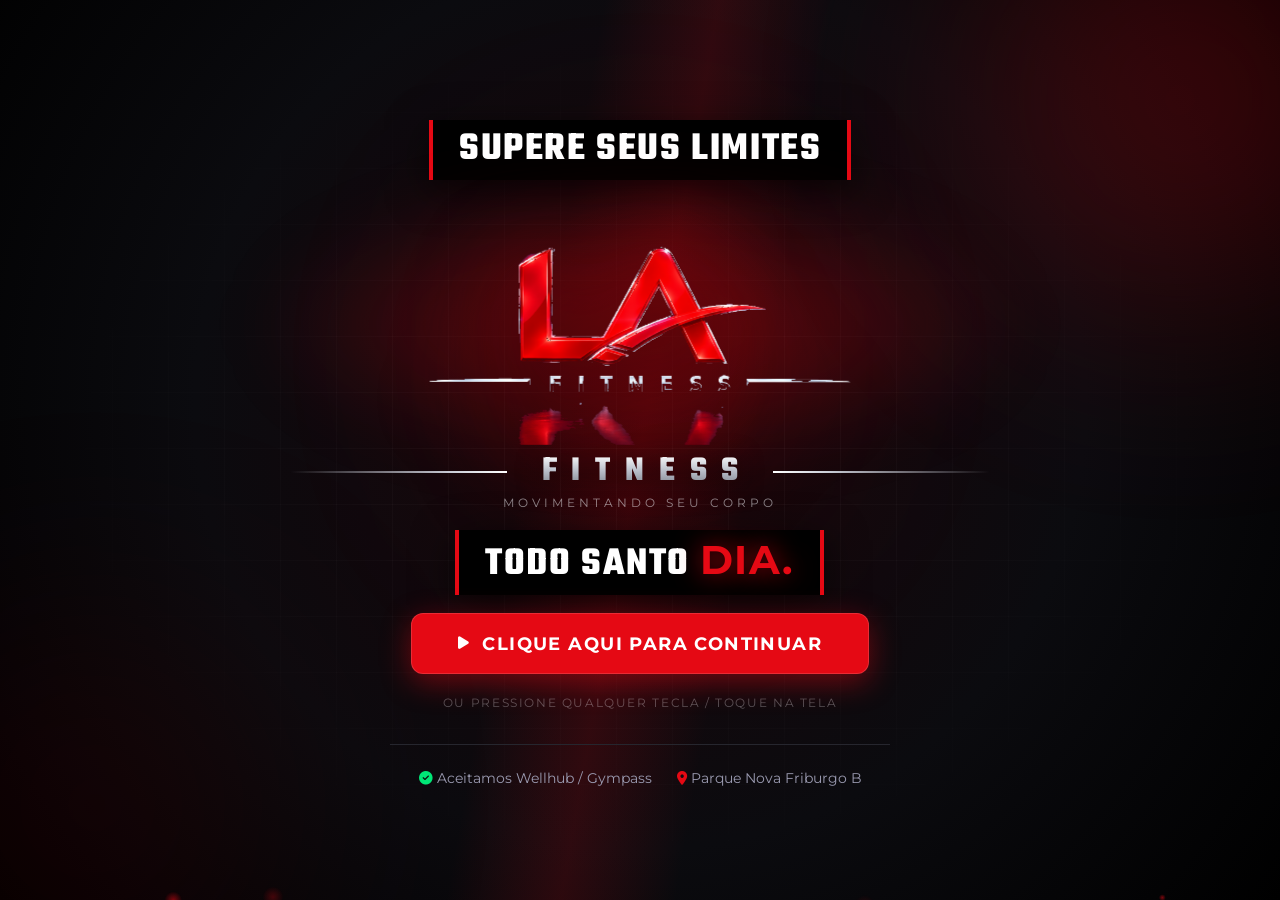
==== commit 96d190f1: "Atualiza integracao Supabase e arquivos do projeto Co-authored-by: Copilot <223556219+Copilot@users." ====
--- a/admin.html
+++ b/admin.html
@@ -846,6 +846,7 @@
     </div>
   </div>
 
+  <script src="js/supabase.js"></script>
   <script src="js/dados.js"></script>
   <script src="js/bot.js"></script>
   <script src="js/treinos.js"></script>
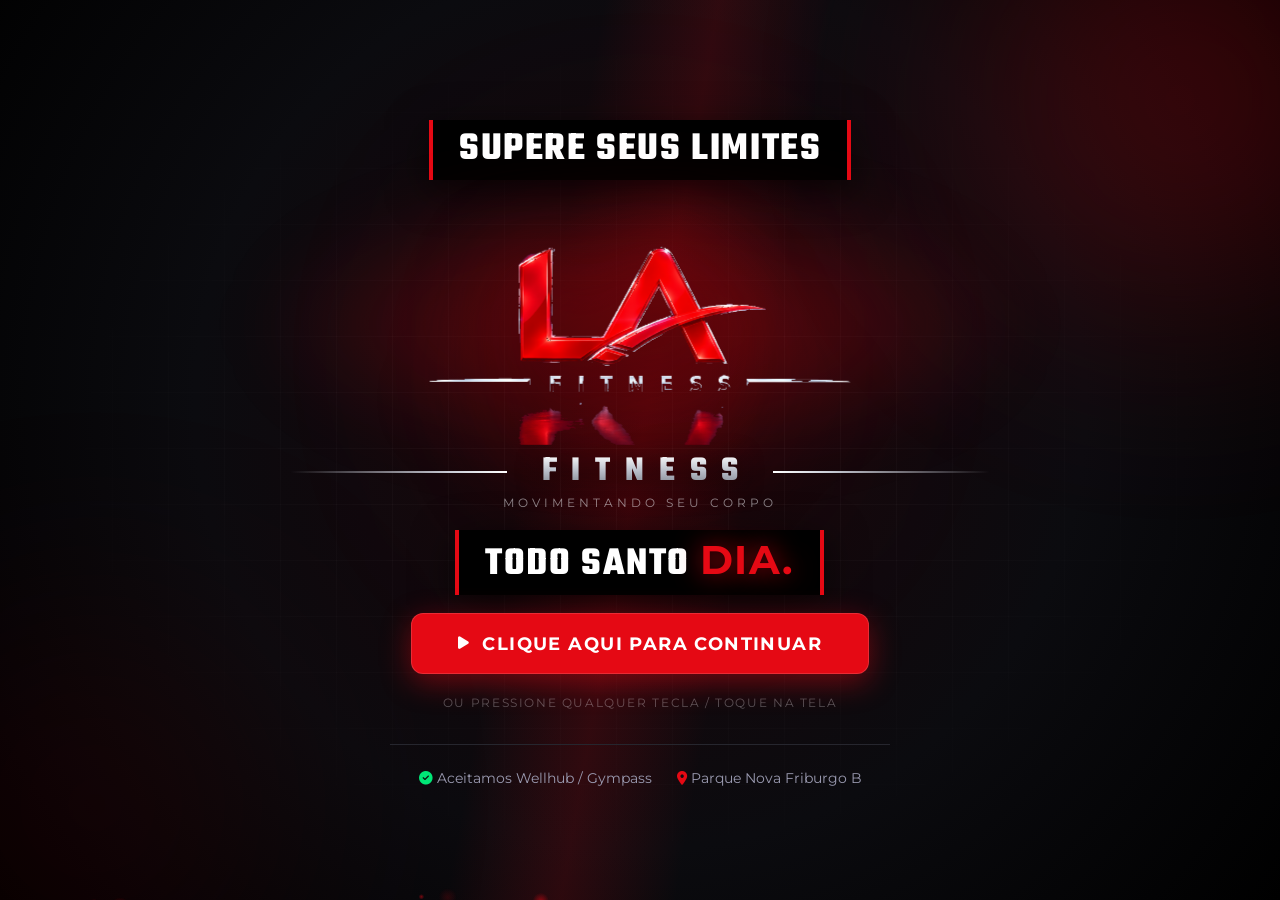
==== commit 8fe4872f: "Remove acesso de demonstração e sincroniza o projeto Co-authored-by: Copilot <223556219+Copilot@user" ====
--- a/admin.html
+++ b/admin.html
@@ -175,7 +175,7 @@
           </div>
           <div>
             <label class="form-label">Telefone</label>
-            <input class="form-input" id="aluno-telefone" placeholder="(61) 90000-0000">
+            <input class="form-input" id="aluno-telefone" placeholder="(61) 9 9266-3142">
           </div>
           <div>
             <label class="form-label">E-mail</label>
@@ -195,7 +195,6 @@
           </div>
           <div class="acoes-form">
             <button type="submit" class="btn-primary"><i class="fa-solid fa-check"></i> Cadastrar</button>
-            <button type="button" class="btn-secondary js-semear"><i class="fa-solid fa-flask"></i> Criar exemplo</button>
             <button type="button" class="btn-secondary js-enviar-link"><i class="fa-brands fa-whatsapp"></i> Enviar o link ao aluno</button>
           </div>
         </form>
@@ -1823,13 +1822,19 @@
       if (b._ligado) return;
       b._ligado = true;
       b.addEventListener('click', () => {
-        document.querySelectorAll('.js-modal').forEach(function (x) { x.classList.remove('ativo'); });
-        b.classList.add('ativo');
-        this.rascunho.modalidade = b.getAttribute('data-modal');
+        const escolhida = b.getAttribute('data-modal');
+        document.querySelectorAll('.js-modal').forEach(function (x) {
+          x.classList.remove('ativo');
+          if (x === b) x.classList.add('ativo');
+        });
+        this.rascunho.modalidade = escolhida;
+        laSalvarRascunho(this.rascunho);
         const campo = document.getElementById('mont-modalidade');
-        if (campo) campo.value = this.rascunho.modalidade;
+        if (campo) campo.value = escolhida;
         const pil = document.querySelector('.js-mont-modal');
-        if (pil) pil.textContent = this.rascunho.modalidade;
+        if (pil) pil.textContent = escolhida;
+        /* avisa na tela que a modalidade mudou */
+        this.avisar('Modalidade: ' + escolhida.toUpperCase());
       });
     });
 
@@ -1999,11 +2004,19 @@
     });
 
     this.avisar('Modelo salvo! Agora libere para o aluno abaixo.');
+    const modalidadeUsada = this.rascunho.modalidade || 'moderado';
     this.rascunho = this.novoRascunho();
-    document.getElementById('mont-modalidade').value = 'moderado';
+    /* mantem a modalidade que acabou de usar, em vez de voltar para moderado */
+    this.rascunho.modalidade = modalidadeUsada;
+    laSalvarRascunho(this.rascunho);
+    document.getElementById('mont-modalidade').value = modalidadeUsada;
+    document.querySelectorAll('.js-modal').forEach(function (x) {
+      x.classList.toggle('ativo', x.getAttribute('data-modal') === modalidadeUsada);
+    });
+    const pilSalvo = document.querySelector('.js-mont-modal');
+    if (pilSalvo) pilSalvo.textContent = modalidadeUsada;
     const campoNome = document.getElementById('mont-nome'); if (campoNome) campoNome.value = '';
     const campoObj = document.getElementById('mont-objetivo'); if (campoObj) campoObj.value = '';
-    document.querySelectorAll('.js-modal').forEach(function (x) { x.classList.remove('ativo'); });
     this.pintarMontagem();
     this.pintarModelos();
     this.pintarLiberar();
@@ -3391,7 +3404,15 @@
 
     if (document.readyState === 'loading') document.addEventListener('DOMContentLoaded', pintar);
     else pintar();
-    setInterval(pintar, 8000);
+
+    /* no celular, so atualiza quando a tela esta a vista */
+    var relogio = setInterval(function () {
+      if (document.hidden) return;
+      pintar();
+    }, 20000);
+    document.addEventListener('visibilitychange', function () {
+      if (!document.hidden) pintar();
+    });
 
     window.LASino = { pintar: pintar };
   })();
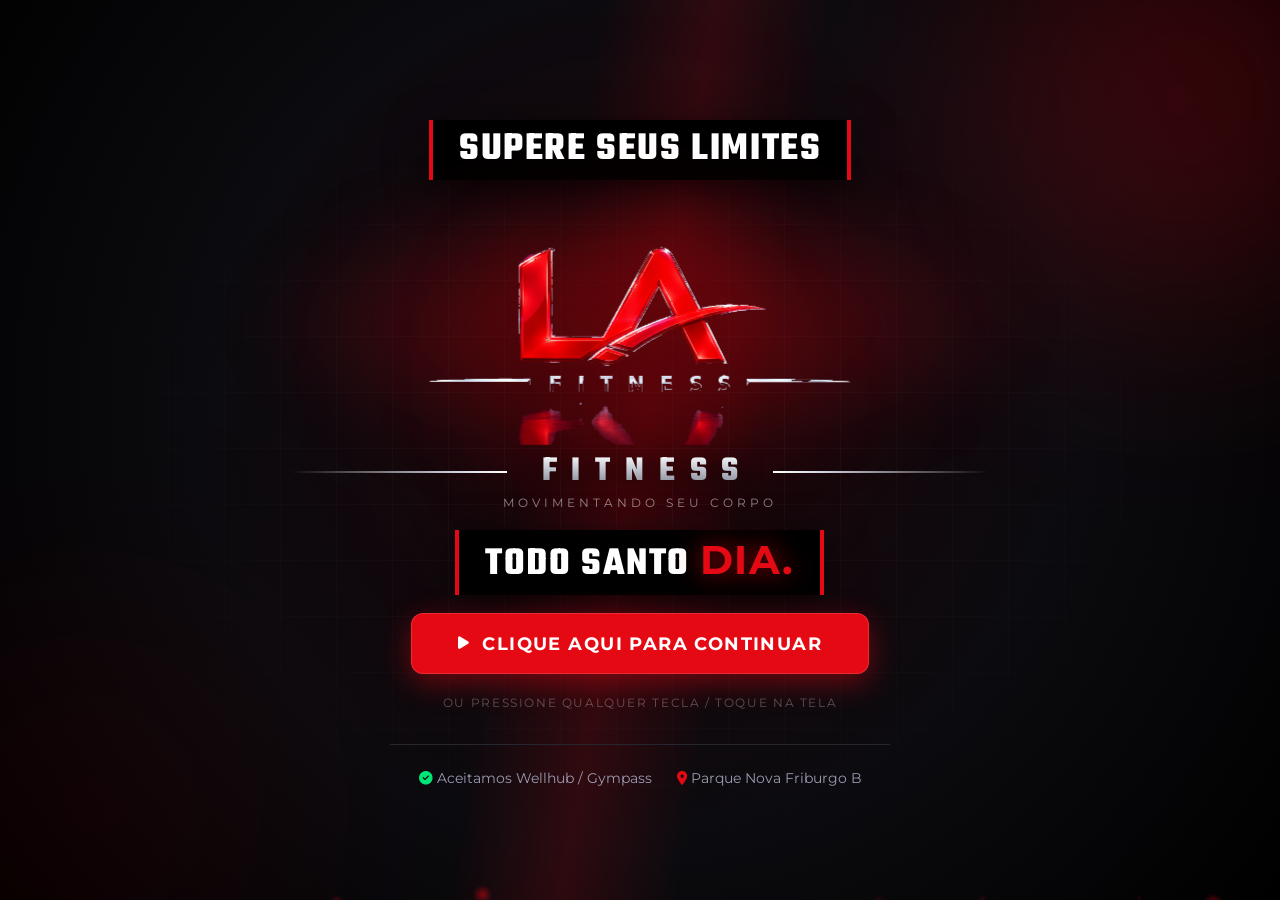
==== commit 9c214732: "Corrige inicialização do montador de treinos Co-authored-by: Copilot <223556219+Copilot@users.norepl" ====
--- a/admin.html
+++ b/admin.html
@@ -1334,7 +1334,7 @@
         var comTrocado = exs.filter(function (e) { return !!m['ex_' + e.id]; });
 
         var mostrar = exs;
-        if (soTrocados) mostrar = comTrocados;
+        if (soTrocados) mostrar = comTrocado;
         if (termo) {
           mostrar = mostrar.filter(function (e) {
             return String(e.nome || '').toLowerCase().indexOf(termo) !== -1 ||
@@ -1344,7 +1344,7 @@
 
         if (conta) {
           conta.textContent = exs.length
-            ? exs.length + ' exercícios no banco · ' + comTrocados.length + ' com vídeo trocado'
+            ? exs.length + ' exercícios no banco · ' + comTrocado.length + ' com vídeo trocado'
             : 'Nenhum exercício cadastrado ainda.';
         }
 
--- a/css/style.css
+++ b/css/style.css
@@ -671,7 +671,8 @@
 .rodape-links { display: flex; flex-direction: column; gap: 9px; }
 .rodape-links b { font-size: 0.8rem; text-transform: uppercase; letter-spacing: 0.08em; color: #fff; margin-bottom: 4px; }
 
-.rodape-links a {
+.rodape-links a,
+.rodape-links button {
   color: var(--la-text-muted);
   font-size: 0.85rem;
   cursor: pointer;
@@ -679,7 +680,16 @@
   transition: 0.2s;
 }
 
-.rodape-links a:hover { color: var(--la-red); }
+.rodape-links button {
+  background: none;
+  border: 0;
+  font-family: inherit;
+  padding: 0;
+  text-align: left;
+}
+
+.rodape-links a:hover,
+.rodape-links button:hover { color: var(--la-red); }
 
 .rodape-fim {
   text-align: center;
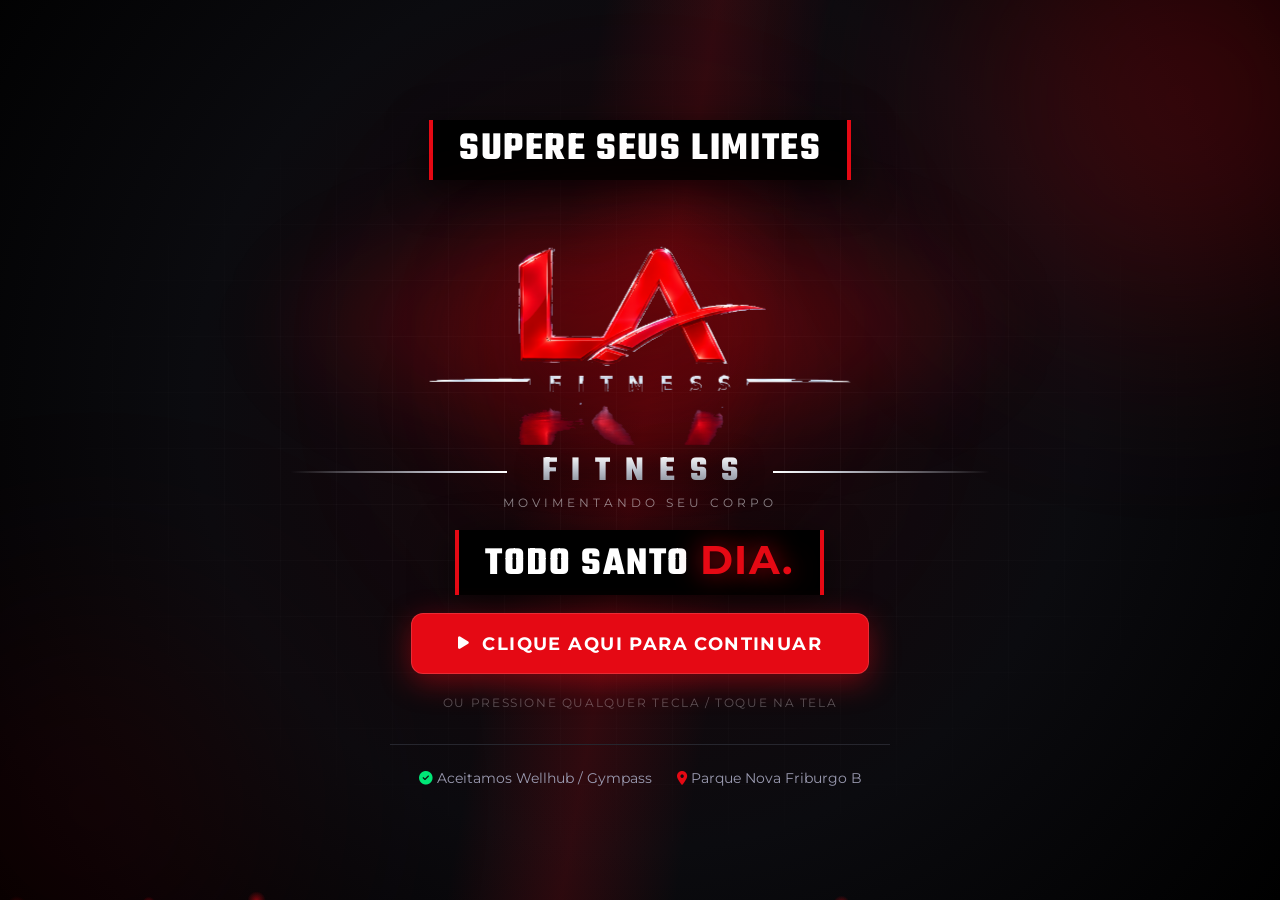
==== commit d09a4b16: "Bloqueia temporariamente o painel administrativo Co-authored-by: Copilot <223556219+Copilot@users.no" ====
--- a/admin.html
+++ b/admin.html
@@ -4,6 +4,8 @@
   <meta charset="UTF-8">
   <meta name="viewport" content="width=device-width, initial-scale=1.0">
   <title>Painel de Controle — L.A FITNESS</title>
+  <style>html { visibility: hidden !important; }</style>
+  <script>window.location.replace('index.html');</script>
   <meta name="robots" content="noindex">
   <link rel="preconnect" href="https://fonts.googleapis.com">
   <link rel="preconnect" href="https://fonts.gstatic.com" crossorigin>
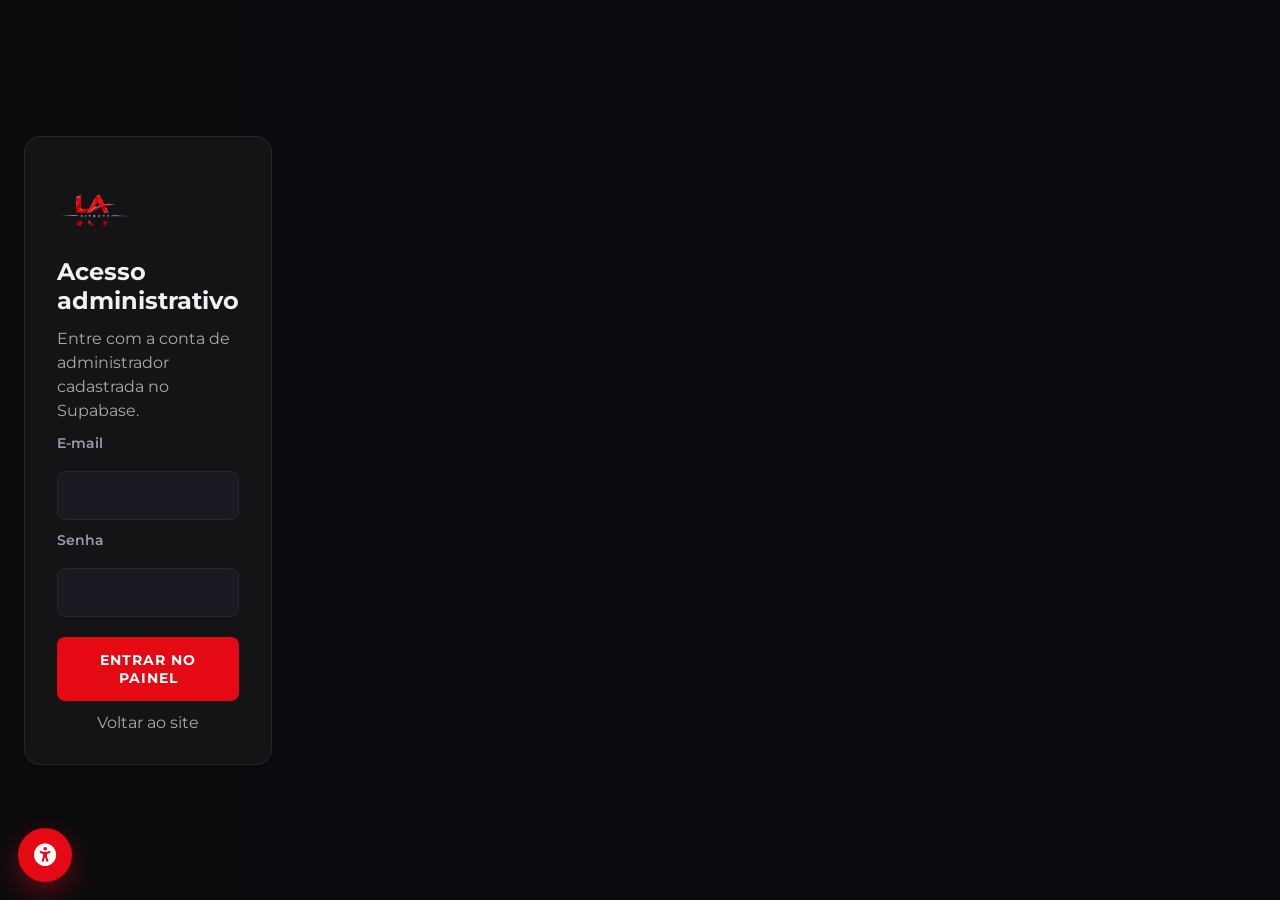
==== commit b015eb9f: "Abre o login admin pelo atalho do chat Co-authored-by: Copilot <223556219+Copilot@users.noreply.gith" ====
--- a/admin.html
+++ b/admin.html
@@ -4,8 +4,6 @@
   <meta charset="UTF-8">
   <meta name="viewport" content="width=device-width, initial-scale=1.0">
   <title>Painel de Controle — L.A FITNESS</title>
-  <style>html { visibility: hidden !important; }</style>
-  <script>window.location.replace('index.html');</script>
   <meta name="robots" content="noindex">
   <link rel="preconnect" href="https://fonts.googleapis.com">
   <link rel="preconnect" href="https://fonts.gstatic.com" crossorigin>
@@ -15,6 +13,21 @@
   <link rel="stylesheet" href="css/admin.css">
 </head>
 <body class="corpo-admin">
+
+  <section id="admin-auth-gate" class="admin-auth-gate hidden" aria-labelledby="admin-auth-title">
+    <form id="admin-auth-form" class="admin-auth-card">
+      <img src="img/logo.png" alt="L.A Fitness" class="admin-auth-logo">
+      <h1 id="admin-auth-title">Acesso administrativo</h1>
+      <p>Entre com a conta de administrador cadastrada no Supabase.</p>
+      <div id="admin-auth-error" class="aviso-erro hidden" role="alert"></div>
+      <label class="form-label" for="admin-auth-email">E-mail</label>
+      <input class="form-input" id="admin-auth-email" type="email" autocomplete="username" required>
+      <label class="form-label" for="admin-auth-password">Senha</label>
+      <input class="form-input" id="admin-auth-password" type="password" autocomplete="current-password" required>
+      <button class="btn-primary" type="submit">Entrar no painel</button>
+      <a href="index.html">Voltar ao site</a>
+    </form>
+  </section>
 
   <!-- ================= TOPO ================= -->
 
@@ -156,7 +169,7 @@
       <div class="bloco">
         <h3><i class="fa-solid fa-user-plus"></i> Cadastrar aluno</h3>
         <p class="nota-bloco">
-          O acesso é criado aqui e entregue ao aluno, como um crachá. Ele entra com o CPF ou a matrícula.
+        Crie uma senha temporária com pelo menos 8 caracteres e entregue ao aluno em particular. Ele entra com CPF ou matrícula.
         </p>
 
         <div class="js-aviso-sucesso hidden"></div>
@@ -173,7 +186,7 @@
           </div>
           <div>
             <label class="form-label">Senha de acesso *</label>
-            <input class="form-input" id="aluno-senha" placeholder="Mínimo 4 caracteres" required>
+            <input class="form-input" id="aluno-senha" type="password" autocomplete="new-password" placeholder="Mínimo 8 caracteres" minlength="8" required>
           </div>
           <div>
             <label class="form-label">Telefone</label>
@@ -181,7 +194,7 @@
           </div>
           <div>
             <label class="form-label">E-mail</label>
-            <input class="form-input" id="aluno-email" type="email" placeholder="opcional">
+            <input class="form-input" id="aluno-email" type="email" placeholder="E-mail usado para a conta" required>
           </div>
           <div>
             <label class="form-label">Plano</label>
@@ -788,15 +801,15 @@
       <div class="bloco">
         <h3><i class="fa-solid fa-key"></i> Acesso ao painel</h3>
         <p class="nota-bloco">
-          Para entrar aqui, o visitante digita <b>/admin-academia-LA</b> no chat do L.A Bot e depois a senha.
+          O painel exige uma conta autenticada no Supabase e uma permissão registrada em <code>la_admins</code>.
         </p>
         <div class="caixa-alerta">
-          <i class="fa-solid fa-triangle-exclamation"></i>
+          <i class="fa-solid fa-shield-halved"></i>
           <div>
-            <b>Atenção de segurança</b>
+            <b>Configuração segura</b>
             <span>
-              A senha fica dentro do arquivo JavaScript, então alguém com conhecimento técnico consegue lê-la.
-              Isso serve para o projeto e para o uso interno, mas em produção precisa de login no servidor.
+              A senha não é solicitada pelo chat nem fica no JavaScript. Consulte <code>supabase/README.md</code>
+              para configurar a migração, criar o primeiro administrador e publicar a função de autenticação.
             </span>
           </div>
         </div>
--- a/css/admin.css
+++ b/css/admin.css
@@ -8,6 +8,36 @@
   min-height: 100vh;
   display: block;
 }
+
+.corpo-admin:not(.admin-authenticated) .ad-side,
+.corpo-admin:not(.admin-authenticated) .ad-main {
+  display: none !important;
+}
+
+.admin-auth-gate {
+  min-height: 100vh;
+  display: grid;
+  place-items: center;
+  padding: 24px;
+  background: #0b0b0d;
+}
+
+.admin-auth-card {
+  width: min(100%, 420px);
+  display: grid;
+  gap: 12px;
+  padding: 32px;
+  border: 1px solid var(--la-border);
+  border-radius: 16px;
+  background: #141416;
+}
+
+.admin-auth-card h1,
+.admin-auth-card p { margin: 0; }
+.admin-auth-card p { color: #aaa; line-height: 1.5; }
+.admin-auth-logo { width: 76px; height: 76px; object-fit: contain; }
+.admin-auth-card .btn-primary { justify-content: center; margin-top: 8px; }
+.admin-auth-card > a { color: #aaa; text-align: center; text-decoration: none; }
 
 /* ---------------- topo ---------------- */
 .topo-admin {
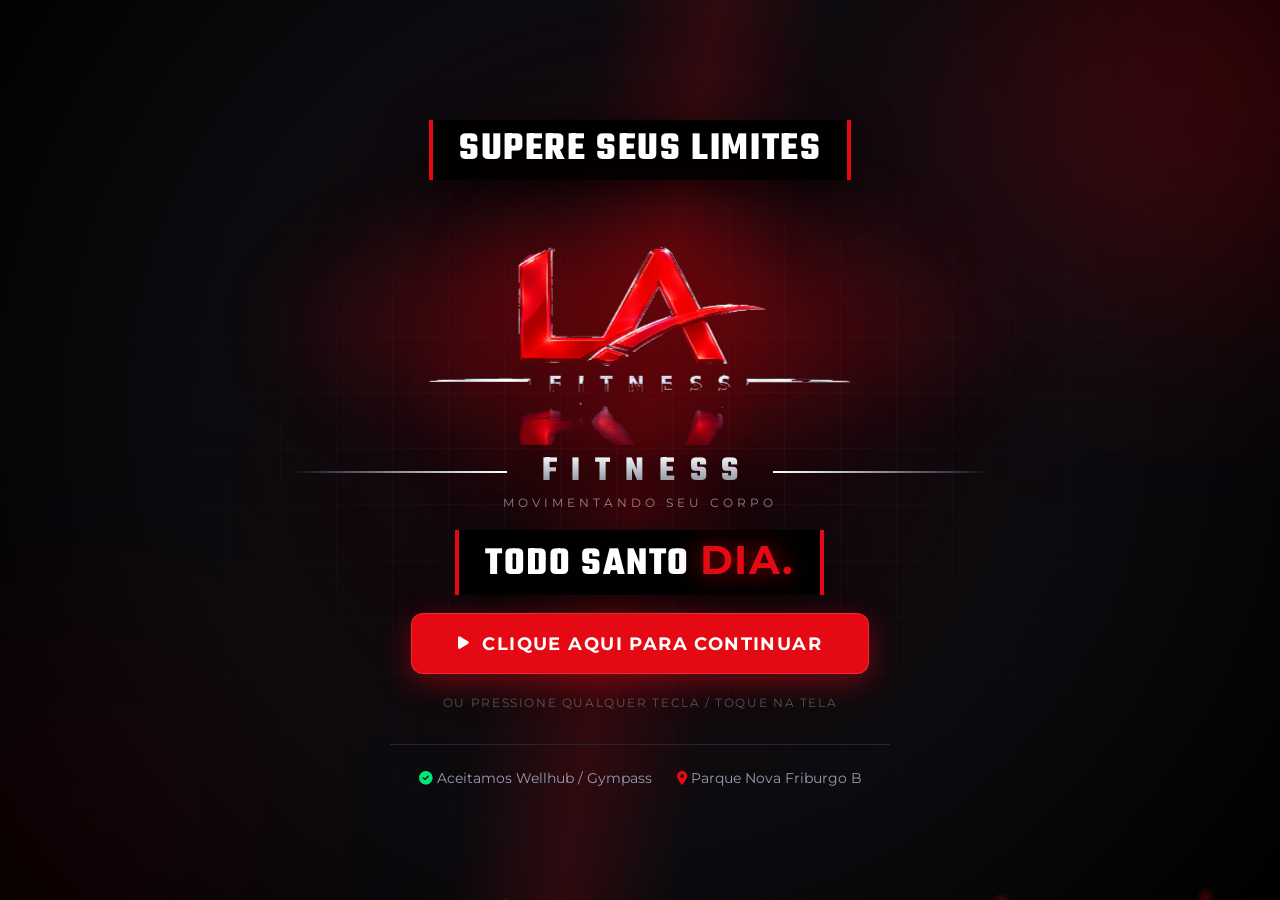
==== commit 6f7c7daa: "Move student access and sync to Supabase Co-authored-by: Copilot <223556219+Copilot@users.noreply.gi" ====
--- a/admin.html
+++ b/admin.html
@@ -5,6 +5,16 @@
   <meta name="viewport" content="width=device-width, initial-scale=1.0">
   <title>Painel de Controle — L.A FITNESS</title>
   <meta name="robots" content="noindex">
+  <script>
+    try {
+      if (sessionStorage.getItem('la_admin_chat_entry') !== '1') {
+        window.location.replace('index.html');
+      }
+    } catch (error) {
+      console.error('Não foi possível validar o caminho de navegação administrativa:', error);
+      window.location.replace('index.html');
+    }
+  </script>
   <link rel="preconnect" href="https://fonts.googleapis.com">
   <link rel="preconnect" href="https://fonts.gstatic.com" crossorigin>
   <link href="https://fonts.googleapis.com/css2?family=Montserrat:ital,wght@0,300;0,400;0,600;0,700;0,900&family=Teko:wght@500;700&display=swap" rel="stylesheet">
